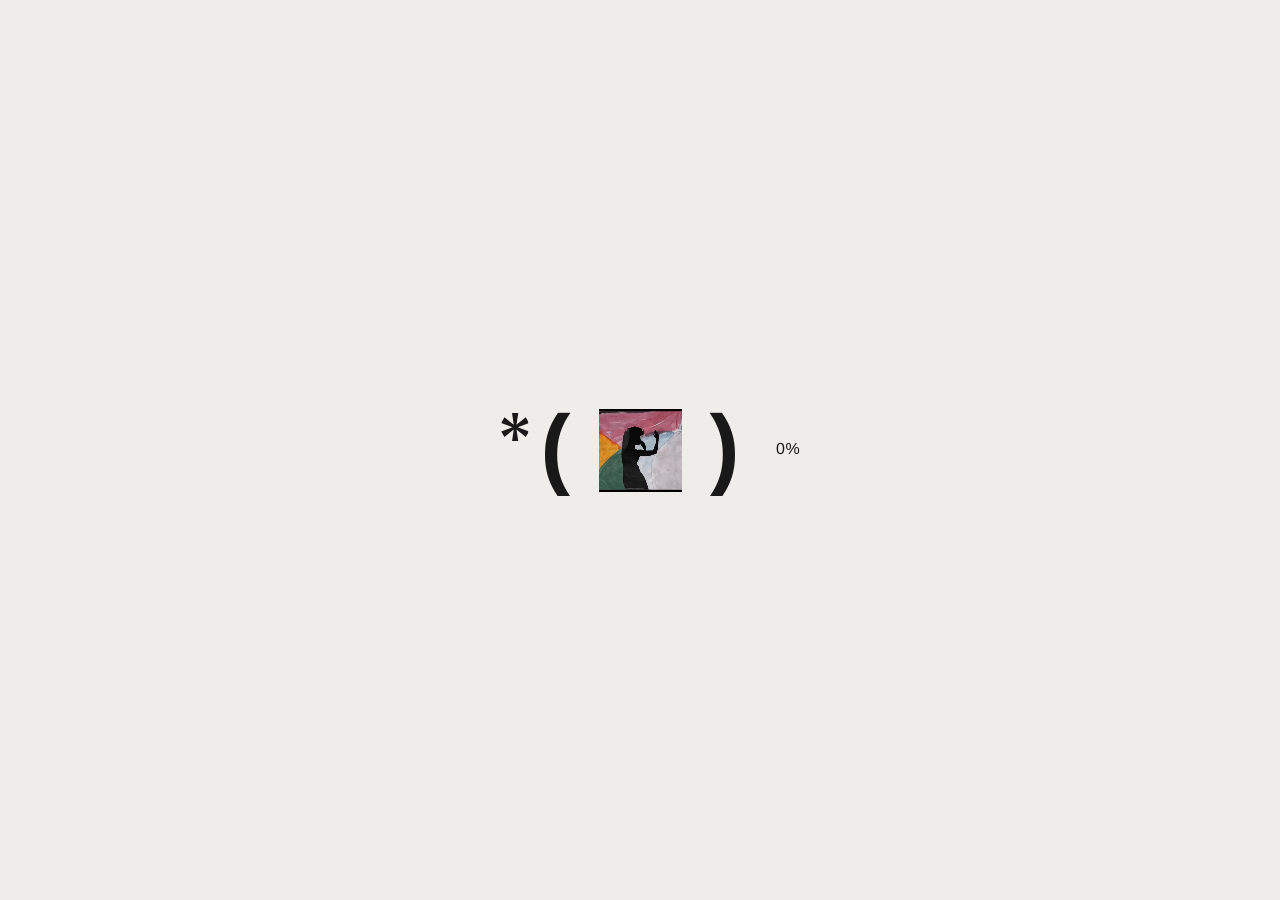
==== index.html @ b2709033 "optimization" ====
<!doctype html>
<html lang="en-US" class=" overflow-x-hidden is-device-desktop"
    style="background-color: #EFEDEA; overflow: hidden; pointer-events: none; opacity: 0;">

<head>
    <meta charset="UTF-8" />
    <meta name="viewport" content="width=device-width" />
    <link media="all" href="css/style.css" rel="stylesheet">
    <title> i-Portfolio</title>
    </head>

<body data-barba="js-barba-wrapper"
    class="home wp-singular page-template page-template-pages page-template-blocks page-template-pagesblocks-php page page-id-9 wp-theme-adcker text-body text-black bg-white cursor-crosshair max-h-[100svh] overflow-hidden select-none">
    <div
        class="fixed top-0 left-0 w-full h-[100dvh] js-preloader bg-white text-black flex justify-center items-center overflow-hidden">
        <div class="overflow-hidden px-16">
            <div
                class="relative translate-y-[108%] js-preloader-inner [&.is-visible]:translate-y-0 transition-all duration-1000 ease-custom">
                <div class="absolute top-1 left-0 -translate-x-full pr-3 z-10 max-w-[20%]"> <svg width="53" height="54"
                        viewBox="0 0 53 54" fill="none" xmlns="http://www.w3.org/2000/svg">
                        <path
                            d="M53 18.8458L31.6544 27.0011L53 35.5176L46.8501 45.8469L29.1215 31.3491L32.5592 54H20.6222L23.8785 31.3491L6.14993 45.8469L0 35.5176L21.527 27.0011L0 18.8458L6.14993 8.15529L23.8785 22.6509L20.6222 0H32.5592L29.1215 22.4692L46.8501 8.15529L53 18.8458Z"
                            fill="#191919" />
                    </svg></div>
                <div
                    class="relative text-[90px] leading-[0.8] font-bold flex gap-x-5 md:gap-x-7 font-nhm my-1 justify-center items-center">
                    <span class="relative -top-[2px]">(</span>
                    <div class="flex h-[83px] aspect-square"> <video autoplay loop muted playsinline preload="auto"
                            class="w-full h-full object-cover">
                            <source src="videos/dance.webm" type="video/webm">
                        Your browser does not support the video tag.
                        </video></div> <span
                        class="relative -top-[2px]">)</span>
                </div>
                <div
                    class="js-preloader-count absolute top-1/2 right-0 translate-x-full -translate-y-1/2 pl-4 flex justify-end text-right [&_span]:w-[10px] [&_span]:text-center">
                    <span> </span> <span> </span> <span>0</span> <span>%</span></div>
            </div>
        </div>
    </div>
    <div
        class="fixed -z-[9999] invisible bottom-0 left-0 bg-[red] text-colorWhite p-1 flex flex-col gap-1 flex-wrap w-full h-full pointer-events-none">
        <img src="images/4.avif" class="w-[100px]" decoding="async" fetchpriority="high" alt="">
        <img src="images/5.avif" class="w-[100px]" decoding="async" fetchpriority="high" alt="">
        <img src="images/6.avif" class="w-[100px]" decoding="async" fetchpriority="high" alt="">
        <img src="images/7.avif" class="w-[100px]" decoding="async" fetchpriority="high" alt="">
        <img src="images/8.avif" class="w-[100px]" decoding="async" fetchpriority="high" alt="">
        <img src="images/book.avif" class="w-[100px]" decoding="async" fetchpriority="high" alt="">
        <img src="images/chess-skill.avif" class="w-[100px]" decoding="async" fetchpriority="high" alt="">
        <img src="images/chess.avif" class="w-[100px]" decoding="async" fetchpriority="high" alt="">
        <img src="images/editor.avif" class="w-[100px]" decoding="async" fetchpriority="high" alt="">
        <img src="images/eye.avif" class="w-[100px]" decoding="async" fetchpriority="high" alt="">
        <img src="images/guitar-skill.avif" class="w-[100px]" decoding="async" fetchpriority="high" alt="">
        <img src="images/guitar.avif" class="w-[100px]" decoding="async" fetchpriority="high" alt="">
        <img src="images/iplus-skill.avif" class="w-[100px]" decoding="async" fetchpriority="high" alt="">
        <img src="images/kalitool.avif" class="w-[100px]" decoding="async" fetchpriority="high" alt="">
        <img src="images/lily.avif" class="w-[100px]" decoding="async" fetchpriority="high" alt="">
        <img src="images/me.avif" class="w-[100px]" decoding="async" fetchpriority="high" alt="">
        <img src="images/me1.avif" class="w-[100px]" decoding="async" fetchpriority="high" alt="">
        <img src="images/me2.avif" class="w-[100px]" decoding="async" fetchpriority="high" alt="">
        <img src="images/piano.avif" class="w-[100px]" decoding="async" fetchpriority="high" alt="">
        <img src="images/plant.avif" class="w-[100px]" decoding="async" fetchpriority="high" alt="">
        <img src="images/sky.avif" class="w-[100px]" decoding="async" fetchpriority="high" alt="">
        <img src="images/website-skill.avif" class="w-[100px]" decoding="async" fetchpriority="high" alt="">
        <img src="images/websitedesign.avif" class="w-[100px]" decoding="async" fetchpriority="high" alt="">
        <video autoplay loop muted playsinline preload="auto" class="w-[100px]">
            <source src="videos/bride.webm" type="video/webm">
            Your browser does not support the video tag.
        </video>
        <video autoplay loop muted playsinline preload="auto" class="w-[100px]">
            <source src="videos/dance.webm" type="video/webm">
            Your browser does not support the video tag.
        </video>
        <video autoplay loop muted playsinline preload="auto" class="w-[100px]">
            <source src="videos/loader.webm" type="video/webm">
            Your browser does not support the video tag.
        </video>
        <video autoplay loop muted playsinline preload="auto" class="w-[100px]">
            <source src="videos/skills.webm" type="video/webm">
            Your browser does not support the video tag.
        </video>
        <video autoplay loop muted playsinline preload="auto" class="w-[100px]">
            <source src="videos/thermal.webm" type="video/webm">
            Your browser does not support the video tag.
        </video>
        <div class="Xopacity-0 Xinvisible flex flex-col"> <span class="font-ks">Font</span> <span class="font-psl">Font</span> <span class="font-psr">Font</span> <span class="font-nhm">Font</span></div>
    </div>
    <div class="page-wrapper js-page-wrapper w-full lenis-wrapper js-lenis-wrapper max-h-[100svh] overflow-auto"
        aria-hidden="" style="display: none;">
        <main data-barba="js-barba-content" data-barba-namespace="home" class="js-lenis-content">
            <div class="content-wrapper js-content-wrapper relative">
                <div
                    class="fixed top-0 left-0 z-[999999999] w-full p-[15px] flex justify-between items-center mix-blend-difference text-white js-header-bar [&.is-visible]:!opacity-100 transition-opacity duration-500 ease-custom pointer-events-none [&.is-inactive_a]:pointer-events-none">
                    <a href="index.html"
                        class="pointer-events-auto relative block group overflow-hidden will-change-transform max-w-[70px] [&_path]:fill-white brightness-200"
                        aria-label="i++"> <span
                            class="py-1 flex gap-x-1 transition-all duration-700 ease-custom-text-links lg:group-hover:-translate-y-full">
                            <svg width="72" height="17" viewBox="0 0 72 17" fill="none"
                                xmlns="http://www.w3.org/2000/svg">
                                <path
                                    d="M9.50543 5.26748H11.9476V16.7604H9.50543V14.3898C8.66763 16.1377 7.30283 16.9996 5.36317 16.9996C3.71094 16.9996 2.41808 16.4489 1.46049 15.3478C0.478795 14.2704 0 12.8099 0 11.0141C0 9.21837 0.478795 7.75788 1.43676 6.65639C2.37061 5.57901 3.66347 5.02827 5.26749 5.02827C7.25461 5.02827 8.66763 5.91428 9.50543 7.68593V5.26785V5.26748ZM9.62522 11.0141C9.62522 8.45215 8.49963 7.25498 6.03371 7.25498C3.56778 7.25498 2.46629 8.45215 2.46629 11.0141C2.46629 13.5761 3.61562 14.7733 6.03371 14.7733C8.45179 14.7733 9.62522 13.5761 9.62522 11.0141Z"
                                    fill="#191919" />
                                <path
                                    d="M23.1531 0H25.5957V16.7604H23.1531V14.3423C22.3153 16.114 20.9264 17 18.9871 17C17.3353 17 16.042 16.4493 15.0845 15.3481C14.1028 14.2704 13.624 12.8103 13.624 11.0145C13.624 9.21875 14.1028 7.75826 15.0607 6.65677C16.0183 5.57939 17.3115 5.02864 18.9156 5.02864C20.9031 5.02864 22.3157 5.91466 23.1535 7.71004V0H23.1531ZM23.2488 11.0141C23.2488 8.45216 22.1232 7.25498 19.6573 7.25498C17.1914 7.25498 16.0899 8.45216 16.0899 11.0141C16.0899 13.5761 17.2392 14.7733 19.6573 14.7733C22.0754 14.7733 23.2488 13.5761 23.2488 11.0141Z"
                                    fill="#191919" />
                                <path
                                    d="M36.4419 11.876L38.86 12.4746C38.1653 15.5154 36.0825 17 33.2331 17C31.4373 17 30.0006 16.4493 28.8995 15.3478C27.798 14.2463 27.2476 12.8099 27.2476 11.0141C27.2476 9.21837 27.798 7.78162 28.8995 6.6805C30.001 5.57901 31.4373 5.02827 33.2331 5.02827C36.1066 5.02827 38.1653 6.56071 38.86 9.55364L36.4419 10.1522C36.0347 7.97336 35.1008 7.23124 33.2094 7.23124C30.8391 7.23124 29.7135 8.42842 29.7135 11.0141C29.7135 13.5998 30.8391 14.7974 33.2094 14.7974C35.1008 14.7974 36.0347 14.0549 36.4419 11.8764"
                                    fill="#191919" />
                                <path
                                    d="M48.4611 16.7604L45.1566 11.5649L42.954 13.9114V16.7604H40.5118V0H42.954V11.7563L44.6782 9.24211L48.0301 5.26749H51.1187L46.689 9.93639L51.4062 16.7604H48.4611Z"
                                    fill="#191919" />
                                <path
                                    d="M62.1806 11.7804H53.6086C53.7763 14.079 54.7342 15.0129 56.9131 15.0129C58.5412 15.0129 59.2355 14.5819 59.7384 13.2171L61.9414 14.0312C61.151 15.9705 59.3078 17 56.8894 17C55.1414 17 53.7288 16.4493 52.6993 15.3719C51.646 14.2945 51.119 12.834 51.119 11.0382C51.119 9.24248 51.6456 7.80572 52.6993 6.6805C53.7529 5.57901 55.1177 5.02827 56.7696 5.02827C58.4214 5.02827 59.6909 5.55491 60.6964 6.58482C61.7018 7.63846 62.2047 9.027 62.2047 10.7749C62.2047 11.1343 62.2047 11.4692 62.181 11.7807M53.6327 9.98459H59.7621C59.6664 7.80572 58.8045 6.94382 56.7933 6.94382C54.9019 6.94382 53.8486 7.94925 53.6327 9.98459Z"
                                    fill="#191919" />
                                <path
                                    d="M71.2073 5.24376V7.61437C70.7526 7.423 70.2497 7.32694 69.6507 7.32694C67.5197 7.32694 66.2747 9.02701 66.2747 11.7807V16.7608H63.8325V5.26749H66.2747V8.61943C66.7298 6.24919 67.9269 5.05202 69.8421 5.05202C70.4889 5.05202 70.9436 5.12359 71.2069 5.24339"
                                    fill="#191919" />
                            </svg> </span> <span
                            class="py-1 flex gap-x-1 transition-all duration-700 ease-custom-text-links absolute top-0 left-0 translate-y-full w-full lg:group-hover:translate-y-0">
                            <svg width="72" height="17" viewBox="0 0 72 17" fill="none"
                                xmlns="http://www.w3.org/2000/svg">
                                <path
                                    d="M9.50543 5.26748H11.9476V16.7604H9.50543V14.3898C8.66763 16.1377 7.30283 16.9996 5.36317 16.9996C3.71094 16.9996 2.41808 16.4489 1.46049 15.3478C0.478795 14.2704 0 12.8099 0 11.0141C0 9.21837 0.478795 7.75788 1.43676 6.65639C2.37061 5.57901 3.66347 5.02827 5.26749 5.02827C7.25461 5.02827 8.66763 5.91428 9.50543 7.68593V5.26785V5.26748ZM9.62522 11.0141C9.62522 8.45215 8.49963 7.25498 6.03371 7.25498C3.56778 7.25498 2.46629 8.45215 2.46629 11.0141C2.46629 13.5761 3.61562 14.7733 6.03371 14.7733C8.45179 14.7733 9.62522 13.5761 9.62522 11.0141Z"
                                    fill="#191919" />
                                <path
                                    d="M23.1531 0H25.5957V16.7604H23.1531V14.3423C22.3153 16.114 20.9264 17 18.9871 17C17.3353 17 16.042 16.4493 15.0845 15.3481C14.1028 14.2704 13.624 12.8103 13.624 11.0145C13.624 9.21875 14.1028 7.75826 15.0607 6.65677C16.0183 5.57939 17.3115 5.02864 18.9156 5.02864C20.9031 5.02864 22.3157 5.91466 23.1535 7.71004V0H23.1531ZM23.2488 11.0141C23.2488 8.45216 22.1232 7.25498 19.6573 7.25498C17.1914 7.25498 16.0899 8.45216 16.0899 11.0141C16.0899 13.5761 17.2392 14.7733 19.6573 14.7733C22.0754 14.7733 23.2488 13.5761 23.2488 11.0141Z"
                                    fill="#191919" />
                                <path
                                    d="M36.4419 11.876L38.86 12.4746C38.1653 15.5154 36.0825 17 33.2331 17C31.4373 17 30.0006 16.4493 28.8995 15.3478C27.798 14.2463 27.2476 12.8099 27.2476 11.0141C27.2476 9.21837 27.798 7.78162 28.8995 6.6805C30.001 5.57901 31.4373 5.02827 33.2331 5.02827C36.1066 5.02827 38.1653 6.56071 38.86 9.55364L36.4419 10.1522C36.0347 7.97336 35.1008 7.23124 33.2094 7.23124C30.8391 7.23124 29.7135 8.42842 29.7135 11.0141C29.7135 13.5998 30.8391 14.7974 33.2094 14.7974C35.1008 14.7974 36.0347 14.0549 36.4419 11.8764"
                                    fill="#191919" />
                                <path
                                    d="M48.4611 16.7604L45.1566 11.5649L42.954 13.9114V16.7604H40.5118V0H42.954V11.7563L44.6782 9.24211L48.0301 5.26749H51.1187L46.689 9.93639L51.4062 16.7604H48.4611Z"
                                    fill="#191919" />
                                <path
                                    d="M62.1806 11.7804H53.6086C53.7763 14.079 54.7342 15.0129 56.9131 15.0129C58.5412 15.0129 59.2355 14.5819 59.7384 13.2171L61.9414 14.0312C61.151 15.9705 59.3078 17 56.8894 17C55.1414 17 53.7288 16.4493 52.6993 15.3719C51.646 14.2945 51.119 12.834 51.119 11.0382C51.119 9.24248 51.6456 7.80572 52.6993 6.6805C53.7529 5.57901 55.1177 5.02827 56.7696 5.02827C58.4214 5.02827 59.6909 5.55491 60.6964 6.58482C61.7018 7.63846 62.2047 9.027 62.2047 10.7749C62.2047 11.1343 62.2047 11.4692 62.181 11.7807M53.6327 9.98459H59.7621C59.6664 7.80572 58.8045 6.94382 56.7933 6.94382C54.9019 6.94382 53.8486 7.94925 53.6327 9.98459Z"
                                    fill="#191919" />
                                <path
                                    d="M71.2073 5.24376V7.61437C70.7526 7.423 70.2497 7.32694 69.6507 7.32694C67.5197 7.32694 66.2747 9.02701 66.2747 11.7807V16.7608H63.8325V5.26749H66.2747V8.61943C66.7298 6.24919 67.9269 5.05202 69.8421 5.05202C70.4889 5.05202 70.9436 5.12359 71.2069 5.24339"
                                    fill="#191919" />
                            </svg> </span> </a>
                    <div class="flex gap-x-1"> <a href="#"
                            class="pointer-events-auto relative block group overflow-hidden will-change-transform js-menu-button prevent-children [&.is-open_.js-menu-button-open]:opacity-0 [&.is-open_.js-menu-button-close]:opacity-100 brightness-200">
                            <div class="transition-opacity duration-1000 ease-custom-text-links js-menu-button-open">
                                <span
                                    class="text-transparent bg-clip-text bg-white block transition-all duration-700 ease-custom-text-links lg:group-hover:-translate-y-full">
                                    Menu </span> <span
                                    class="text-transparent bg-clip-text bg-white block transition-all duration-700 ease-custom-text-links absolute top-0 left-0 translate-y-full w-full lg:group-hover:translate-y-0">
                                    Menu </span></div>
                            <div
                                class="transition-opacity duration-1000 ease-custom-text-links opacity-0 absolute top-0 left-0 w-full js-menu-button-close">
                                <span
                                    class="text-transparent bg-clip-text bg-white block transition-all duration-700 ease-custom-text-links lg:group-hover:-translate-y-full">
                                    Close </span> <span
                                    class="text-transparent bg-clip-text bg-white block transition-all duration-700 ease-custom-text-links absolute top-0 left-0 translate-y-full w-full lg:group-hover:translate-y-0">
                                    Close </span></div>
                        </a></div>
                </div>
                <div
                    class="fixed -top-full left-0 z-40 w-full h-[100dvh] bg-black text-white flex flex-col js-menu [&.is-open]:top-0 transition-all duration-[1250ms] ease-custom invisible [&.is-open]:visible">
                    <div class="flex-1 flex flex-col gap-y-2 justify-center items-center">
                        <div class="w-full overflow-hidden flex justify-center">
                            <div class="relative flex js-menu-links translate-y-[102%] [&.is-visible]:translate-y-0 transition-all duration-1000 ease-custom-less group/wrapper"
                                style="transition-delay: 0.066666666666667s;"> <a href="index.html"
                                    class="text-menu text-center whitespace-nowrap relative block group overflow-hidden will-change-transform prevent-children"
                                    target=""> <span
                                        class="block transition-all duration-700 ease-custom-text-links px-1 lg:group-hover:-translate-y-full">
                                        Entry </span> <span
                                        class="block transition-all duration-700 ease-custom-text-links absolute top-0 left-0 translate-y-[105%] w-full lg:group-hover:translate-y-0">
                                        Entry </span> </a>
                                <div class="max-md:hidden absolute top-1/2 -translate-y-1/2 text-note transition-all duration-700 ease-custom-less left-4 -translate-x-full lg:group-hover/wrapper:left-0"
                                    style="margin-left: -28px;"> Home</div>
                            </div>
                        </div>
                        <div class="w-full overflow-hidden flex justify-center">
                            <div class="relative flex js-menu-links translate-y-[102%] [&.is-visible]:translate-y-0 transition-all duration-1000 ease-custom-less group/wrapper"
                                style="transition-delay: 0.13333333333333s;"> <a href="skills.html"
                                    class="text-menu text-center whitespace-nowrap relative block group overflow-hidden will-change-transform prevent-children"
                                    target=""> <span
                                        class="block transition-all duration-700 ease-custom-text-links px-1 lg:group-hover:-translate-y-full">
                                        Skills </span> <span
                                        class="block transition-all duration-700 ease-custom-text-links absolute top-0 left-0 translate-y-[105%] w-full lg:group-hover:translate-y-0">
                                        Skills </span> </a>
                                <div class="max-md:hidden absolute top-1/2 -translate-y-1/2 text-note transition-all duration-700 ease-custom-less right-0 translate-x-full lg:group-hover/wrapper:-right-4"
                                    style="margin-right: -20px;"> What I do</div>
                            </div>
                        </div>
                        <div class="w-full overflow-hidden flex justify-center">
                            <div class="relative flex js-menu-links translate-y-[102%] [&.is-visible]:translate-y-0 transition-all duration-1000 ease-custom-less group/wrapper"
                                style="transition-delay: 0.2s;"> <a href="works.html"
                                    class="text-menu text-center whitespace-nowrap relative block group overflow-hidden will-change-transform prevent-children"
                                    target=""> <span
                                        class="block transition-all duration-700 ease-custom-text-links px-1 lg:group-hover:-translate-y-full">
                                        My Work </span> <span
                                        class="block transition-all duration-700 ease-custom-text-links absolute top-0 left-0 translate-y-[105%] w-full lg:group-hover:translate-y-0">
                                        My Work </span> </a>
                                <div class="max-md:hidden absolute top-1/2 -translate-y-1/2 text-note transition-all duration-700 ease-custom-less left-4 -translate-x-full lg:group-hover/wrapper:left-0"
                                    style="margin-left: -28px;"> Projects</div>
                            </div>
                        </div>
                        <div class="flex -my-[2px] overflow-hidden px-28 will-change-transform">
                            <div class="relative flex shrink-0 js-menu-links translate-y-[102%] [&.is-visible]:translate-y-0 transition-all duration-1000 will-change-transform ease-custom-less px-28 group"
                                style="transition-delay: 0.26666666666667s;">
                                <div
                                    class="absolute top-0 left-24 md:left-24 -translate-x-full pt-1 w-[calc(0.9em+2.7vw)] lg:group-hover:left-20 duration-700 ease-custom-less">
                                    <svg width="53" height="54" viewBox="0 0 53 54" fill="none"
                                        xmlns="http://www.w3.org/2000/svg">
                                        <path class="fill-white"
                                            d="M53 18.8458L31.6544 27.0011L53 35.5176L46.8501 45.8469L29.1215 31.3491L32.5592 54H20.6222L23.8785 31.3491L6.14993 45.8469L0 35.5176L21.527 27.0011L0 18.8458L6.14993 8.15529L23.8785 22.6509L20.6222 0H32.5592L29.1215 22.4692L46.8501 8.15529L53 18.8458Z"
                                            fill="#EFEDEA" />
                                    </svg></div>
                                <div
                                    class="relative text-menu font-bold flex gap-x-[calc(0.1em+1vw)] font-nhm my-1 items-center js-hero-w-video justify-center">
                                    <span class="-scale-x-[1]"> ) </span>
                                    <div class="aspect-square relative h-[calc(0.9em-1vw)]">
                                        <div
                                            class="absolute top-0 left-0 aspect-square w-full h-full transition-opacity duration-150 ease-custom-text-links flex justify-center items-center bg-gray">
                                            <video autoplay loop muted playsinline preload="auto"
                                                class="sticky top-0 left-0 w-full h-full object-cover js-hero-w-video-thumbnail js-play-video Xopacity-0 js-media-fadein">
                                                <source src="videos/dance.webm" type="video/webm">
                                                Your browser does not support the video tag.
                                            </video></div>
                                    </div>
                                    <snap class=""> ) </snap>
                                </div>
                                <div
                                    class="text-note absolute top-1/2 right-28 translate-x-full -translate-y-1/2 max-md:hidden pl-5 lg:group-hover:right-24 duration-700 ease-custom-less">
                                    </div>
                            </div>
                        </div>
                        <div class="w-full overflow-hidden flex justify-center">
                            <div class="relative flex js-menu-links translate-y-[102%] [&.is-visible]:translate-y-0 transition-all duration-1000 ease-custom-less group/wrapper"
                                style="transition-delay: 0.26666666666667s;"> <a href="about.html"
                                    class="text-menu text-center whitespace-nowrap relative block group overflow-hidden will-change-transform prevent-children"
                                    target=""> <span
                                        class="block transition-all duration-700 ease-custom-text-links px-1 lg:group-hover:-translate-y-full">
                                        About </span> <span
                                        class="block transition-all duration-700 ease-custom-text-links absolute top-0 left-0 translate-y-[105%] w-full lg:group-hover:translate-y-0">
                                        About </span> </a>
                                <div class="max-md:hidden absolute top-1/2 -translate-y-1/2 text-note transition-all duration-700 ease-custom-less left-4 -translate-x-full lg:group-hover/wrapper:left-0"
                                    style="margin-left: -14px;"> Who am I</div>
                            </div>
                        </div>
                        <div class="w-full overflow-hidden flex justify-center">
                            <div class="relative flex js-menu-links translate-y-[102%] [&.is-visible]:translate-y-0 transition-all duration-1000 ease-custom-less group/wrapper"
                                style="transition-delay: 0.33333333333333s;"> <a href="#contact"
                                    class="text-menu text-center whitespace-nowrap relative block group overflow-hidden will-change-transform prevent-children"
                                    target=""> <span
                                        class="block transition-all duration-700 ease-custom-text-links px-1 lg:group-hover:-translate-y-full">
                                        Contact </span> <span
                                        class="block transition-all duration-700 ease-custom-text-links absolute top-0 left-0 translate-y-[105%] w-full lg:group-hover:translate-y-0">
                                        Contact </span> </a>
                                <div class="max-md:hidden absolute top-1/2 -translate-y-1/2 text-note transition-all duration-700 ease-custom-less right-0 translate-x-full lg:group-hover/wrapper:-right-4"
                                    style="margin-right: -0px;"> Get in touch</div>
                            </div>
                        </div>
                    </div>
                    <div class="flex max-md:flex-col max-md:items-center max-md:gap-y-2 justify-between m-[15px]">
                        <div class="overflow-hidden">
                            <div
                                class="flex gap-x-1 translate-y-full js-menu-social-links [&.is-visible]:translate-y-0 transition-all duration-1000 ease-custom-text-links">
                                ( <a href="mailto:ishanajith894@gmail.com"
                                    class="relative block group overflow-hidden will-change-transform" target="_blank">
                                    <span
                                        class="block transition-all duration-700 ease-custom-text-links lg:group-hover:-translate-y-full">
                                        Email </span> <span
                                        class="block transition-all duration-700 ease-custom-text-links absolute top-0 left-0 translate-y-full w-full lg:group-hover:translate-y-0">
                                        Email </span> </a> )</div>
                        </div>
                        <div class="overflow-hidden">
                            <div
                                class="flex gap-x-1 translate-y-full js-menu-social-links [&.is-visible]:translate-y-0 transition-all duration-1000 ease-custom-text-links">
                                ( <a href="https://www.instagram.com/ishatxt/"
                                    class="relative block group overflow-hidden will-change-transform" target="_blank">
                                    <span
                                        class="block transition-all duration-700 ease-custom-text-links lg:group-hover:-translate-y-full">
                                        Instagram </span> <span
                                        class="block transition-all duration-700 ease-custom-text-links absolute top-0 left-0 translate-y-full w-full lg:group-hover:translate-y-0">
                                        Instagram </span> </a> )</div>
                        </div>
                    </div>
                </div>
                <div
                    class="flex flex-col gap-y-[100px] md:gap-y-[200px] js-blocks [&.is-grayed]:brightness-50 transition-all duration-1000 bg-white pb-[100px] md:pb-[200px] min-h-[100dvh]">
                    <h1
                        class="flex flex-col gap-y-2 justify-center items-center min-h-[100svh] md:py-[15px] overflow-hidden block-hero js-hero-w-video-wrapper w-full z-0">
                        <div class="w-full overflow-hidden flex justify-center">
                            <div class="relative flex js-hero-lines translate-y-full [&.is-visible]:translate-y-0 transition-all duration-1000 ease-custom-less"
                                style="transition-delay: 0.066666666666667s;">
                                <div class="text-h1 text-center whitespace-nowrap block leading-[0.8]"> The Art</div>
                            </div>
                        </div>
                        <div
                            class="flex -my-[2px] overflow-hidden px-28 will-change-transform border border-transparent">
                            <div class="relative flex shrink-0 js-hero-lines translate-y-full [&.is-visible]:translate-y-0 transition-all duration-1000 will-change-transform ease-custom-less px-28 group"
                                style="transition-delay: 0.13333333333333s;">
                                <div
                                    class="absolute top-0 left-28 md:left-24 -translate-x-full pt-1 w-[calc((0.9em+2.7vw)*1.5)]">
                                    <svg width="53" height="54" viewBox="0 0 53 54" fill="none"
                                        xmlns="http://www.w3.org/2000/svg">
                                        <path class="fill-black"
                                            d="M53 18.8458L31.6544 27.0011L53 35.5176L46.8501 45.8469L29.1215 31.3491L32.5592 54H20.6222L23.8785 31.3491L6.14993 45.8469L0 35.5176L21.527 27.0011L0 18.8458L6.14993 8.15529L23.8785 22.6509L20.6222 0H32.5592L29.1215 22.4692L46.8501 8.15529L53 18.8458Z"
                                            fill="#EFEDEA" />
                                    </svg></div>
                                <div
                                    class="relative text-h1 font-bold flex gap-x-[calc(0.1em+1vw)] font-nhm my-1 items-center js-hero-w-video justify-center">
                                    <span class="-scale-x-[1]"> ) </span>
                                    <div class="aspect-square relative h-[calc(0.9em-1.6vw)]">
                                        <div
                                            class="absolute top-0 left-0 aspect-square w-full h-full transition-opacity duration-150 ease-custom-text-links flex justify-center items-center bg-gray">
                                            <video autoplay loop muted playsinline preload="auto"
                                                class="sticky top-0 left-0 w-full h-full object-cover js-hero-w-video-thumbnail js-play-video Xopacity-0 js-media-fadein">
                                                <source src="videos/bride.webm" type="video/webm">
                                                Your browser does not support the video tag.
                                            </video></div>
                                    </div>
                                    <snap class=""> ) </snap>
                                </div>

                            </div>
                        </div>
                        <div class="w-full overflow-hidden flex justify-center">
                            <div class="relative flex js-hero-lines translate-y-full [&.is-visible]:translate-y-0 transition-all duration-1000 ease-custom-less"
                                style="transition-delay: 0.13333333333333s;">
                                <div class="text-h1 text-center whitespace-nowrap block leading-[0.8]"> of</div>
                            </div>
                        </div>
                        <div class="w-full overflow-hidden flex justify-center">
                            <div class="relative flex js-hero-lines translate-y-full [&.is-visible]:translate-y-0 transition-all duration-1000 ease-custom-less"
                                style="transition-delay: 0.2s;">
                                <div class="text-h1 text-center whitespace-nowrap block leading-[0.8]"> Minimal</div>
                                <div class="max-md:hidden absolute top-1/2 -translate-y-1/2 text-note left-4 -translate-x-full"
                                    style="margin-left: -1.5vw;"> </div>
                            </div>
                        </div>
                        <div class="w-full overflow-hidden flex justify-center">
                            <div class="relative flex js-hero-lines translate-y-full [&.is-visible]:translate-y-0 transition-all duration-1000 ease-custom-less"
                                style="transition-delay: 0.0001s;">
                                <div class="text-h1 text-center whitespace-nowrap block leading-[0.8]"> Complexity</div>
                            </div>
                        </div>
                    </h1>
                    <div
                        class="fixed bottom-0 left-0 w-full h-0 will-change-transform js-hero-w-video-video overflow-hidden max-w-[100vw] js-play-video">
                        <video autoplay loop muted playsinline preload="auto"
                            class="absolute bottom-0 left-1/2 -translate-x-1/2 w-auto h-full object-cover aspect-video">
                            <source src="videos/dance.webm" type="video/webm">
                            Your browser does not support the video tag.
                        </video></div>
                    <div class="aspect-video w-full h-full js-hero-w-video-spacer"></div>
                    <h2 class="flex flex-col gap-y-2 justify-center items-center py-[15px] overflow-hidden">
                        <div
                            class="w-full overflow-hidden flex flex-col justify-center items-center js-highlight max-lg:[&.is-open_.js-highlight-arrow]:-scale-x-[1] lg:[&.is-open_.js-highlight-note]:left-8">
                            <div class="  media-scale-down-group prevent-children flex flex-col">
                                <div
                                    class="relative flex flex-wrap gap-x-[0.5vw] md:gap-x-[2vw] js-hero-lines translate-y-full [&.is-visible]:translate-y-0 transition-all duration-1000 ease-custom-less">
                                    <div class="text-h1-2 text-center whitespace-nowrap block order-2"> One Frame</div>
                                    <div class="absolute top-1/2 -translate-y-1/2 text-note transition-all duration-700 ease-custom-less js-highlight-note left-4 -translate-x-full lg:group-hover/line:left-8"
                                        style="margin-left: -1.5vw;"> <span class="max-lg:hidden">  </span>
                                    </div>
                                </div>
                            </div>
                        </div>
                        <div
                            class="w-full overflow-hidden flex flex-col justify-center items-center js-highlight max-lg:[&.is-open_.js-highlight-arrow]:-scale-x-[1] lg:[&.is-open_.js-highlight-note]:right-4">
                            <div
                                class="cursor-pointer group/line js-highlight-line  media-scale-down-group prevent-children flex flex-col">
                                <div
                                    class="relative flex flex-wrap gap-x-[0.5vw] md:gap-x-[2vw] js-hero-lines translate-y-full [&.is-visible]:translate-y-0 transition-all duration-1000 ease-custom-less">
                                    <div class="text-h1-2 text-center whitespace-nowrap block "> At A Time</div>
                                    <div class="flex -my-[2px] overflow-hidden will-change-transform h-[98%] ">
                                        <div class="relative flex shrink-0 group">
                                            <div
                                                class="relative text-h1-2 font-bold flex gap-x-[calc(0.1em+1vw)] font-nhm my-1 items-center">
                                                <span class="-scale-x-[1]"> ) </span>
                                                <div
                                                    class="aspect-square relative h-[calc(0.9em-1.6vw)] will-change-transform">
                                                    <div
                                                        class="aspect-square object-cover media-scale-down-media w-full h-full transition-all duration-700 ease-custom-less will-change-transform js-highlight-image bg-gray">
                                                        <img width="1921" height="1588"
                                                            src="images/piano.avif"
                                                            class="w-full h-full object-cover js-media-fadein will-change-transform"
                                                            alt="" decoding="async" /></div>
                                                </div> <span class=""> ) </span>
                                            </div>
                                        </div>
                                    </div>
                                    <div class="absolute top-1/2 -translate-y-1/2 text-note transition-all duration-700 ease-custom-less js-highlight-note right-0 translate-x-full lg:group-hover/line:right-4"
                                        style="margin-right: -1.5vw;"> </span> <span
                                            class="max-lg:-ml-2 text-body-h2 inline-flex js-highlight-arrow transition-all duration-700 ease-custom will-change-transform relative lg:-top-[1px] max-lg:-rotate-90">
                                            ← </span> <span class="max-lg:hidden"> Click me </span></div>
                                </div>
                            </div>
                            <div class=" h-0 overflow-hidden js-highlight-description max-w-[85vw] md:max-w-[75vw]">
                                <h3 class="text-h3 text-center py-[25px]"> Light is the logic, the frame is the architecture. I seek the essential structure hidden in the chaos, capturing the world in its most uncompressed form. I don't just take photos, I commit moments to history.</h3>
                                <div class="js-element-appears flex justify-center mb-8"> <a
                                        href="skills.html" class="body-link group" target=""> <span
                                            class="flex gap-x-1 transition-all duration-700 ease-custom-text-links whitespace-nowrap lg:group-hover:-translate-y-full">
                                            Read more </span> <span
                                            class="flex gap-x-1 transition-all duration-700 ease-custom-text-links whitespace-nowrap absolute top-0 left-0 translate-y-full w-full lg:group-hover:translate-y-0">
                                            Read more <span class="max-lg:hidden"> → </span> </span> </a></div>
                            </div>
                        </div>
                        <div
                            class="w-full overflow-hidden flex flex-col justify-center items-center js-highlight max-lg:[&.is-open_.js-highlight-arrow]:-scale-x-[1] lg:[&.is-open_.js-highlight-note]:left-8">
                            <div class=" order-2 media-scale-down-group prevent-children flex flex-col">
                                <div
                                    class="relative flex flex-wrap gap-x-[0.5vw] md:gap-x-[2vw] js-hero-lines translate-y-full [&.is-visible]:translate-y-0 transition-all duration-1000 ease-custom-less">
                                    <div class="text-h1-2 text-center whitespace-nowrap block order-2"> Captures the</div>
                                    <div class="absolute top-1/2 -translate-y-1/2 text-note transition-all duration-700 ease-custom-less js-highlight-note left-4 -translate-x-full lg:group-hover/line:left-8"
                                        style="margin-left: -vw;"> <span class="max-lg:hidden"> </span></div>
                                </div>
                            </div>
                        </div>
                        <div
                            class="w-full overflow-hidden flex flex-col justify-center items-center js-highlight max-lg:[&.is-open_.js-highlight-arrow]:-scale-x-[1] lg:[&.is-open_.js-highlight-note]:left-8">
                            <div
                                class="cursor-pointer group/line js-highlight-line order-2 media-scale-down-group prevent-children flex flex-col">
                                <div
                                    class="relative flex flex-wrap gap-x-[0.5vw] md:gap-x-[2vw] js-hero-lines translate-y-full [&.is-visible]:translate-y-0 transition-all duration-1000 ease-custom-less">
                                    <div class="text-h1-2 text-center whitespace-nowrap block order-2"> A</div>
                                    <div class="flex -my-[2px] overflow-hidden will-change-transform h-[98%] order-1">
                                        <div class="relative flex shrink-0 group">
                                            <div
                                                class="relative text-h1-2 font-bold flex gap-x-[calc(0.1em+1vw)] font-nhm my-1 items-center">
                                                <span class="-scale-x-[1]"> ) </span>
                                                <div
                                                    class="aspect-square relative h-[calc(0.9em-1.6vw)] will-change-transform">
                                                    <div
                                                        class="aspect-square object-cover media-scale-down-media w-full h-full transition-all duration-700 ease-custom-less will-change-transform js-highlight-image bg-gray">
                                                        <img width="1921" height="1588"
                                                            src="images/eye.avif"
                                                            class="w-full h-full object-cover js-media-fadein will-change-transform"
                                                            alt="" decoding="async" /></div>
                                                </div> <span class=""> ) </span>
                                            </div>
                                        </div>
                                    </div>
                                    <div class="absolute top-1/2 -translate-y-1/2 text-note transition-all duration-700 ease-custom-less js-highlight-note left-4 -translate-x-full lg:group-hover/line:left-8"
                                        style="margin-left: -2.5vw;"> <span class="max-lg:hidden"> Click me </span>
                                        <span
                                            class="max-lg:mr-[1vw] text-body-h2 inline-flex js-highlight-arrow transition-all duration-700 ease-custom will-change-transform relative lg:-top-[1px] max-lg:-rotate-90">
                                            → </span></div>
                                </div>
                            </div>
                            <div
                                class="order-1 h-0 overflow-hidden js-highlight-description max-w-[85vw] md:max-w-[75vw]">
                                <h3 class="text-h3 text-center py-[25px]">Six strings, one lens, and infinite logic. I find the essential structure in both sound and sight, stripping away the noise until only the raw, uncompressed soul remains. I don't just capture images or play notes, I render the human experience.</h3>
                                <div class="js-element-appears flex justify-center mb-8"> <a
                                        href="skills.html" class="body-link group" target=""> <span
                                            class="flex gap-x-1 transition-all duration-700 ease-custom-text-links whitespace-nowrap lg:group-hover:-translate-y-full">
                                            Read more </span> <span
                                            class="flex gap-x-1 transition-all duration-700 ease-custom-text-links whitespace-nowrap absolute top-0 left-0 translate-y-full w-full lg:group-hover:translate-y-0">
                                            Read more <span class="max-lg:hidden"> → </span> </span> </a></div>
                            </div>
                        </div>
                        <div
                            class="w-full overflow-hidden flex flex-col justify-center items-center js-highlight max-lg:[&.is-open_.js-highlight-arrow]:-scale-x-[1] lg:[&.is-open_.js-highlight-note]:left-8">
                            <div class=" order-2 media-scale-down-group prevent-children flex flex-col">
                                <div
                                    class="relative flex flex-wrap gap-x-[0.5vw] md:gap-x-[2vw] js-hero-lines translate-y-full [&.is-visible]:translate-y-0 transition-all duration-1000 ease-custom-less">
                                    <div class="text-h1-2 text-center whitespace-nowrap block order-2"> Essence</div>
                                    <div class="absolute top-1/2 -translate-y-1/2 text-note transition-all duration-700 ease-custom-less js-highlight-note left-4 -translate-x-full lg:group-hover/line:left-8"
                                        style="margin-left: -vw;"> <span class="max-lg:hidden"> </span></div>
                                </div>
                            </div>
                        </div>
                        <div
                            class="w-full overflow-hidden flex flex-col justify-center items-center js-highlight max-lg:[&.is-open_.js-highlight-arrow]:-scale-x-[1] lg:[&.is-open_.js-highlight-note]:right-4">
                            <div
                                class="cursor-pointer group/line js-highlight-line order-2 media-scale-down-group prevent-children flex flex-col">
                                <div
                                    class="relative flex flex-wrap gap-x-[0.5vw] md:gap-x-[2vw] js-hero-lines translate-y-full [&.is-visible]:translate-y-0 transition-all duration-1000 ease-custom-less">
                                    <div class="flex -my-[2px] overflow-hidden will-change-transform h-[98%] order-1">
                                        <div class="relative flex shrink-0 group">
                                            <div
                                                class="relative text-h1-2 font-bold flex gap-x-[calc(0.1em+1vw)] font-nhm my-1 items-center">
                                                <span class="-scale-x-[1]"> ) </span>
                                                <div
                                                    class="aspect-square relative h-[calc(0.9em-1.6vw)] will-change-transform">
                                                    <div
                                                        class="aspect-square object-cover media-scale-down-media w-full h-full transition-all duration-700 ease-custom-less will-change-transform js-highlight-image bg-gray">
                                                        <img width="1921" height="1588"
                                                            src="images/book.avif"
                                                            class="w-full h-full object-cover js-media-fadein will-change-transform"
                                                            alt="" decoding="async" /></div>
                                                </div> <span class=""> ) </span>
                                            </div>
                                        </div>
                                    </div>
                                    <div class="absolute top-1/2 -translate-y-1/2 text-note transition-all duration-700 ease-custom-less js-highlight-note right-0 translate-x-full lg:group-hover/line:right-4"
                                        style="margin-right: -1.5vw;"> </span> <span
                                            class="max-lg:-ml-2 text-body-h2 inline-flex js-highlight-arrow transition-all duration-700 ease-custom will-change-transform relative lg:-top-[1px] max-lg:rotate-90">
                                            ← </span> <span class="max-lg:hidden"> Click me </span></div>
                                </div>
                            </div>
                            <div
                                class="order-1 h-0 overflow-hidden js-highlight-description max-w-[85vw] md:max-w-[75vw]">
                                <h3 class="text-h3 text-center py-[25px]"> True complexity is found in simplicity. In both code and life, the deepest insights aren't found by adding more, but by removing everything that doesn't matter. Excellence is the residue of what remains.</h3>
                                <div class="js-element-appears flex justify-center mb-8"> <a
                                        href="skills.html" class="body-link group" target=""> <span
                                            class="flex gap-x-1 transition-all duration-700 ease-custom-text-links whitespace-nowrap lg:group-hover:-translate-y-full">
                                            Read more </span> <span
                                            class="flex gap-x-1 transition-all duration-700 ease-custom-text-links whitespace-nowrap absolute top-0 left-0 translate-y-full w-full lg:group-hover:translate-y-0">
                                            Read more <span class="max-lg:hidden"> → </span> </span> </a></div>
                            </div>
                        </div>
                    </h2>
                    <div class="page-margin page-grid">
                        <div class="col-span-10 col-start-2 flex flex-col gap-y-[50px] justify-center items-center">
                            <h2 class="text-h2 text-center pt-2 js-element-appears"> I don't just see the world; I hear the patterns within it. I build immersive narratives that exist where light meets sound.</h2>
                            <div class="js-element-appears"> <a href="about.html" class="body-link group"
                                    target=""> <span
                                        class="flex gap-x-1 transition-all duration-700 ease-custom-text-links whitespace-nowrap lg:group-hover:-translate-y-full">
                                        More about us </span> <span
                                        class="flex gap-x-1 transition-all duration-700 ease-custom-text-links whitespace-nowrap absolute top-0 left-0 translate-y-full w-full lg:group-hover:translate-y-0">
                                        More about us <span class="max-lg:hidden"> → </span> </span> </a></div>
                        </div>
                    </div>
                    <div class="page-margin flex max-md:flex-col max-md:gap-y-[50px] justify-center md:justify-between">
                        <div class="flex flex-col gap-y-[15px] self-center js-element-appears"> ( 01 )<div
                                class="aspect-[4/3] w-[218px] sm:w-[px] md:w-[125px] lg:w-[150px] xl:w-[218px] overflow-hidden group/item js-item-siblings will-change-transform [&.is-not-hovered_img]:grayscale bg-gray hover:bg-transparent transition-all duration-500 ease-custom-less-2 media-scale-down will-change-transform">
                                <div class="w-full h-full will-change-transform"> <img width="1920" height="1588"
                                        src="images/4.avif"
                                        class="js-media-fadein w-full h-full object-cover group-hover:grayscale transition-all duration-700 ease-custom-less group-hover/item:!grayscale-0 will-change-transform"
                                        alt="" decoding="async" /></div>
                            </div>
                        </div>
                        <div class="flex flex-col gap-y-[15px] self-center js-element-appears"> ( 02 )<div
                                class="aspect-[4/3] w-[218px] sm:w-[px] md:w-[125px] lg:w-[150px] xl:w-[218px] overflow-hidden group/item js-item-siblings will-change-transform [&.is-not-hovered_img]:grayscale bg-gray hover:bg-transparent transition-all duration-500 ease-custom-less-2 media-scale-down will-change-transform">
                                <div class="w-full h-full will-change-transform"> <img width="1921" height="1588"
                                        src="images/5.avif"
                                        class="js-media-fadein w-full h-full object-cover group-hover:grayscale transition-all duration-700 ease-custom-less group-hover/item:!grayscale-0 will-change-transform"
                                        alt="" decoding="async" /></div>
                            </div>
                        </div>
                        <div class="flex flex-col gap-y-[15px] self-center js-element-appears"> ( 03 )<div
                                class="aspect-[4/3] w-[218px] sm:w-[px] md:w-[125px] lg:w-[150px] xl:w-[218px] overflow-hidden group/item js-item-siblings will-change-transform [&.is-not-hovered_img]:grayscale bg-gray hover:bg-transparent transition-all duration-500 ease-custom-less-2 media-scale-down will-change-transform">
                                <div class="w-full h-full will-change-transform"> <img width="1920" height="1588"
                                        src="images/7.avif"
                                        class="js-media-fadein w-full h-full object-cover group-hover:grayscale transition-all duration-700 ease-custom-less group-hover/item:!grayscale-0 will-change-transform"
                                        alt="" decoding="async" /></div>
                            </div>
                        </div>
                        <div class="flex flex-col gap-y-[15px] self-center js-element-appears"> ( 04 )<div
                                class="aspect-[4/3] w-[218px] sm:w-[px] md:w-[125px] lg:w-[150px] xl:w-[218px] overflow-hidden group/item js-item-siblings will-change-transform [&.is-not-hovered_img]:grayscale bg-gray hover:bg-transparent transition-all duration-500 ease-custom-less-2 media-scale-down will-change-transform">
                                <div class="w-full h-full will-change-transform"> <img width="1920" height="1588"
                                        src="images/8.avif"
                                        class="js-media-fadein w-full h-full object-cover group-hover:grayscale transition-all duration-700 ease-custom-less group-hover/item:!grayscale-0 will-change-transform"
                                        alt="" decoding="async" /></div>
                            </div>
                        </div>
                        <div class="flex flex-col gap-y-[15px] self-center js-element-appears"> ( 05 )<div
                                class="aspect-[4/3] w-[218px] sm:w-[px] md:w-[125px] lg:w-[150px] xl:w-[218px] overflow-hidden group/item js-item-siblings will-change-transform [&.is-not-hovered_img]:grayscale bg-gray hover:bg-transparent transition-all duration-500 ease-custom-less-2 media-scale-down will-change-transform">
                                <div class="w-full h-full will-change-transform"> <img width="1921" height="1588"
                                        src="images/6.avif"
                                        class="js-media-fadein w-full h-full object-cover group-hover:grayscale transition-all duration-700 ease-custom-less group-hover/item:!grayscale-0 will-change-transform"
                                        alt="" decoding="async" /></div>
                            </div>
                        </div>
                    </div>
                </div>
                <div
                    class="bg-black text-white px-[15px] js-footer-bar [&.is-grayed]:brightness-50 transition-all duration-1000">
                    <div class="py-[100px] md:py-[200px] grid grid-cols-12 gap-x-[15px] gap-y-[30px]">
                        <h2 class="col-span-10 col-start-2 text-center text-h2 js-element-appears">I seek the intersection of logic and beauty. Whether through a lens, a string, or a line of code, the goal is always the same: to find the essence within the chaos. Let's render the impossible.
                        </h2>
                        <div class=" col-span-12 flex justify-center js-element-appears"> <a
                                href="mailto:ishanajith894@gmail.com" class="body-link group" target="_blank"> <span
                                    class="flex gap-x-1 transition-all duration-700 ease-custom-text-links lg:group-hover:-translate-y-full">
                                    Get in touch</span> <span
                                    class="flex gap-x-1 transition-all duration-700 ease-custom-text-links absolute top-0 left-0 translate-y-full w-full lg:group-hover:translate-y-0">
                                    Contact us </span> </a></div>
                    </div>
                    <div class="grid grid-cols-12 md:gap-x-[15px] gap-y-[100px] pb-[100px] md:pb-[200px]">
                        <div class="col-span-12 md:col-span-6 grid grid-cols-5 md:grid-cols-4 js-element-appears">
                            <div class="col-span-2 md:col-span-1 whitespace-nowrap">  (Menu) </div>
                            <div class="col-span-3 pt-6">
                                <div class="flex flex-col gap-y-2 items-start"> <a href="index.html"
                                        class="relative block group overflow-hidden will-change-transform" target="">
                                        <span
                                            class="flex whitespace-nowrap gap-x-1 transition-all duration-700 ease-custom-text-links lg:group-hover:-translate-y-full">
                                            Entry </span> <span
                                            class="flex whitespace-nowrap gap-x-1 transition-all duration-700 ease-custom-text-links absolute top-0 left-0 translate-y-full w-full lg:group-hover:translate-y-0">
                                            Entry </span> </a> <a href="skills.html"
                                        class="relative block group overflow-hidden will-change-transform" target="">
                                        <span
                                            class="flex whitespace-nowrap gap-x-1 transition-all duration-700 ease-custom-text-links lg:group-hover:-translate-y-full">
                                            Skills </span> <span
                                            class="flex whitespace-nowrap gap-x-1 transition-all duration-700 ease-custom-text-links absolute top-0 left-0 translate-y-full w-full lg:group-hover:translate-y-0">
                                            Skills </span> </a> <a href="works.html"
                                        class="relative block group overflow-hidden will-change-transform" target="">
                                        <span
                                            class="flex whitespace-nowrap gap-x-1 transition-all duration-700 ease-custom-text-links lg:group-hover:-translate-y-full">
                                            My Work </span> <span
                                            class="flex whitespace-nowrap gap-x-1 transition-all duration-700 ease-custom-text-links absolute top-0 left-0 translate-y-full w-full lg:group-hover:translate-y-0">
                                            My Work </span> </a> <a href="about.html"
                                        class="relative block group overflow-hidden will-change-transform" target="">
                                        <span
                                            class="flex whitespace-nowrap gap-x-1 transition-all duration-700 ease-custom-text-links lg:group-hover:-translate-y-full">
                                            About </span> <span
                                            class="flex whitespace-nowrap gap-x-1 transition-all duration-700 ease-custom-text-links absolute top-0 left-0 translate-y-full w-full lg:group-hover:translate-y-0">
                                            About </span> </a></div>
                            </div>
                        </div>
                        <div class="col-span-12 md:col-span-6 grid grid-cols-5 md:grid-cols-4 js-element-appears">
                            <div class="col-span-2 md:col-span-1 whitespace-nowrap">  (Reach out) </div>
                            <div class="col-span-3 pt-6">
                                <div class="flex flex-col gap-y-2 items-start"> <a href="mailto:ishanajith894@gmail.com"
                                        class="relative block group overflow-hidden will-change-transform"
                                        target="_blank"> <span
                                            class="flex whitespace-nowrap gap-x-1 transition-all duration-700 ease-custom-text-links lg:group-hover:-translate-y-full">
                                            Email </span> <span
                                            class="flex whitespace-nowrap gap-x-1 transition-all duration-700 ease-custom-text-links absolute top-0 left-0 translate-y-full w-full lg:group-hover:translate-y-0">
                                            Email </span> </a> <a href="https://www.instagram.com/ishatxt/"
                                        class="relative block group overflow-hidden will-change-transform"
                                        target="_blank"> <span
                                            class="flex whitespace-nowrap gap-x-1 transition-all duration-700 ease-custom-text-links lg:group-hover:-translate-y-full">
                                            Instagram </span> <span
                                            class="flex whitespace-nowrap gap-x-1 transition-all duration-700 ease-custom-text-links absolute top-0 left-0 translate-y-full w-full lg:group-hover:translate-y-0">
                                            Instagram </span> </a></div>
                            </div>
                        </div>
                    </div> <a href="#" class="[&_path]:fill-white js-footer-bar-logo [&_path]:translate-y-full"
                        onclick="event.preventDefault(); lenis.scrollTo(0, { duration: 1, easing: (t) => t < 0.5 ? 4 * t * t * t : 1 - Math.pow(-2 * t + 2, 3) / 2 });"
                        aria-label="Back to top"> <svg width="1464" height="506" viewBox="0 0 1464 506" fill="none"
                            xmlns="http://www.w3.org/2000/svg">
                            <g style="mix-blend-mode:hard-light">
                                <path
                                    d="M282.409 156.491H354.962V497.936H282.409V427.514C257.508 479.437 216.97 505.049 159.343 505.049C110.261 505.049 71.8539 488.692 43.3899 455.967C14.2269 423.952 0.000488281 380.563 0.000488281 327.208C0.000488281 273.853 14.2269 230.464 42.6797 197.739C70.4224 165.724 108.829 149.367 156.491 149.367C215.538 149.367 257.508 175.689 282.398 228.322V156.48L282.409 156.491ZM285.971 327.219C285.971 251.104 252.536 215.538 179.262 215.538C105.988 215.538 73.2743 251.104 73.2743 327.219C73.2743 403.334 107.42 438.9 179.262 438.9C251.104 438.9 285.971 403.334 285.971 327.219Z"
                                    fill="white" />
                                <path
                                    d="M687.886 0H760.439V497.936H687.886V426.093C662.985 478.738 621.726 505.06 564.11 505.06C515.028 505.06 476.61 488.703 448.157 455.978C418.994 423.963 404.756 380.573 404.756 327.219C404.756 273.864 418.994 230.475 447.436 197.749C475.9 165.734 514.306 149.377 561.957 149.377C621.005 149.377 662.974 175.7 687.864 229.043V0H687.886ZM690.727 327.219C690.727 251.104 657.292 215.538 584.018 215.538C510.744 215.538 478.03 251.104 478.03 327.219C478.03 403.333 512.176 438.899 584.018 438.899C655.86 438.899 690.727 403.333 690.727 327.219Z"
                                    fill="white" />
                                <path
                                    d="M1072.02 497.947L973.855 343.576L908.405 413.287V497.947H835.852V0H908.405V349.268L959.629 274.585L1059.21 156.491H1150.97L1019.38 295.204L1159.52 497.947H1072.02Z"
                                    fill="white" />
                                <path
                                    d="M1412.76 155.782V226.204C1399.25 220.511 1384.3 217.67 1366.53 217.67C1303.22 217.67 1266.23 268.173 1266.23 349.98V497.948H1193.66V156.492H1266.23V256.088C1279.74 185.666 1315.31 150.089 1372.21 150.089C1391.42 150.089 1404.94 152.231 1412.76 155.782Z"
                                    fill="white" />
                                <path
                                    d="M1361.56 450.997C1361.56 417.561 1378.63 401.204 1412.79 401.204C1446.94 401.204 1463.29 417.572 1464 450.997C1464 484.432 1446.93 501.51 1412.79 501.51C1378.64 501.51 1362.27 484.432 1361.56 450.997Z"
                                    fill="white" />
                            </g>
                        </svg> </a>
                    <div class="flex justify-between py-[15px]" id="end-of-page">
                        <div class=""> © 2026</div>
                        <div class="flex gap-x-1"> By ( <a href="https://www.instagram.com/ishatxt/"
                                class="relative block group overflow-hidden will-change-transform Xpr-4"
                                target="_blank"> <span
                                    class="flex gap-x-1 transition-all duration-700 ease-custom-text-links lg:group-hover:-translate-y-full">
                                    ishan </span> <span
                                    class="flex gap-x-1 transition-all duration-700 ease-custom-text-links absolute top-0 left-0 translate-y-full w-full lg:group-hover:translate-y-0">
                                    i++ </span> </a> )</div>
                    </div>
                </div>
            </div>
    </div>
    <script defer src="js/vendor.js"></script>
    <script defer src="js/utils.js"></script>
    <script defer src="js/animations.js"></script>
    <script defer src="js/ui.js"></script>
    <script defer src="js/media.js"></script>
    <script defer src="js/gallery.js"></script>
    <script defer src="js/navigation.js"></script>
    <script defer src="js/app.js"></script>
</body>

</html>
---- css/style.css ----
@import url("https://fonts.googleapis.com/css2?family=Kumbh+Sans:wght@700&display=swap");
@font-face{font-family:psl;src:url(//adcker.com/wp-content/themes/adcker/assets/css/../fonts/v9BQjMcrX7TOGLEok748.woff2) format("woff2"),url(//adcker.com/wp-content/themes/adcker/assets/css/../fonts/v9BQjMcrX7TOGLEok748.woff) format("woff");font-weight:300;font-style:normal;font-display:swap}@font-face{font-family:psr;src:url(//adcker.com/wp-content/themes/adcker/assets/css/../fonts/ZF0fIkT5YNFLFlqMhliP.woff2) format("woff2"),url(//adcker.com/wp-content/themes/adcker/assets/css/../fonts/ZF0fIkT5YNFLFlqMhliP.woff) format("woff");font-weight:400;font-style:normal;font-display:swap}@font-face{font-family:nhm;src:url(//adcker.com/wp-content/themes/adcker/assets/css/../fonts/bomG6ZRP68VPrRC3QAhG.woff2) format("woff2"),url(//adcker.com/wp-content/themes/adcker/assets/css/../fonts/bomG6ZRP68VPrRC3QAhG.woff) format("woff");font-weight:400;font-style:normal;font-display:swap}html{&.is-localhost{body{&::-webkit-scrollbar{width:.5rem}}}}body{text-rendering:geometricPrecision;&::-webkit-scrollbar{width:0;-webkit-transition-property:all;transition-property:all;transition-timing-function:cubic-bezier(.4,0,.2,1);transition-duration:.15s;transition-duration:.2s}&::-webkit-scrollbar-thumb{--tw-bg-opacity:1;background-color:rgb(255 0 0/var(--tw-bg-opacity,1))}}svg{height:auto;width:100%}.prevent-children *{pointer-events:none}#hostinger-preview-banner,.otgs-development-site-front-end{visibility:hidden!important;position:fixed!important;top:-9999px;left:-9999px;z-index:-9999;display:none!important;opacity:0!important}.bred,.bred>*{border:1px solid red!important}.body-link{position:relative;display:block;overflow:hidden;padding-bottom:2px;line-height:1.1;will-change:transform}@media (min-width:1024px){.body-link{padding-right:1.25rem}}.body-link{&:after{position:absolute;bottom:0;left:0;z-index:1;width:100%;border-bottom-width:2px;--tw-content:"";content:var(--tw-content)}@media (min-width:1024px){&:after{width:calc(100% - 20px)}}}.text-menu{overflow:hidden;padding-left:.5rem;padding-right:.5rem;font-family:Kumbh Sans,sans-serif;font-size:calc(2.5em + 6vw);text-transform:uppercase;line-height:.78;letter-spacing:-.05em}.text-body{font-family:nhm,sans-serif;font-size:16px;line-height:1.2}.text-h1{font-size:calc(.75em + 12vw)}.text-h1,.text-h1-2{overflow:hidden;padding-left:.5rem;padding-right:.5rem;font-family:Kumbh Sans,sans-serif;text-transform:uppercase;line-height:.78;letter-spacing:-.05em}.text-h1-2{font-size:12vw}.text-h2{font-size:calc(2.5em + 2vw);line-height:1}.text-h2,.text-h3{font-family:psl,serif;letter-spacing:-.015em}.text-h3{font-size:calc(1.25em + 1vw);line-height:1.2}.text-note{font-family:psr,serif;font-size:16px;line-height:1}@media (min-width:768px){.text-note{font-size:21px}}.text-body-h2{font-family:psr,serif;font-size:calc(1.75em + 1.4vw)}@media (min-width:1024px){.text-body-h2{font-family:nhm,sans-serif;font-size:21px}}.ease-custom{transition-timing-function:cubic-bezier(.9,0,.1,1)!important}.ease-custom-text-links{transition-timing-function:cubic-bezier(.98,0,.02,1)!important}.ease-custom-less{transition-timing-function:cubic-bezier(.82,0,.18,1)!important}.ease-custom-less-2{transition-timing-function:cubic-bezier(.75,0,.25,1)!important}.page-margin{padding-left:15px;padding-right:15px}.page-grid{display:grid;grid-template-columns:repeat(12,minmax(0,1fr))}@media (min-width:768px){.page-grid{-moz-column-gap:15px;column-gap:15px}}.block-hero{margin-bottom:-100px}@media (min-width:768px){.block-hero{margin-bottom:-200px}}.goverlay{--tw-bg-opacity:1!important;background-color:rgb(239 237 234/var(--tw-bg-opacity,1))!important}.gslide-media{margin:auto!important;background-color:transparent!important;--tw-shadow:0 0 #0000!important;--tw-shadow-colored:0 0 #0000!important;box-shadow:var(--tw-ring-offset-shadow,0 0 #0000),var(--tw-ring-shadow,0 0 #0000),var(--tw-shadow)!important;img{margin-left:31px!important;margin-right:31px!important;max-height:calc(100vh - 110px)!important}}.gclose.gbtn{bottom:0!important;left:50%!important;top:auto!important;height:55px!important;width:100px!important;--tw-translate-x:-50%;transform:translate(var(--tw-translate-x),var(--tw-translate-y)) rotate(var(--tw-rotate)) skewX(var(--tw-skew-x)) skewY(var(--tw-skew-y)) scaleX(var(--tw-scale-x)) scaleY(var(--tw-scale-y));background-color:transparent!important;opacity:1!important;&:after{content:"( Close )"}svg{display:none!important}}.gnext.gbtn,.gprev.gbtn{visibility:hidden!important;position:relative;top:55px!important;height:calc(100vh - 110px)!important;width:50vw!important;cursor:none!important;align-items:flex-start!important;justify-content:flex-start!important;background-color:transparent!important}@media not all and (min-width:1280px){.gnext.gbtn,.gprev.gbtn{display:none!important}}.gnext.gbtn,.gprev.gbtn{.is-device-desktop &{visibility:visible!important}.js-glightbox-next,.js-glightbox-prev{opacity:0;transition-property:opacity;transition-timing-function:cubic-bezier(.4,0,.2,1);transition-duration:.15s}&:hover{.js-glightbox-next,.js-glightbox-prev{opacity:1}}svg{display:none!important}}.gnext.gbtn{right:0!important}.gprev.gbtn{left:0!important}.js-media-fadein{opacity:.01;transition-property:opacity;transition-timing-function:cubic-bezier(.4,0,.2,1);transition-duration:.7s;transition-timing-function:cubic-bezier(.82,0,.18,1)}.js-media-fadein.is-visible{opacity:1}.media-scale-down{clip-path:polygon(0 0,100% 0,100% 100%,0 100%);&:hover{clip-path:polygon(3% 3%,97% 3%,97% 97%,3% 97%)}}.is-active .media-scale-down-active{clip-path:polygon(3% 3%,97% 3%,97% 97%,3% 97%)!important}.media-scale-down-group .media-scale-down-media{clip-path:polygon(0 0,100% 0,100% 100%,0 100%)}.is-open .media-scale-down-group .media-scale-down-media,.media-scale-down-group:hover .media-scale-down-media{clip-path:polygon(4% 4%,96% 4%,96% 96%,4% 96%)!important}*,:after,:before{--tw-border-spacing-x:0;--tw-border-spacing-y:0;--tw-translate-x:0;--tw-translate-y:0;--tw-rotate:0;--tw-skew-x:0;--tw-skew-y:0;--tw-scale-x:1;--tw-scale-y:1;--tw-pan-x: ;--tw-pan-y: ;--tw-pinch-zoom: ;--tw-scroll-snap-strictness:proximity;--tw-gradient-from-position: ;--tw-gradient-via-position: ;--tw-gradient-to-position: ;--tw-ordinal: ;--tw-slashed-zero: ;--tw-numeric-figure: ;--tw-numeric-spacing: ;--tw-numeric-fraction: ;--tw-ring-inset: ;--tw-ring-offset-width:0px;--tw-ring-offset-color:#fff;--tw-ring-color:rgba(59,130,246,.5);--tw-ring-offset-shadow:0 0 #0000;--tw-ring-shadow:0 0 #0000;--tw-shadow:0 0 #0000;--tw-shadow-colored:0 0 #0000;--tw-blur: ;--tw-brightness: ;--tw-contrast: ;--tw-grayscale: ;--tw-hue-rotate: ;--tw-invert: ;--tw-saturate: ;--tw-sepia: ;--tw-drop-shadow: ;--tw-backdrop-blur: ;--tw-backdrop-brightness: ;--tw-backdrop-contrast: ;--tw-backdrop-grayscale: ;--tw-backdrop-hue-rotate: ;--tw-backdrop-invert: ;--tw-backdrop-opacity: ;--tw-backdrop-saturate: ;--tw-backdrop-sepia: ;--tw-contain-size: ;--tw-contain-layout: ;--tw-contain-paint: ;--tw-contain-style: }::backdrop{--tw-border-spacing-x:0;--tw-border-spacing-y:0;--tw-translate-x:0;--tw-translate-y:0;--tw-rotate:0;--tw-skew-x:0;--tw-skew-y:0;--tw-scale-x:1;--tw-scale-y:1;--tw-pan-x: ;--tw-pan-y: ;--tw-pinch-zoom: ;--tw-scroll-snap-strictness:proximity;--tw-gradient-from-position: ;--tw-gradient-via-position: ;--tw-gradient-to-position: ;--tw-ordinal: ;--tw-slashed-zero: ;--tw-numeric-figure: ;--tw-numeric-spacing: ;--tw-numeric-fraction: ;--tw-ring-inset: ;--tw-ring-offset-width:0px;--tw-ring-offset-color:#fff;--tw-ring-color:rgba(59,130,246,.5);--tw-ring-offset-shadow:0 0 #0000;--tw-ring-shadow:0 0 #0000;--tw-shadow:0 0 #0000;--tw-shadow-colored:0 0 #0000;--tw-blur: ;--tw-brightness: ;--tw-contrast: ;--tw-grayscale: ;--tw-hue-rotate: ;--tw-invert: ;--tw-saturate: ;--tw-sepia: ;--tw-drop-shadow: ;--tw-backdrop-blur: ;--tw-backdrop-brightness: ;--tw-backdrop-contrast: ;--tw-backdrop-grayscale: ;--tw-backdrop-hue-rotate: ;--tw-backdrop-invert: ;--tw-backdrop-opacity: ;--tw-backdrop-saturate: ;--tw-backdrop-sepia: ;--tw-contain-size: ;--tw-contain-layout: ;--tw-contain-paint: ;--tw-contain-style: }
/*! tailwindcss v3.4.17 | MIT License | https://tailwindcss.com*/*,:after,:before{box-sizing:border-box;border:0 solid}:after,:before{--tw-content:""}:host,html{line-height:1.5;-webkit-text-size-adjust:100%;-moz-tab-size:4;-o-tab-size:4;tab-size:4;font-family:ui-sans-serif,system-ui,sans-serif,Apple Color Emoji,Segoe UI Emoji,Segoe UI Symbol,Noto Color Emoji;font-feature-settings:normal;font-variation-settings:normal;-webkit-tap-highlight-color:transparent}body{margin:0;line-height:inherit}hr{height:0;color:inherit;border-top-width:1px}abbr:where([title]){-webkit-text-decoration:underline dotted;text-decoration:underline dotted}h1,h2,h3,h4,h5,h6{font-size:inherit;font-weight:inherit}a{color:inherit;text-decoration:inherit}b,strong{font-weight:bolder}code,kbd,pre,samp{font-family:ui-monospace,SFMono-Regular,Menlo,Monaco,Consolas,Liberation Mono,Courier New,monospace;font-feature-settings:normal;font-variation-settings:normal;font-size:1em}small{font-size:80%}sub,sup{font-size:75%;line-height:0;position:relative;vertical-align:baseline}sub{bottom:-.25em}sup{top:-.5em}table{text-indent:0;border-color:inherit;border-collapse:collapse}button,input,optgroup,select,textarea{font-family:inherit;font-feature-settings:inherit;font-variation-settings:inherit;font-size:100%;font-weight:inherit;line-height:inherit;letter-spacing:inherit;color:inherit;margin:0;padding:0}button,select{text-transform:none}button,input:where([type=button]),input:where([type=reset]),input:where([type=submit]){-webkit-appearance:button;background-color:transparent;background-image:none}:-moz-focusring{outline:auto}:-moz-ui-invalid{box-shadow:none}progress{vertical-align:baseline}::-webkit-inner-spin-button,::-webkit-outer-spin-button{height:auto}[type=search]{-webkit-appearance:textfield;outline-offset:-2px}::-webkit-search-decoration{-webkit-appearance:none}::-webkit-file-upload-button{-webkit-appearance:button;font:inherit}summary{display:list-item}blockquote,dd,dl,figure,h1,h2,h3,h4,h5,h6,hr,p,pre{margin:0}fieldset{margin:0}fieldset,legend{padding:0}menu,ol,ul{list-style:none;margin:0;padding:0}dialog{padding:0}textarea{resize:vertical}input::-moz-placeholder,textarea::-moz-placeholder{opacity:1;color:#9ca3af}input::placeholder,textarea::placeholder{opacity:1;color:#9ca3af}[role=button],button{cursor:pointer}:disabled{cursor:default}audio,canvas,embed,iframe,img,object,svg,video{display:block;vertical-align:middle}img,video{max-width:100%;height:auto}[hidden]:where(:not([hidden=until-found])){display:none}.container{width:100%}@media (min-width:380px){.container{max-width:380px}}@media (min-width:420px){.container{max-width:420px}}@media (min-width:640px){.container{max-width:640px}}@media (min-width:768px){.container{max-width:768px}}@media (min-width:1024px){.container{max-width:1024px}}@media (min-width:1280px){.container{max-width:1280px}}@media (min-width:1536px){.container{max-width:1536px}}@media (min-width:1921px){.container{max-width:1921px}}.pointer-events-none{pointer-events:none}.pointer-events-auto{pointer-events:auto}.\!visible{visibility:visible!important}.visible{visibility:visible}.\!invisible{visibility:hidden!important}.invisible{visibility:hidden}.static{position:static}.\!fixed{position:fixed!important}.fixed{position:fixed}.absolute{position:absolute}.relative{position:relative}.sticky{position:sticky}.\!bottom-0{bottom:0!important}.\!left-1\/2{left:50%!important}.\!top-\[55px\]{top:55px!important}.\!top-auto{top:auto!important}.-left-\[16vw\]{left:-16vw}.-left-\[8vw\]{left:-8vw}.-left-\[9999px\]{left:-9999px}.-right-\[8vw\]{right:-8vw}.-top-\[2px\]{top:-2px}.-top-\[9999px\]{top:-9999px}.-top-full{top:-100%}.bottom-0{bottom:0}.bottom-6{bottom:1.5rem}.left-0{left:0}.left-1\/2{left:50%}.left-24{left:6rem}.left-28{left:7rem}.left-4{left:1rem}.right-0{right:0}.right-1{right:.25rem}.right-28{right:7rem}.top-0{top:0}.top-1{top:.25rem}.top-1\/2{top:50%}.-z-\[9999\]{z-index:-9999}.z-0{z-index:0}.z-10{z-index:10}.z-40{z-index:40}.z-50{z-index:50}.z-\[1\]{z-index:1}.z-\[999999999\]{z-index:999999999}.z-\[99999\]{z-index:99999}.z-\[9999\]{z-index:9999}.order-1{order:1}.order-2{order:2}.col-span-10{grid-column:span 10/span 10}.col-span-12{grid-column:span 12/span 12}.col-span-2{grid-column:span 2/span 2}.col-span-3{grid-column:span 3/span 3}.col-span-8{grid-column:span 8/span 8}.col-start-2{grid-column-start:2}.col-start-3{grid-column-start:3}.m-\[15px\]{margin:15px}.\!mx-\[31px\]{margin-left:31px!important;margin-right:31px!important}.-my-\[2px\]{margin-top:-2px;margin-bottom:-2px}.my-1{margin-top:.25rem;margin-bottom:.25rem}.-mb-\[100px\]{margin-bottom:-100px}.-mt-\[8\%\]{margin-top:-8%}.mr-1{margin-right:.25rem}.mr-\[10vw\]{margin-right:10vw}.mr-\[5vw\]{margin-right:5vw}.mt-5{margin-top:1.25rem}.mb-5{margin-bottom:1.25rem}.mb-8{margin-bottom:2rem}.block{display:block}.inline{display:inline}.flex{display:flex}.inline-flex{display:inline-flex}.grid{display:grid}.contents{display:contents}.\!hidden{display:none!important}.hidden{display:none}.aspect-\[218\/165\]{aspect-ratio:218/165}.aspect-\[218\/180\]{aspect-ratio:218/180}.aspect-\[4\/3\]{aspect-ratio:4/3}.aspect-\[727\/408\]{aspect-ratio:727/408}.aspect-square{aspect-ratio:1/1}.aspect-video{aspect-ratio:16/9}.\!h-\[55px\]{height:55px!important}.\!h-\[calc\(100vh-110px\)\]{height:calc(100vh - 110px)!important}.\!h-\[calc\(120px\*0\.75\)\]{height:90px!important}.h-0{height:0}.h-\[100dvh\]{height:100dvh}.h-\[83px\]{height:83px}.h-\[98\%\]{height:98%}.h-\[calc\(0\.9em-1\.6vw\)\]{height:calc(.9em - 1.6vw)}.h-\[calc\(0\.9em-1vw\)\]{height:calc(.9em - 1vw)}.h-full{height:100%}.\!max-h-\[calc\(100vh-110px\)\]{max-height:calc(100vh - 110px)!important}.max-h-\[100svh\]{max-height:100svh}.min-h-\[100dvh\]{min-height:100dvh}.min-h-\[100svh\]{min-height:100svh}.\!w-\[100px\]{width:100px!important}.\!w-\[218px\]{width:218px!important}.\!w-\[50vw\]{width:50vw!important}.\!w-\[55vw\]{width:55vw!important}.\!w-\[calc\(300px\*0\.75\)\]{width:225px!important}.w-0{width:0}.w-\[100px\]{width:100px}.w-\[150px\]{width:150px}.w-\[218px\]{width:218px}.w-\[calc\(\(0\.9em\+2\.7vw\)\*1\)\]{width:calc(.9em + 2.7vw)}.w-\[calc\(\(0\.9em\+2\.7vw\)\*1\.5\)\]{width:calc(1.35em + 4.05vw)}.w-\[calc\(0\.9em\+2\.7vw\)\]{width:calc(.9em + 2.7vw)}.w-auto{width:auto}.w-full{width:100%}.max-w-\[100vw\]{max-width:100vw}.max-w-\[20\%\]{max-width:20%}.max-w-\[70px\]{max-width:70px}.max-w-\[85vw\]{max-width:85vw}.flex-1{flex:1 1 0%}.shrink{flex-shrink:1}.shrink-0{flex-shrink:0}.-translate-x-1\/2{--tw-translate-x:-50%}.-translate-x-1\/2,.-translate-x-full{transform:translate(var(--tw-translate-x),var(--tw-translate-y)) rotate(var(--tw-rotate)) skewX(var(--tw-skew-x)) skewY(var(--tw-skew-y)) scaleX(var(--tw-scale-x)) scaleY(var(--tw-scale-y))}.-translate-x-full{--tw-translate-x:-100%}.-translate-y-1\/2{--tw-translate-y:-50%}.-translate-y-1\/2,.translate-x-full{transform:translate(var(--tw-translate-x),var(--tw-translate-y)) rotate(var(--tw-rotate)) skewX(var(--tw-skew-x)) skewY(var(--tw-skew-y)) scaleX(var(--tw-scale-x)) scaleY(var(--tw-scale-y))}.translate-x-full{--tw-translate-x:100%}.translate-y-\[102\%\]{--tw-translate-y:102%}.translate-y-\[102\%\],.translate-y-\[105\%\]{transform:translate(var(--tw-translate-x),var(--tw-translate-y)) rotate(var(--tw-rotate)) skewX(var(--tw-skew-x)) skewY(var(--tw-skew-y)) scaleX(var(--tw-scale-x)) scaleY(var(--tw-scale-y))}.translate-y-\[105\%\]{--tw-translate-y:105%}.translate-y-\[108\%\]{--tw-translate-y:108%}.translate-y-\[108\%\],.translate-y-full{transform:translate(var(--tw-translate-x),var(--tw-translate-y)) rotate(var(--tw-rotate)) skewX(var(--tw-skew-x)) skewY(var(--tw-skew-y)) scaleX(var(--tw-scale-x)) scaleY(var(--tw-scale-y))}.translate-y-full{--tw-translate-y:100%}.-scale-x-\[1\]{--tw-scale-x:-1}.-scale-x-\[1\],.transform{transform:translate(var(--tw-translate-x),var(--tw-translate-y)) rotate(var(--tw-rotate)) skewX(var(--tw-skew-x)) skewY(var(--tw-skew-y)) scaleX(var(--tw-scale-x)) scaleY(var(--tw-scale-y))}.\!cursor-none{cursor:none!important}.cursor-crosshair{cursor:crosshair}.cursor-pointer{cursor:pointer}.select-none{-webkit-user-select:none;-moz-user-select:none;user-select:none}.resize{resize:both}.grid-cols-12{grid-template-columns:repeat(12,minmax(0,1fr))}.grid-cols-2{grid-template-columns:repeat(2,minmax(0,1fr))}.grid-cols-5{grid-template-columns:repeat(5,minmax(0,1fr))}.flex-col{flex-direction:column}.flex-wrap{flex-wrap:wrap}.flex-nowrap{flex-wrap:nowrap}.\!items-start{align-items:flex-start!important}.items-start{align-items:flex-start}.items-center{align-items:center}.\!justify-start{justify-content:flex-start!important}.justify-end{justify-content:flex-end}.justify-center{justify-content:center}.justify-between{justify-content:space-between}.gap-1{gap:.25rem}.gap-x-1{-moz-column-gap:.25rem;column-gap:.25rem}.gap-x-5{-moz-column-gap:1.25rem;column-gap:1.25rem}.gap-x-\[0\.5vw\]{-moz-column-gap:.5vw;column-gap:.5vw}.gap-x-\[100px\]{-moz-column-gap:100px;column-gap:100px}.gap-x-\[15px\]{-moz-column-gap:15px;column-gap:15px}.gap-x-\[calc\(0\.1em\+1vw\)\]{-moz-column-gap:calc(.1em + 1vw);column-gap:calc(.1em + 1vw)}.gap-y-2{row-gap:.5rem}.gap-y-\[100px\]{row-gap:100px}.gap-y-\[15px\]{row-gap:15px}.gap-y-\[30px\]{row-gap:30px}.gap-y-\[50px\]{row-gap:50px}.self-center{align-self:center}.overflow-auto{overflow:auto}.overflow-hidden{overflow:hidden}.overflow-x-hidden{overflow-x:hidden}.whitespace-nowrap{white-space:nowrap}.border{border-width:1px}.border-b-2{border-bottom-width:2px}.border-transparent{border-color:transparent}.\!bg-transparent{background-color:transparent!important}.bg-\[red\]{--tw-bg-opacity:1;background-color:rgb(255 0 0/var(--tw-bg-opacity,1))}.bg-black{background-color:rgb(25 25 25/var(--tw-bg-opacity,1))}.bg-black,.bg-gray{--tw-bg-opacity:1}.bg-gray{background-color:rgb(227 225 222/var(--tw-bg-opacity,1))}.bg-white{--tw-bg-opacity:1;background-color:rgb(239 237 234/var(--tw-bg-opacity,1))}.bg-clip-text{-webkit-background-clip:text;background-clip:text}.fill-black{fill:#191919}.fill-white{fill:#efedea}.object-cover{-o-object-fit:cover;object-fit:cover}.p-0{padding:0}.p-1{padding:.25rem}.p-3{padding:.75rem}.p-\[15px\]{padding:15px}.px-1{padding-left:.25rem;padding-right:.25rem}.px-16{padding-left:4rem;padding-right:4rem}.px-28{padding-left:7rem;padding-right:7rem}.px-\[15px\]{padding-left:15px;padding-right:15px}.py-1{padding-top:.25rem;padding-bottom:.25rem}.py-\[100px\]{padding-top:100px;padding-bottom:100px}.py-\[15px\]{padding-top:15px;padding-bottom:15px}.py-\[25px\]{padding-top:25px;padding-bottom:25px}.pb-\[100px\]{padding-bottom:100px}.pb-\[2px\]{padding-bottom:2px}.pl-4{padding-left:1rem}.pl-5{padding-left:1.25rem}.pl-\[1vw\]{padding-left:1vw}.pr-3{padding-right:.75rem}.pt-1{padding-top:.25rem}.pt-2{padding-top:.5rem}.pt-6{padding-top:1.5rem}.text-center{text-align:center}.text-right{text-align:right}.font-\[arial\]{font-family:arial}.font-ks{font-family:Kumbh Sans,sans-serif}.font-nhm{font-family:nhm,sans-serif}.font-psl{font-family:psl,serif}.font-psr{font-family:psr,serif}.text-\[13px\]{font-size:13px}.text-\[16px\]{font-size:16px}.text-\[90px\]{font-size:90px}.text-\[calc\(\(2\.5em\+2vw\)\*0\.5\)\]{font-size:calc(1.25em + 1vw)}.text-\[calc\(\(2\.5em\+2vw\)\*0\.7\)\]{font-size:calc(1.75em + 1.4vw)}.text-\[calc\(0\.75em\+12vw\)\]{font-size:calc(.75em + 12vw)}.text-\[calc\(12vw\)\]{font-size:12vw}.text-\[calc\(2\.5em\+2vw\)\]{font-size:calc(2.5em + 2vw)}.text-\[calc\(2\.5em\+6vw\)\]{font-size:calc(2.5em + 6vw)}.text-xs{font-size:.75rem;line-height:1rem}.font-bold{font-weight:700}.uppercase{text-transform:uppercase}.leading-\[0\.78\]{line-height:.78}.leading-\[0\.8\]{line-height:.8}.leading-\[1\.1\]{line-height:1.1}.leading-\[1\.2\]{line-height:1.2}.leading-\[1\]{line-height:1}.tracking-\[-0\.015em\]{letter-spacing:-.015em}.tracking-tighter{letter-spacing:-.05em}.text-\[\#fff\]{--tw-text-opacity:1;color:rgb(255 255 255/var(--tw-text-opacity,1))}.text-\[red\]{--tw-text-opacity:1;color:rgb(255 0 0/var(--tw-text-opacity,1))}.text-black{--tw-text-opacity:1;color:rgb(25 25 25/var(--tw-text-opacity,1))}.text-transparent{color:transparent}.text-white{--tw-text-opacity:1;color:rgb(239 237 234/var(--tw-text-opacity,1))}.antialiased{-webkit-font-smoothing:antialiased;-moz-osx-font-smoothing:grayscale}.\!opacity-0{opacity:0!important}.opacity-0{opacity:0}.opacity-100{opacity:1}.opacity-50{opacity:.5}.opacity-\[0\.01\]{opacity:.01}.mix-blend-difference{mix-blend-mode:difference}.\!shadow-none{--tw-shadow:0 0 #0000!important;--tw-shadow-colored:0 0 #0000!important;box-shadow:var(--tw-ring-offset-shadow,0 0 #0000),var(--tw-ring-shadow,0 0 #0000),var(--tw-shadow)!important}.shadow{--tw-shadow:0 1px 3px 0 rgba(0,0,0,.1),0 1px 2px -1px rgba(0,0,0,.1);--tw-shadow-colored:0 1px 3px 0 var(--tw-shadow-color),0 1px 2px -1px var(--tw-shadow-color);box-shadow:var(--tw-ring-offset-shadow,0 0 #0000),var(--tw-ring-shadow,0 0 #0000),var(--tw-shadow)}.outline{outline-style:solid}.blur{--tw-blur:blur(8px)}.blur,.brightness-200{filter:var(--tw-blur) var(--tw-brightness) var(--tw-contrast) var(--tw-grayscale) var(--tw-hue-rotate) var(--tw-invert) var(--tw-saturate) var(--tw-sepia) var(--tw-drop-shadow)}.brightness-200{--tw-brightness:brightness(2)}.grayscale{--tw-grayscale:grayscale(100%)}.grayscale,.invert{filter:var(--tw-blur) var(--tw-brightness) var(--tw-contrast) var(--tw-grayscale) var(--tw-hue-rotate) var(--tw-invert) var(--tw-saturate) var(--tw-sepia) var(--tw-drop-shadow)}.invert{--tw-invert:invert(100%)}.filter{filter:var(--tw-blur) var(--tw-brightness) var(--tw-contrast) var(--tw-grayscale) var(--tw-hue-rotate) var(--tw-invert) var(--tw-saturate) var(--tw-sepia) var(--tw-drop-shadow)}.transition{transition-property:color,background-color,border-color,text-decoration-color,fill,stroke,opacity,box-shadow,transform,filter,-webkit-backdrop-filter;transition-property:color,background-color,border-color,text-decoration-color,fill,stroke,opacity,box-shadow,transform,filter,backdrop-filter;transition-property:color,background-color,border-color,text-decoration-color,fill,stroke,opacity,box-shadow,transform,filter,backdrop-filter,-webkit-backdrop-filter;transition-timing-function:cubic-bezier(.4,0,.2,1);transition-duration:.15s}.transition-all{transition-property:all;transition-timing-function:cubic-bezier(.4,0,.2,1);transition-duration:.15s}.transition-opacity{transition-property:opacity;transition-timing-function:cubic-bezier(.4,0,.2,1);transition-duration:.15s}.\!delay-0{transition-delay:0s!important}.\!duration-0{transition-duration:0s!important}.duration-1000{transition-duration:1s}.duration-150{transition-duration:.15s}.duration-500{transition-duration:.5s}.duration-700{transition-duration:.7s}.duration-\[1250ms\]{transition-duration:1.25s}.will-change-transform{will-change:transform}.content-\[\'\'\]{--tw-content:"";content:var(--tw-content)}.hover\:bg-transparent:hover{background-color:transparent}.hover\:opacity-100:hover{opacity:1}.group\/wrapper:hover .group-hover\/wrapper\:-right-4{right:-1rem}.group:hover .group-hover\:\!grayscale-0,.group\/item:hover .group-hover\/item\:\!grayscale-0{--tw-grayscale:grayscale(0)!important;filter:var(--tw-blur) var(--tw-brightness) var(--tw-contrast) var(--tw-grayscale) var(--tw-hue-rotate) var(--tw-invert) var(--tw-saturate) var(--tw-sepia) var(--tw-drop-shadow)!important}.group:hover .group-hover\:grayscale{--tw-grayscale:grayscale(100%)}.group:hover .group-hover\:grayscale,.group:hover .group-hover\:grayscale-0{filter:var(--tw-blur) var(--tw-brightness) var(--tw-contrast) var(--tw-grayscale) var(--tw-hue-rotate) var(--tw-invert) var(--tw-saturate) var(--tw-sepia) var(--tw-drop-shadow)}.group:hover .group-hover\:grayscale-0{--tw-grayscale:grayscale(0)}@media not all and (min-width:1280px){.max-xl\:\!hidden{display:none!important}}@media not all and (min-width:1024px){.max-lg\:-ml-2{margin-left:-.5rem}.max-lg\:mr-\[1vw\]{margin-right:1vw}.max-lg\:hidden{display:none}.max-lg\:-rotate-90{--tw-rotate:-90deg}.max-lg\:-rotate-90,.max-lg\:rotate-90{transform:translate(var(--tw-translate-x),var(--tw-translate-y)) rotate(var(--tw-rotate)) skewX(var(--tw-skew-x)) skewY(var(--tw-skew-y)) scaleX(var(--tw-scale-x)) scaleY(var(--tw-scale-y))}.max-lg\:rotate-90{--tw-rotate:90deg}}@media not all and (min-width:768px){.max-md\:hidden{display:none}.max-md\:\!max-w-\[100vw\]{max-width:100vw!important}.max-md\:flex-col{flex-direction:column}.max-md\:items-center{align-items:center}.max-md\:justify-start{justify-content:flex-start}.max-md\:justify-end{justify-content:flex-end}.max-md\:gap-y-2{row-gap:.5rem}.max-md\:gap-y-\[50px\]{row-gap:50px}}@media (min-width:420px){.xs\:block{display:block}.xs\:hidden{display:none}}@media (min-width:640px){.sm\:-left-\[14vw\]{left:-14vw}.sm\:-mt-\[6\.6\%\]{margin-top:-6.6%}.sm\:block{display:block}.sm\:hidden{display:none}.sm\:w-\[218px\]{width:218px}.sm\:w-\[px\]{width:px}}@media (min-width:768px){.md\:left-24{left:6rem}.md\:col-span-1{grid-column:span 1/span 1}.md\:col-span-4{grid-column:span 4/span 4}.md\:col-span-6{grid-column:span 6/span 6}.md\:-mb-\[200px\]{margin-bottom:-200px}.md\:block{display:block}.md\:hidden{display:none}.md\:\!h-\[calc\(120px\)\]{height:120px!important}.md\:\!w-\[calc\(300px\)\]{width:300px!important}.md\:\!w-\[calc\(35vw-2\.5vw\)\]{width:32.5vw!important}.md\:w-\[125px\]{width:125px}.md\:w-\[150px\]{width:150px}.md\:max-w-\[75vw\]{max-width:75vw}.md\:grid-cols-3{grid-template-columns:repeat(3,minmax(0,1fr))}.md\:grid-cols-4{grid-template-columns:repeat(4,minmax(0,1fr))}.md\:justify-start{justify-content:flex-start}.md\:justify-end{justify-content:flex-end}.md\:justify-center{justify-content:center}.md\:justify-between{justify-content:space-between}.md\:gap-x-7{-moz-column-gap:1.75rem;column-gap:1.75rem}.md\:gap-x-\[15px\]{-moz-column-gap:15px;column-gap:15px}.md\:gap-x-\[2vw\]{-moz-column-gap:2vw;column-gap:2vw}.md\:gap-y-\[200px\]{row-gap:200px}.md\:py-\[15px\]{padding-top:15px;padding-bottom:15px}.md\:py-\[200px\]{padding-top:200px}.md\:pb-\[200px\],.md\:py-\[200px\]{padding-bottom:200px}.md\:pl-\[1\.5vw\]{padding-left:1.5vw}.md\:text-\[21px\]{font-size:21px}}@media (min-width:1024px){.lg\:-left-\[6vw\]{left:-6vw}.lg\:-right-\[6vw\]{right:-6vw}.lg\:-top-\[1px\]{top:-1px}.lg\:col-span-6{grid-column:span 6/span 6}.lg\:col-start-4{grid-column-start:4}.lg\:-mt-\[6\.5\%\]{margin-top:-6.5%}.lg\:block{display:block}.lg\:hidden{display:none}.lg\:w-\[150px\]{width:150px}.lg\:w-\[calc\(\(0\.9em\+2\.7vw\)\*1\.5\)\]{width:calc(1.35em + 4.05vw)}.lg\:w-\[calc\(100\%-20px\)\]{width:calc(100% - 20px)}.lg\:font-nhm{font-family:nhm,sans-serif}.lg\:text-\[21px\]{font-size:21px}.group\/line:hover .lg\:group-hover\/line\:left-8{left:2rem}.group\/line:hover .lg\:group-hover\/line\:right-4{right:1rem}.group\/wrapper:hover .lg\:group-hover\/wrapper\:-right-4{right:-1rem}.group\/wrapper:hover .lg\:group-hover\/wrapper\:left-0{left:0}.group:hover .lg\:group-hover\:left-20{left:5rem}.group:hover .lg\:group-hover\:right-24{right:6rem}.group:hover .lg\:group-hover\:-translate-y-full{--tw-translate-y:-100%}.group:hover .lg\:group-hover\:-translate-y-full,.group:hover .lg\:group-hover\:translate-y-0{transform:translate(var(--tw-translate-x),var(--tw-translate-y)) rotate(var(--tw-rotate)) skewX(var(--tw-skew-x)) skewY(var(--tw-skew-y)) scaleX(var(--tw-scale-x)) scaleY(var(--tw-scale-y))}.group:hover .lg\:group-hover\:translate-y-0{--tw-translate-y:0px}}@media (min-width:1280px){.xl\:-left-\[13vw\]{left:-13vw}.xl\:-mt-\[6\.25\%\]{margin-top:-6.25%}.xl\:block{display:block}.xl\:hidden{display:none}.xl\:\!w-\[calc\(25vw-2\.5vw\)\]{width:22.5vw!important}.xl\:w-\[218px\]{width:218px}}@media (min-width:1536px){.\32xl\:block{display:block}.\32xl\:hidden{display:none}}.\[\&\.is-active_\.js-services-link-inner\]\:grayscale-0.is-active .js-services-link-inner{--tw-grayscale:grayscale(0)}.\[\&\.is-active_\.js-services-link-inner\]\:grayscale-0.is-active .js-services-link-inner,.\[\&\.is-grayed\]\:brightness-50.is-grayed{filter:var(--tw-blur) var(--tw-brightness) var(--tw-contrast) var(--tw-grayscale) var(--tw-hue-rotate) var(--tw-invert) var(--tw-saturate) var(--tw-sepia) var(--tw-drop-shadow)}.\[\&\.is-grayed\]\:brightness-50.is-grayed{--tw-brightness:brightness(.5)}.\[\&\.is-hidden\]\:absolute.is-hidden{position:absolute}.\[\&\.is-hidden\]\:left-0.is-hidden{left:0}.\[\&\.is-hidden\]\:top-0.is-hidden{top:0}.\[\&\.is-hidden\]\:opacity-0.is-hidden{opacity:0}.\[\&\.is-inactive_a\]\:pointer-events-none.is-inactive a{pointer-events:none}.\[\&\.is-not-hovered_a\]\:grayscale.is-not-hovered a,.\[\&\.is-not-hovered_img\]\:grayscale.is-not-hovered img{--tw-grayscale:grayscale(100%);filter:var(--tw-blur) var(--tw-brightness) var(--tw-contrast) var(--tw-grayscale) var(--tw-hue-rotate) var(--tw-invert) var(--tw-saturate) var(--tw-sepia) var(--tw-drop-shadow)}.\[\&\.is-open\]\:visible.is-open{visibility:visible}.\[\&\.is-open\]\:top-0.is-open{top:0}@media not all and (min-width:1024px){.max-lg\:\[\&\.is-open_\.js-highlight-arrow\]\:-scale-x-\[1\].is-open .js-highlight-arrow{--tw-scale-x:-1;transform:translate(var(--tw-translate-x),var(--tw-translate-y)) rotate(var(--tw-rotate)) skewX(var(--tw-skew-x)) skewY(var(--tw-skew-y)) scaleX(var(--tw-scale-x)) scaleY(var(--tw-scale-y))}}@media (min-width:1024px){.lg\:\[\&\.is-open_\.js-highlight-note\]\:left-8.is-open .js-highlight-note{left:2rem}.lg\:\[\&\.is-open_\.js-highlight-note\]\:right-4.is-open .js-highlight-note{right:1rem}}.\[\&\.is-open_\.js-menu-button-close\]\:opacity-100.is-open .js-menu-button-close{opacity:1}.\[\&\.is-open_\.js-menu-button-open\]\:opacity-0.is-open .js-menu-button-open{opacity:0}.\[\&\.is-visible\]\:translate-y-0.is-visible{--tw-translate-y:0px;transform:translate(var(--tw-translate-x),var(--tw-translate-y)) rotate(var(--tw-rotate)) skewX(var(--tw-skew-x)) skewY(var(--tw-skew-y)) scaleX(var(--tw-scale-x)) scaleY(var(--tw-scale-y))}.\[\&\.is-visible\]\:\!opacity-100.is-visible{opacity:1!important}.\[\&\.is-visible\]\:opacity-100.is-visible{opacity:1}.\[\&_\.swiper-slide\:last-child\]\:mr-0 .swiper-slide:last-child{margin-right:0}.\[\&_path\]\:translate-y-full path{--tw-translate-y:100%;transform:translate(var(--tw-translate-x),var(--tw-translate-y)) rotate(var(--tw-rotate)) skewX(var(--tw-skew-x)) skewY(var(--tw-skew-y)) scaleX(var(--tw-scale-x)) scaleY(var(--tw-scale-y))}.\[\&_path\]\:fill-white path{fill:#efedea}.\[\&_span\]\:w-\[10px\] span{width:10px}.\[\&_span\]\:text-center span{text-align:center}
.lenis{html&{@apply h-auto}&.lenis-smooth{@apply scroll-auto}&.lenis-smooth [data-lenis-prevent]{@apply overscroll-contain}&.lenis-stopped{@apply overflow-hidden}&.lenis-scrolling iframe{@apply pointer-events-none}}.lenis-wrapper::-webkit-scrollbar{width:0}.lenis-wrapper::-webkit-scrollbar-track{background:0 0}.lenis-wrapper::-webkit-scrollbar-thumb{background-color:transparent}

@font-face{font-family:swiper-icons;src:url('data:application/font-woff;charset=utf-8;base64, [base64]//wADZ2x5ZgAAAywAAADMAAAD2MHtryVoZWFkAAABbAAAADAAAAA2E2+eoWhoZWEAAAGcAAAAHwAAACQC9gDzaG10eAAAAigAAAAZAAAArgJkABFsb2NhAAAC0AAAAFoAAABaFQAUGG1heHAAAAG8AAAAHwAAACAAcABAbmFtZQAAA/gAAAE5AAACXvFdBwlwb3N0AAAFNAAAAGIAAACE5s74hXjaY2BkYGAAYpf5Hu/j+W2+MnAzMYDAzaX6QjD6/4//Bxj5GA8AuRwMYGkAPywL13jaY2BkYGA88P8Agx4j+/8fQDYfA1AEBWgDAIB2BOoAeNpjYGRgYNBh4GdgYgABEMnIABJzYNADCQAACWgAsQB42mNgYfzCOIGBlYGB0YcxjYGBwR1Kf2WQZGhhYGBiYGVmgAFGBiQQkOaawtDAoMBQxXjg/wEGPcYDDA4wNUA2CCgwsAAAO4EL6gAAeNpj2M0gyAACqxgGNWBkZ2D4/wMA+xkDdgAAAHjaY2BgYGaAYBkGRgYQiAHyGMF8FgYHIM3DwMHABGQrMOgyWDLEM1T9/w8UBfEMgLzE////P/5//f/V/xv+r4eaAAeMbAxwIUYmIMHEgKYAYjUcsDAwsLKxc3BycfPw8jEQA/[base64]/uznmfPFBNODM2K7MTQ45YEAZqGP81AmGGcF3iPqOop0r1SPTaTbVkfUe4HXj97wYE+yNwWYxwWu4v1ugWHgo3S1XdZEVqWM7ET0cfnLGxWfkgR42o2PvWrDMBSFj/IHLaF0zKjRgdiVMwScNRAoWUoH78Y2icB/yIY09An6AH2Bdu/UB+yxopYshQiEvnvu0dURgDt8QeC8PDw7Fpji3fEA4z/PEJ6YOB5hKh4dj3EvXhxPqH/SKUY3rJ7srZ4FZnh1PMAtPhwP6fl2PMJMPDgeQ4rY8YT6Gzao0eAEA409DuggmTnFnOcSCiEiLMgxCiTI6Cq5DZUd3Qmp10vO0LaLTd2cjN4fOumlc7lUYbSQcZFkutRG7g6JKZKy0RmdLY680CDnEJ+UMkpFFe1RN7nxdVpXrC4aTtnaurOnYercZg2YVmLN/d/gczfEimrE/fs/bOuq29Zmn8tloORaXgZgGa78yO9/cnXm2BpaGvq25Dv9S4E9+5SIc9PqupJKhYFSSl47+Qcr1mYNAAAAeNptw0cKwkAAAMDZJA8Q7OUJvkLsPfZ6zFVERPy8qHh2YER+3i/BP83vIBLLySsoKimrqKqpa2hp6+jq6RsYGhmbmJqZSy0sraxtbO3sHRydnEMU4uR6yx7JJXveP7WrDycAAAAAAAH//wACeNpjYGRgYOABYhkgZgJCZgZNBkYGLQZtIJsFLMYAAAw3ALgAeNolizEKgDAQBCchRbC2sFER0YD6qVQiBCv/H9ezGI6Z5XBAw8CBK/m5iQQVauVbXLnOrMZv2oLdKFa8Pjuru2hJzGabmOSLzNMzvutpB3N42mNgZGBg4GKQYzBhYMxJLMlj4GBgAYow/P/PAJJhLM6sSoWKfWCAAwDAjgbRAAB42mNgYGBkAIIbCZo5IPrmUn0hGA0AO8EFTQAA');font-weight:400;font-style:normal}:root{--swiper-theme-color:#007aff}:host{position:relative;display:block;margin-left:auto;margin-right:auto;z-index:1}.swiper{margin-left:auto;margin-right:auto;position:relative;overflow:hidden;list-style:none;padding:0;z-index:1;display:block}.swiper-vertical>.swiper-wrapper{flex-direction:column}.swiper-wrapper{position:relative;width:100%;height:100%;z-index:1;display:flex;transition-property:transform;transition-timing-function:var(--swiper-wrapper-transition-timing-function,initial);box-sizing:content-box}.swiper-android .swiper-slide,.swiper-ios .swiper-slide,.swiper-wrapper{transform:translate3d(0px,0,0)}.swiper-horizontal{touch-action:pan-y}.swiper-vertical{touch-action:pan-x}.swiper-slide{flex-shrink:0;width:100%;height:100%;position:relative;transition-property:transform;display:block}.swiper-slide-invisible-blank{visibility:hidden}.swiper-autoheight,.swiper-autoheight .swiper-slide{height:auto}.swiper-autoheight .swiper-wrapper{align-items:flex-start;transition-property:transform,height}.swiper-backface-hidden .swiper-slide{transform:translateZ(0);-webkit-backface-visibility:hidden;backface-visibility:hidden}.swiper-3d.swiper-css-mode .swiper-wrapper{perspective:1200px}.swiper-3d .swiper-wrapper{transform-style:preserve-3d}.swiper-3d{perspective:1200px}.swiper-3d .swiper-cube-shadow,.swiper-3d .swiper-slide{transform-style:preserve-3d}.swiper-css-mode>.swiper-wrapper{overflow:auto;scrollbar-width:none;-ms-overflow-style:none}.swiper-css-mode>.swiper-wrapper::-webkit-scrollbar{display:none}.swiper-css-mode>.swiper-wrapper>.swiper-slide{scroll-snap-align:start start}.swiper-css-mode.swiper-horizontal>.swiper-wrapper{scroll-snap-type:x mandatory}.swiper-css-mode.swiper-vertical>.swiper-wrapper{scroll-snap-type:y mandatory}.swiper-css-mode.swiper-free-mode>.swiper-wrapper{scroll-snap-type:none}.swiper-css-mode.swiper-free-mode>.swiper-wrapper>.swiper-slide{scroll-snap-align:none}.swiper-css-mode.swiper-centered>.swiper-wrapper::before{content:'';flex-shrink:0;order:9999}.swiper-css-mode.swiper-centered>.swiper-wrapper>.swiper-slide{scroll-snap-align:center center;scroll-snap-stop:always}.swiper-css-mode.swiper-centered.swiper-horizontal>.swiper-wrapper>.swiper-slide:first-child{margin-inline-start:var(--swiper-centered-offset-before)}.swiper-css-mode.swiper-centered.swiper-horizontal>.swiper-wrapper::before{height:100%;min-height:1px;width:var(--swiper-centered-offset-after)}.swiper-css-mode.swiper-centered.swiper-vertical>.swiper-wrapper>.swiper-slide:first-child{margin-block-start:var(--swiper-centered-offset-before)}.swiper-css-mode.swiper-centered.swiper-vertical>.swiper-wrapper::before{width:100%;min-width:1px;height:var(--swiper-centered-offset-after)}.swiper-3d .swiper-slide-shadow,.swiper-3d .swiper-slide-shadow-bottom,.swiper-3d .swiper-slide-shadow-left,.swiper-3d .swiper-slide-shadow-right,.swiper-3d .swiper-slide-shadow-top{position:absolute;left:0;top:0;width:100%;height:100%;pointer-events:none;z-index:10}.swiper-3d .swiper-slide-shadow{background:rgba(0,0,0,.15)}.swiper-3d .swiper-slide-shadow-left{background-image:linear-gradient(to left,rgba(0,0,0,.5),rgba(0,0,0,0))}.swiper-3d .swiper-slide-shadow-right{background-image:linear-gradient(to right,rgba(0,0,0,.5),rgba(0,0,0,0))}.swiper-3d .swiper-slide-shadow-top{background-image:linear-gradient(to top,rgba(0,0,0,.5),rgba(0,0,0,0))}.swiper-3d .swiper-slide-shadow-bottom{background-image:linear-gradient(to bottom,rgba(0,0,0,.5),rgba(0,0,0,0))}.swiper-lazy-preloader{width:42px;height:42px;position:absolute;left:50%;top:50%;margin-left:-21px;margin-top:-21px;z-index:10;transform-origin:50%;box-sizing:border-box;border:4px solid var(--swiper-preloader-color,var(--swiper-theme-color));border-radius:50%;border-top-color:transparent}.swiper-watch-progress .swiper-slide-visible .swiper-lazy-preloader,.swiper:not(.swiper-watch-progress) .swiper-lazy-preloader{animation:swiper-preloader-spin 1s infinite linear}.swiper-lazy-preloader-white{--swiper-preloader-color:#fff}.swiper-lazy-preloader-black{--swiper-preloader-color:#000}@keyframes swiper-preloader-spin{0%{transform:rotate(0deg)}100%{transform:rotate(360deg)}}.swiper-virtual .swiper-slide{-webkit-backface-visibility:hidden;transform:translateZ(0)}.swiper-virtual.swiper-css-mode .swiper-wrapper::after{content:'';position:absolute;left:0;top:0;pointer-events:none}.swiper-virtual.swiper-css-mode.swiper-horizontal .swiper-wrapper::after{height:1px;width:var(--swiper-virtual-size)}.swiper-virtual.swiper-css-mode.swiper-vertical .swiper-wrapper::after{width:1px;height:var(--swiper-virtual-size)}:root{--swiper-navigation-size:44px}.swiper-button-next,.swiper-button-prev{position:absolute;top:var(--swiper-navigation-top-offset,50%);width:calc(var(--swiper-navigation-size)/ 44 * 27);height:var(--swiper-navigation-size);margin-top:calc(0px - (var(--swiper-navigation-size)/ 2));z-index:10;cursor:pointer;display:flex;align-items:center;justify-content:center;color:var(--swiper-navigation-color,var(--swiper-theme-color))}.swiper-button-next.swiper-button-disabled,.swiper-button-prev.swiper-button-disabled{opacity:.35;cursor:auto;pointer-events:none}.swiper-button-next.swiper-button-hidden,.swiper-button-prev.swiper-button-hidden{opacity:0;cursor:auto;pointer-events:none}.swiper-navigation-disabled .swiper-button-next,.swiper-navigation-disabled .swiper-button-prev{display:none!important}.swiper-button-next svg,.swiper-button-prev svg{width:100%;height:100%;object-fit:contain;transform-origin:center}.swiper-rtl .swiper-button-next svg,.swiper-rtl .swiper-button-prev svg{transform:rotate(180deg)}.swiper-button-prev,.swiper-rtl .swiper-button-next{left:var(--swiper-navigation-sides-offset,10px);right:auto}.swiper-button-next,.swiper-rtl .swiper-button-prev{right:var(--swiper-navigation-sides-offset,10px);left:auto}.swiper-button-lock{display:none}.swiper-button-next:after,.swiper-button-prev:after{font-family:swiper-icons;font-size:var(--swiper-navigation-size);text-transform:none!important;letter-spacing:0;font-variant:initial;line-height:1}.swiper-button-prev:after,.swiper-rtl .swiper-button-next:after{content:'prev'}.swiper-button-next,.swiper-rtl .swiper-button-prev{right:var(--swiper-navigation-sides-offset,10px);left:auto}.swiper-button-next:after,.swiper-rtl .swiper-button-prev:after{content:'next'}.swiper-pagination{position:absolute;text-align:center;transition:.3s opacity;transform:translate3d(0,0,0);z-index:10}.swiper-pagination.swiper-pagination-hidden{opacity:0}.swiper-pagination-disabled>.swiper-pagination,.swiper-pagination.swiper-pagination-disabled{display:none!important}.swiper-horizontal>.swiper-pagination-bullets,.swiper-pagination-bullets.swiper-pagination-horizontal,.swiper-pagination-custom,.swiper-pagination-fraction{bottom:var(--swiper-pagination-bottom,8px);top:var(--swiper-pagination-top,auto);left:0;width:100%}.swiper-pagination-bullets-dynamic{overflow:hidden;font-size:0}.swiper-pagination-bullets-dynamic .swiper-pagination-bullet{transform:scale(.33);position:relative}.swiper-pagination-bullets-dynamic .swiper-pagination-bullet-active{transform:scale(1)}.swiper-pagination-bullets-dynamic .swiper-pagination-bullet-active-main{transform:scale(1)}.swiper-pagination-bullets-dynamic .swiper-pagination-bullet-active-prev{transform:scale(.66)}.swiper-pagination-bullets-dynamic .swiper-pagination-bullet-active-prev-prev{transform:scale(.33)}.swiper-pagination-bullets-dynamic .swiper-pagination-bullet-active-next{transform:scale(.66)}.swiper-pagination-bullets-dynamic .swiper-pagination-bullet-active-next-next{transform:scale(.33)}.swiper-pagination-bullet{width:var(--swiper-pagination-bullet-width,var(--swiper-pagination-bullet-size,8px));height:var(--swiper-pagination-bullet-height,var(--swiper-pagination-bullet-size,8px));display:inline-block;border-radius:var(--swiper-pagination-bullet-border-radius,50%);background:var(--swiper-pagination-bullet-inactive-color,#000);opacity:var(--swiper-pagination-bullet-inactive-opacity, .2)}button.swiper-pagination-bullet{border:none;margin:0;padding:0;box-shadow:none;-webkit-appearance:none;appearance:none}.swiper-pagination-clickable .swiper-pagination-bullet{cursor:pointer}.swiper-pagination-bullet:only-child{display:none!important}.swiper-pagination-bullet-active{opacity:var(--swiper-pagination-bullet-opacity, 1);background:var(--swiper-pagination-color,var(--swiper-theme-color))}.swiper-pagination-vertical.swiper-pagination-bullets,.swiper-vertical>.swiper-pagination-bullets{right:var(--swiper-pagination-right,8px);left:var(--swiper-pagination-left,auto);top:50%;transform:translate3d(0px,-50%,0)}.swiper-pagination-vertical.swiper-pagination-bullets .swiper-pagination-bullet,.swiper-vertical>.swiper-pagination-bullets .swiper-pagination-bullet{margin:var(--swiper-pagination-bullet-vertical-gap,6px) 0;display:block}.swiper-pagination-vertical.swiper-pagination-bullets.swiper-pagination-bullets-dynamic,.swiper-vertical>.swiper-pagination-bullets.swiper-pagination-bullets-dynamic{top:50%;transform:translateY(-50%);width:8px}.swiper-pagination-vertical.swiper-pagination-bullets.swiper-pagination-bullets-dynamic .swiper-pagination-bullet,.swiper-vertical>.swiper-pagination-bullets.swiper-pagination-bullets-dynamic .swiper-pagination-bullet{display:inline-block;transition:.2s transform,.2s top}.swiper-horizontal>.swiper-pagination-bullets .swiper-pagination-bullet,.swiper-pagination-horizontal.swiper-pagination-bullets .swiper-pagination-bullet{margin:0 var(--swiper-pagination-bullet-horizontal-gap,4px)}.swiper-horizontal>.swiper-pagination-bullets.swiper-pagination-bullets-dynamic,.swiper-pagination-horizontal.swiper-pagination-bullets.swiper-pagination-bullets-dynamic{left:50%;transform:translateX(-50%);white-space:nowrap}.swiper-horizontal>.swiper-pagination-bullets.swiper-pagination-bullets-dynamic .swiper-pagination-bullet,.swiper-pagination-horizontal.swiper-pagination-bullets.swiper-pagination-bullets-dynamic .swiper-pagination-bullet{transition:.2s transform,.2s left}.swiper-horizontal.swiper-rtl>.swiper-pagination-bullets-dynamic .swiper-pagination-bullet{transition:.2s transform,.2s right}.swiper-pagination-fraction{color:var(--swiper-pagination-fraction-color,inherit)}.swiper-pagination-progressbar{background:var(--swiper-pagination-progressbar-bg-color,rgba(0,0,0,.25));position:absolute}.swiper-pagination-progressbar .swiper-pagination-progressbar-fill{background:var(--swiper-pagination-color,var(--swiper-theme-color));position:absolute;left:0;top:0;width:100%;height:100%;transform:scale(0);transform-origin:left top}.swiper-rtl .swiper-pagination-progressbar .swiper-pagination-progressbar-fill{transform-origin:right top}.swiper-horizontal>.swiper-pagination-progressbar,.swiper-pagination-progressbar.swiper-pagination-horizontal,.swiper-pagination-progressbar.swiper-pagination-vertical.swiper-pagination-progressbar-opposite,.swiper-vertical>.swiper-pagination-progressbar.swiper-pagination-progressbar-opposite{width:100%;height:var(--swiper-pagination-progressbar-size,4px);left:0;top:0}.swiper-horizontal>.swiper-pagination-progressbar.swiper-pagination-progressbar-opposite,.swiper-pagination-progressbar.swiper-pagination-horizontal.swiper-pagination-progressbar-opposite,.swiper-pagination-progressbar.swiper-pagination-vertical,.swiper-vertical>.swiper-pagination-progressbar{width:var(--swiper-pagination-progressbar-size,4px);height:100%;left:0;top:0}.swiper-pagination-lock{display:none}.swiper-scrollbar{border-radius:var(--swiper-scrollbar-border-radius,10px);position:relative;touch-action:none;background:var(--swiper-scrollbar-bg-color,rgba(0,0,0,.1))}.swiper-scrollbar-disabled>.swiper-scrollbar,.swiper-scrollbar.swiper-scrollbar-disabled{display:none!important}.swiper-horizontal>.swiper-scrollbar,.swiper-scrollbar.swiper-scrollbar-horizontal{position:absolute;left:var(--swiper-scrollbar-sides-offset,1%);bottom:var(--swiper-scrollbar-bottom,4px);top:var(--swiper-scrollbar-top,auto);z-index:50;height:var(--swiper-scrollbar-size,4px);width:calc(100% - 2 * var(--swiper-scrollbar-sides-offset,1%))}.swiper-scrollbar.swiper-scrollbar-vertical,.swiper-vertical>.swiper-scrollbar{position:absolute;left:var(--swiper-scrollbar-left,auto);right:var(--swiper-scrollbar-right,4px);top:var(--swiper-scrollbar-sides-offset,1%);z-index:50;width:var(--swiper-scrollbar-size,4px);height:calc(100% - 2 * var(--swiper-scrollbar-sides-offset,1%))}.swiper-scrollbar-drag{height:100%;width:100%;position:relative;background:var(--swiper-scrollbar-drag-bg-color,rgba(0,0,0,.5));border-radius:var(--swiper-scrollbar-border-radius,10px);left:0;top:0}.swiper-scrollbar-cursor-drag{cursor:move}.swiper-scrollbar-lock{display:none}.swiper-zoom-container{width:100%;height:100%;display:flex;justify-content:center;align-items:center;text-align:center}.swiper-zoom-container>canvas,.swiper-zoom-container>img,.swiper-zoom-container>svg{max-width:100%;max-height:100%;object-fit:contain}.swiper-slide-zoomed{cursor:move;touch-action:none}.swiper .swiper-notification{position:absolute;left:0;top:0;pointer-events:none;opacity:0;z-index:-1000}.swiper-free-mode>.swiper-wrapper{transition-timing-function:ease-out;margin:0 auto}.swiper-grid>.swiper-wrapper{flex-wrap:wrap}.swiper-grid-column>.swiper-wrapper{flex-wrap:wrap;flex-direction:column}.swiper-fade.swiper-free-mode .swiper-slide{transition-timing-function:ease-out}.swiper-fade .swiper-slide{pointer-events:none;transition-property:opacity}.swiper-fade .swiper-slide .swiper-slide{pointer-events:none}.swiper-fade .swiper-slide-active{pointer-events:auto}.swiper-fade .swiper-slide-active .swiper-slide-active{pointer-events:auto}.swiper.swiper-cube{overflow:visible}.swiper-cube .swiper-slide{pointer-events:none;-webkit-backface-visibility:hidden;backface-visibility:hidden;z-index:1;visibility:hidden;transform-origin:0 0;width:100%;height:100%}.swiper-cube .swiper-slide .swiper-slide{pointer-events:none}.swiper-cube.swiper-rtl .swiper-slide{transform-origin:100% 0}.swiper-cube .swiper-slide-active,.swiper-cube .swiper-slide-active .swiper-slide-active{pointer-events:auto}.swiper-cube .swiper-slide-active,.swiper-cube .swiper-slide-next,.swiper-cube .swiper-slide-prev{pointer-events:auto;visibility:visible}.swiper-cube .swiper-cube-shadow{position:absolute;left:0;bottom:0px;width:100%;height:100%;opacity:.6;z-index:0}.swiper-cube .swiper-cube-shadow:before{content:'';background:#000;position:absolute;left:0;top:0;bottom:0;right:0;filter:blur(50px)}.swiper-cube .swiper-slide-next+.swiper-slide{pointer-events:auto;visibility:visible}.swiper-cube .swiper-slide-shadow-cube.swiper-slide-shadow-bottom,.swiper-cube .swiper-slide-shadow-cube.swiper-slide-shadow-left,.swiper-cube .swiper-slide-shadow-cube.swiper-slide-shadow-right,.swiper-cube .swiper-slide-shadow-cube.swiper-slide-shadow-top{z-index:0;-webkit-backface-visibility:hidden;backface-visibility:hidden}.swiper.swiper-flip{overflow:visible}.swiper-flip .swiper-slide{pointer-events:none;-webkit-backface-visibility:hidden;backface-visibility:hidden;z-index:1}.swiper-flip .swiper-slide .swiper-slide{pointer-events:none}.swiper-flip .swiper-slide-active,.swiper-flip .swiper-slide-active .swiper-slide-active{pointer-events:auto}.swiper-flip .swiper-slide-shadow-flip.swiper-slide-shadow-bottom,.swiper-flip .swiper-slide-shadow-flip.swiper-slide-shadow-left,.swiper-flip .swiper-slide-shadow-flip.swiper-slide-shadow-right,.swiper-flip .swiper-slide-shadow-flip.swiper-slide-shadow-top{z-index:0;-webkit-backface-visibility:hidden;backface-visibility:hidden}.swiper-creative .swiper-slide{-webkit-backface-visibility:hidden;backface-visibility:hidden;overflow:hidden;transition-property:transform,opacity,height}.swiper.swiper-cards{overflow:visible}.swiper-cards .swiper-slide{transform-origin:center bottom;-webkit-backface-visibility:hidden;backface-visibility:hidden;overflow:hidden}
.glightbox-container {
  width: 100%;
  height: 100%;
  position: fixed;
  top: 0;
  left: 0;
  z-index: 999999 !important;
  overflow: hidden;
  -ms-touch-action: none;
  touch-action: none;
  -webkit-text-size-adjust: 100%;
  -moz-text-size-adjust: 100%;
  -ms-text-size-adjust: 100%;
  text-size-adjust: 100%;
  -webkit-backface-visibility: hidden;
  backface-visibility: hidden;
  outline: 0;
}
.glightbox-container.inactive {
  display: none;
}
.glightbox-container .gcontainer {
  position: relative;
  width: 100%;
  height: 100%;
  z-index: 9999;
  overflow: hidden;
}
.glightbox-container .gslider {
  -webkit-transition: -webkit-transform 0.4s ease;
  transition: -webkit-transform 0.4s ease;
  transition: transform 0.4s ease;
  transition: transform 0.4s ease, -webkit-transform 0.4s ease;
  height: 100%;
  left: 0;
  top: 0;
  width: 100%;
  position: relative;
  overflow: hidden;
  display: -webkit-box !important;
  display: -ms-flexbox !important;
  display: flex !important;
  -webkit-box-pack: center;
  -ms-flex-pack: center;
  justify-content: center;
  -webkit-box-align: center;
  -ms-flex-align: center;
  align-items: center;
  -webkit-transform: translate3d(0, 0, 0);
  transform: translate3d(0, 0, 0);
}
.glightbox-container .gslide {
  width: 100%;
  position: absolute;
  -webkit-user-select: none;
  -moz-user-select: none;
  -ms-user-select: none;
  user-select: none;
  display: -webkit-box;
  display: -ms-flexbox;
  display: flex;
  -webkit-box-align: center;
  -ms-flex-align: center;
  align-items: center;
  -webkit-box-pack: center;
  -ms-flex-pack: center;
  justify-content: center;
  opacity: 0;
}
.glightbox-container .gslide.current {
  opacity: 1;
  z-index: 99999;
  position: relative;
}
.glightbox-container .gslide.prev {
  opacity: 1;
  z-index: 9999;
}
.glightbox-container .gslide-inner-content {
  width: 100%;
}
.glightbox-container .ginner-container {
  position: relative;
  width: 100%;
  display: -webkit-box;
  display: -ms-flexbox;
  display: flex;
  -webkit-box-pack: center;
  -ms-flex-pack: center;
  justify-content: center;
  -webkit-box-orient: vertical;
  -webkit-box-direction: normal;
  -ms-flex-direction: column;
  flex-direction: column;
  max-width: 100%;
  margin: auto;
  height: 100vh;
}
.glightbox-container .ginner-container.gvideo-container {
  width: 100%;
}
.glightbox-container .ginner-container.desc-bottom,
.glightbox-container .ginner-container.desc-top {
  -webkit-box-orient: vertical;
  -webkit-box-direction: normal;
  -ms-flex-direction: column;
  flex-direction: column;
}
.glightbox-container .ginner-container.desc-left,
.glightbox-container .ginner-container.desc-right {
  max-width: 100% !important;
}
.gslide iframe,
.gslide video {
  outline: 0 !important;
  border: none;
  min-height: 165px;
  -webkit-overflow-scrolling: touch;
  -ms-touch-action: auto;
  touch-action: auto;
}
.gslide:not(.current) {
  pointer-events: none;
}
.gslide-image {
  -webkit-box-align: center;
  -ms-flex-align: center;
  align-items: center;
}
.gslide-image img {
  max-height: 100vh;
  display: block;
  padding: 0;
  float: none;
  outline: 0;
  border: none;
  -webkit-user-select: none;
  -moz-user-select: none;
  -ms-user-select: none;
  user-select: none;
  max-width: 100vw;
  width: auto;
  height: auto;
  -o-object-fit: cover;
  object-fit: cover;
  -ms-touch-action: none;
  touch-action: none;
  margin: auto;
  min-width: 200px;
}
.desc-bottom .gslide-image img,
.desc-top .gslide-image img {
  width: auto;
}
.desc-left .gslide-image img,
.desc-right .gslide-image img {
  width: auto;
  max-width: 100%;
}
.gslide-image img.zoomable {
  position: relative;
}
.gslide-image img.dragging {
  cursor: -webkit-grabbing !important;
  cursor: grabbing !important;
  -webkit-transition: none;
  transition: none;
}
.gslide-video {
  position: relative;
  max-width: 100vh;
  width: 100% !important;
}
.gslide-video .plyr__poster-enabled.plyr--loading .plyr__poster {
  display: none;
}
.gslide-video .gvideo-wrapper {
  width: 100%;
  margin: 31px;
}
@media (max-width: 768px) {
  .gslide-video .gvideo-wrapper {
    margin: 50px !important;
  }
}
.gslide-video::before {
  content: "";
  position: absolute;
  width: 100%;
  height: 100%;
  background: rgba(255, 0, 0, 0.34);
  display: none;
}
.gslide-video.playing::before {
  display: none;
}
.gslide-video.fullscreen {
  max-width: 100% !important;
  min-width: 100%;
  height: 75vh;
}
.gslide-video.fullscreen video {
  max-width: 100% !important;
  width: 100% !important;
}
.gslide-inline {
  background: #fff;
  text-align: left;
  max-height: calc(100vh - 40px);
  overflow: auto;
  max-width: 100%;
  margin: auto;
}
.gslide-inline .ginlined-content {
  padding: 20px;
  width: 100%;
}
.gslide-inline .dragging {
  cursor: -webkit-grabbing !important;
  cursor: grabbing !important;
  -webkit-transition: none;
  transition: none;
}
.ginlined-content {
  overflow: auto;
  display: block !important;
  opacity: 1;
}
.gslide-external {
  display: -webkit-box;
  display: -ms-flexbox;
  display: flex;
  width: 100%;
  min-width: 100%;
  background: #fff;
  padding: 0;
  overflow: auto;
  max-height: 75vh;
  height: 100%;
}
.gslide-media {
  display: -webkit-box;
  display: -ms-flexbox;
  display: flex;
  width: auto;
}
.zoomed .gslide-media {
  -webkit-box-shadow: none !important;
  box-shadow: none !important;
}
.desc-bottom .gslide-media,
.desc-top .gslide-media {
  margin: 0 auto;
  -webkit-box-orient: vertical;
  -webkit-box-direction: normal;
  -ms-flex-direction: column;
  flex-direction: column;
}
.gslide-description {
  position: relative;
  -webkit-box-flex: 1;
  -ms-flex: 1 0 100%;
  flex: 1 0 100%;
}
.gslide-description.description-left,
.gslide-description.description-right {
  max-width: 100%;
}
.gslide-description.description-bottom,
.gslide-description.description-top {
  margin: 0 auto;
  width: 100%;
}
.gslide-description p {
  margin-bottom: 12px;
}
.gslide-description p:last-child {
  margin-bottom: 0;
}
.zoomed .gslide-description {
  display: none;
}
.glightbox-button-hidden {
  display: none;
}
.glightbox-mobile .glightbox-container .gslide-description {
  height: auto !important;
  width: 100%;
  position: absolute;
  bottom: 0;
  padding: 19px 11px;
  max-width: 100vw !important;
  -webkit-box-ordinal-group: 3 !important;
  -ms-flex-order: 2 !important;
  order: 2 !important;
  max-height: 78vh;
  overflow: auto !important;
  background: -webkit-gradient(
    linear,
    left top,
    left bottom,
    from(rgba(0, 0, 0, 0)),
    to(rgba(0, 0, 0, 0.75))
  );
  background: linear-gradient(
    to bottom,
    rgba(0, 0, 0, 0) 0,
    rgba(0, 0, 0, 0.75) 100%
  );
  -webkit-transition: opacity 0.3s linear;
  transition: opacity 0.3s linear;
  padding-bottom: 50px;
}
.glightbox-mobile .glightbox-container .gslide-title {
  color: #fff;
  font-size: 1em;
}
.glightbox-mobile .glightbox-container .gslide-desc {
  color: #a1a1a1;
}
.glightbox-mobile .glightbox-container .gslide-desc a {
  color: #fff;
  font-weight: 700;
}
.glightbox-mobile .glightbox-container .gslide-desc * {
  color: inherit;
}
.glightbox-mobile .glightbox-container .gslide-desc .desc-more {
  color: #fff;
  opacity: 0.4;
}
.gdesc-open .gslide-media {
  -webkit-transition: opacity 0.5s ease;
  transition: opacity 0.5s ease;
  opacity: 0.4;
}
.gdesc-open .gdesc-inner {
  padding-bottom: 30px;
}
.gdesc-closed .gslide-media {
  -webkit-transition: opacity 0.5s ease;
  transition: opacity 0.5s ease;
  opacity: 1;
}
.greset {
  -webkit-transition: all 0.3s ease;
  transition: all 0.3s ease;
}
.gabsolute {
  position: absolute;
}
.grelative {
  position: relative;
}
.glightbox-desc {
  display: none !important;
}
.glightbox-open {
  overflow: hidden;
}
.gloader {
  height: 25px;
  width: 25px;
  -webkit-animation: lightboxLoader 0.8s infinite linear;
  animation: lightboxLoader 0.8s infinite linear;
  border: 2px solid #fff;
  border-right-color: transparent;
  border-radius: 50%;
  position: absolute;
  display: block;
  z-index: 9999;
  left: 0;
  right: 0;
  margin: 0 auto;
  top: 47%;
}
.goverlay {
  width: 100%;
  height: calc(100vh + 1px);
  position: fixed;
  top: -1px;
  left: 0;
  background: #000;
  will-change: opacity;
}
.glightbox-mobile .goverlay {
  background: #000;
}
.gclose,
.gnext,
.gprev {
  z-index: 99999;
  cursor: pointer;
  width: 26px;
  height: 44px;
  border: none;
  display: -webkit-box;
  display: -ms-flexbox;
  display: flex;
  -webkit-box-pack: center;
  -ms-flex-pack: center;
  justify-content: center;
  -webkit-box-align: center;
  -ms-flex-align: center;
  align-items: center;
  -webkit-box-orient: vertical;
  -webkit-box-direction: normal;
  -ms-flex-direction: column;
  flex-direction: column;
}
.gclose svg,
.gnext svg,
.gprev svg {
  display: block;
  width: 25px;
  height: auto;
  margin: 0;
  padding: 0;
}
.gclose.disabled,
.gnext.disabled,
.gprev.disabled {
  opacity: 0.1;
}
.gclose .garrow,
.gnext .garrow,
.gprev .garrow {
  stroke: #fff;
}
.gbtn.focused {
  outline: 2px solid #0f3d81;
}
iframe.wait-autoplay {
  opacity: 0;
}
.glightbox-closing .gclose,
.glightbox-closing .gnext,
.glightbox-closing .gprev {
  opacity: 0 !important;
}
.glightbox-clean .gslide-description {
  background: #fff;
}
.glightbox-clean .gdesc-inner {
  padding: 22px 20px;
}
.glightbox-clean .gslide-title {
  font-size: 1em;
  font-weight: 400;
  font-family: arial;
  color: #000;
  margin-bottom: 19px;
  line-height: 1.4em;
}
.glightbox-clean .gslide-desc {
  font-size: 0.86em;
  margin-bottom: 0;
  font-family: arial;
  line-height: 1.4em;
}
.glightbox-clean .gslide-video {
  background: #000;
}
.glightbox-clean .gclose,
.glightbox-clean .gnext,
.glightbox-clean .gprev {
  background-color: rgba(0, 0, 0, 0.75);
  border-radius: 4px;
}
.glightbox-clean .gclose path,
.glightbox-clean .gnext path,
.glightbox-clean .gprev path {
  fill: #fff;
}
.glightbox-clean .gprev {
  position: absolute;
  top: -100%;
  left: 30px;
  width: 40px;
  height: 50px;
}
.glightbox-clean .gnext {
  position: absolute;
  top: -100%;
  right: 30px;
  width: 40px;
  height: 50px;
}
.glightbox-clean .gclose {
  width: 35px;
  height: 35px;
  top: 15px;
  right: 10px;
  position: absolute;
}
.glightbox-clean .gclose svg {
  width: 18px;
  height: auto;
}
.glightbox-clean .gclose:hover {
  opacity: 1;
}
.gfadeIn {
  -webkit-animation: gfadeIn 0.5s ease;
  animation: gfadeIn 0.5s ease;
}
.gfadeOut {
  -webkit-animation: gfadeOut 0.5s ease;
  animation: gfadeOut 0.5s ease;
}
.gslideOutLeft {
  -webkit-animation: gslideOutLeft 0.3s ease;
  animation: gslideOutLeft 0.3s ease;
}
.gslideInLeft {
  -webkit-animation: gslideInLeft 0.3s ease;
  animation: gslideInLeft 0.3s ease;
}
.gslideOutRight {
  -webkit-animation: gslideOutRight 0.3s ease;
  animation: gslideOutRight 0.3s ease;
}
.gslideInRight {
  -webkit-animation: gslideInRight 0.3s ease;
  animation: gslideInRight 0.3s ease;
}
.gzoomIn {
  -webkit-animation: gzoomIn 0.5s ease;
  animation: gzoomIn 0.5s ease;
}
.gzoomOut {
  -webkit-animation: gzoomOut 0.5s ease;
  animation: gzoomOut 0.5s ease;
}
@-webkit-keyframes lightboxLoader {
  0% {
    -webkit-transform: rotate(0);
    transform: rotate(0);
  }
  100% {
    -webkit-transform: rotate(360deg);
    transform: rotate(360deg);
  }
}
@keyframes lightboxLoader {
  0% {
    -webkit-transform: rotate(0);
    transform: rotate(0);
  }
  100% {
    -webkit-transform: rotate(360deg);
    transform: rotate(360deg);
  }
}
@-webkit-keyframes gfadeIn {
  from {
    opacity: 0;
  }
  to {
    opacity: 1;
  }
}
@keyframes gfadeIn {
  from {
    opacity: 0;
  }
  to {
    opacity: 1;
  }
}
@-webkit-keyframes gfadeOut {
  from {
    opacity: 1;
  }
  to {
    opacity: 0;
  }
}
@keyframes gfadeOut {
  from {
    opacity: 1;
  }
  to {
    opacity: 0;
  }
}
@-webkit-keyframes gslideInLeft {
  from {
    opacity: 0;
    -webkit-transform: translate3d(-60%, 0, 0);
    transform: translate3d(-60%, 0, 0);
  }
  to {
    visibility: visible;
    -webkit-transform: translate3d(0, 0, 0);
    transform: translate3d(0, 0, 0);
    opacity: 1;
  }
}
@keyframes gslideInLeft {
  from {
    opacity: 0;
    -webkit-transform: translate3d(-60%, 0, 0);
    transform: translate3d(-60%, 0, 0);
  }
  to {
    visibility: visible;
    -webkit-transform: translate3d(0, 0, 0);
    transform: translate3d(0, 0, 0);
    opacity: 1;
  }
}
@-webkit-keyframes gslideOutLeft {
  from {
    opacity: 1;
    visibility: visible;
    -webkit-transform: translate3d(0, 0, 0);
    transform: translate3d(0, 0, 0);
  }
  to {
    -webkit-transform: translate3d(-60%, 0, 0);
    transform: translate3d(-60%, 0, 0);
    opacity: 0;
    visibility: hidden;
  }
}
@keyframes gslideOutLeft {
  from {
    opacity: 1;
    visibility: visible;
    -webkit-transform: translate3d(0, 0, 0);
    transform: translate3d(0, 0, 0);
  }
  to {
    -webkit-transform: translate3d(-60%, 0, 0);
    transform: translate3d(-60%, 0, 0);
    opacity: 0;
    visibility: hidden;
  }
}
@-webkit-keyframes gslideInRight {
  from {
    opacity: 0;
    visibility: visible;
    -webkit-transform: translate3d(60%, 0, 0);
    transform: translate3d(60%, 0, 0);
  }
  to {
    -webkit-transform: translate3d(0, 0, 0);
    transform: translate3d(0, 0, 0);
    opacity: 1;
  }
}
@keyframes gslideInRight {
  from {
    opacity: 0;
    visibility: visible;
    -webkit-transform: translate3d(60%, 0, 0);
    transform: translate3d(60%, 0, 0);
  }
  to {
    -webkit-transform: translate3d(0, 0, 0);
    transform: translate3d(0, 0, 0);
    opacity: 1;
  }
}
@-webkit-keyframes gslideOutRight {
  from {
    opacity: 1;
    visibility: visible;
    -webkit-transform: translate3d(0, 0, 0);
    transform: translate3d(0, 0, 0);
  }
  to {
    -webkit-transform: translate3d(60%, 0, 0);
    transform: translate3d(60%, 0, 0);
    opacity: 0;
  }
}
@keyframes gslideOutRight {
  from {
    opacity: 1;
    visibility: visible;
    -webkit-transform: translate3d(0, 0, 0);
    transform: translate3d(0, 0, 0);
  }
  to {
    -webkit-transform: translate3d(60%, 0, 0);
    transform: translate3d(60%, 0, 0);
    opacity: 0;
  }
}
@-webkit-keyframes gzoomIn {
  from {
    opacity: 0;
    -webkit-transform: scale3d(0.3, 0.3, 0.3);
    transform: scale3d(0.3, 0.3, 0.3);
  }
  to {
    opacity: 1;
  }
}
@keyframes gzoomIn {
  from {
    opacity: 0;
    -webkit-transform: scale3d(0.3, 0.3, 0.3);
    transform: scale3d(0.3, 0.3, 0.3);
  }
  to {
    opacity: 1;
  }
}
@-webkit-keyframes gzoomOut {
  from {
    opacity: 1;
  }
  50% {
    opacity: 0;
    -webkit-transform: scale3d(0.3, 0.3, 0.3);
    transform: scale3d(0.3, 0.3, 0.3);
  }
  to {
    opacity: 0;
  }
}
@keyframes gzoomOut {
  from {
    opacity: 1;
  }
  50% {
    opacity: 0;
    -webkit-transform: scale3d(0.3, 0.3, 0.3);
    transform: scale3d(0.3, 0.3, 0.3);
  }
  to {
    opacity: 0;
  }
}
@media (min-width: 769px) {
  .glightbox-container .ginner-container {
    width: auto;
    height: auto;
    -webkit-box-orient: horizontal;
    -webkit-box-direction: normal;
    -ms-flex-direction: row;
    flex-direction: row;
  }
  .glightbox-container .ginner-container.desc-top .gslide-description {
    -webkit-box-ordinal-group: 1;
    -ms-flex-order: 0;
    order: 0;
  }
  .glightbox-container .ginner-container.desc-top .gslide-image,
  .glightbox-container .ginner-container.desc-top .gslide-image img {
    -webkit-box-ordinal-group: 2;
    -ms-flex-order: 1;
    order: 1;
  }
  .glightbox-container .ginner-container.desc-left .gslide-description {
    -webkit-box-ordinal-group: 1;
    -ms-flex-order: 0;
    order: 0;
  }
  .glightbox-container .ginner-container.desc-left .gslide-image {
    -webkit-box-ordinal-group: 2;
    -ms-flex-order: 1;
    order: 1;
  }
  .gslide-image img {
    max-height: 97vh;
    max-width: 100%;
  }
  .gslide-image img.zoomable {
    cursor: -webkit-zoom-in;
    cursor: zoom-in;
  }
  .zoomed .gslide-image img.zoomable {
    cursor: -webkit-grab;
    cursor: grab;
  }
  .gslide-inline {
    max-height: 95vh;
  }
  .gslide-external {
    max-height: 100vh;
  }
  .gslide-description.description-left,
  .gslide-description.description-right {
    max-width: 275px;
  }
  .glightbox-open {
    height: auto;
  }
  .goverlay {
    background: rgba(0, 0, 0, 0.92);
  }
  .glightbox-clean .gslide-media {
    -webkit-box-shadow: 1px 2px 9px 0 rgba(0, 0, 0, 0.65);
    box-shadow: 1px 2px 9px 0 rgba(0, 0, 0, 0.65);
  }
  .glightbox-clean .description-left .gdesc-inner,
  .glightbox-clean .description-right .gdesc-inner {
    position: absolute;
    height: 100%;
    overflow-y: auto;
  }
  .glightbox-clean .gclose,
  .glightbox-clean .gnext,
  .glightbox-clean .gprev {
    background-color: rgba(0, 0, 0, 0.32);
  }
  .glightbox-clean .gclose:hover,
  .glightbox-clean .gnext:hover,
  .glightbox-clean .gprev:hover {
    background-color: rgba(0, 0, 0, 0.7);
  }
  .glightbox-clean .gprev {
    top: 45%;
  }
  .glightbox-clean .gnext {
    top: 45%;
  }
}
@media (min-width: 992px) {
  .glightbox-clean .gclose {
    opacity: 0.7;
    right: 20px;
  }
}
@media screen and (max-height: 420px) {
  .goverlay {
    background: #000;
  }
}
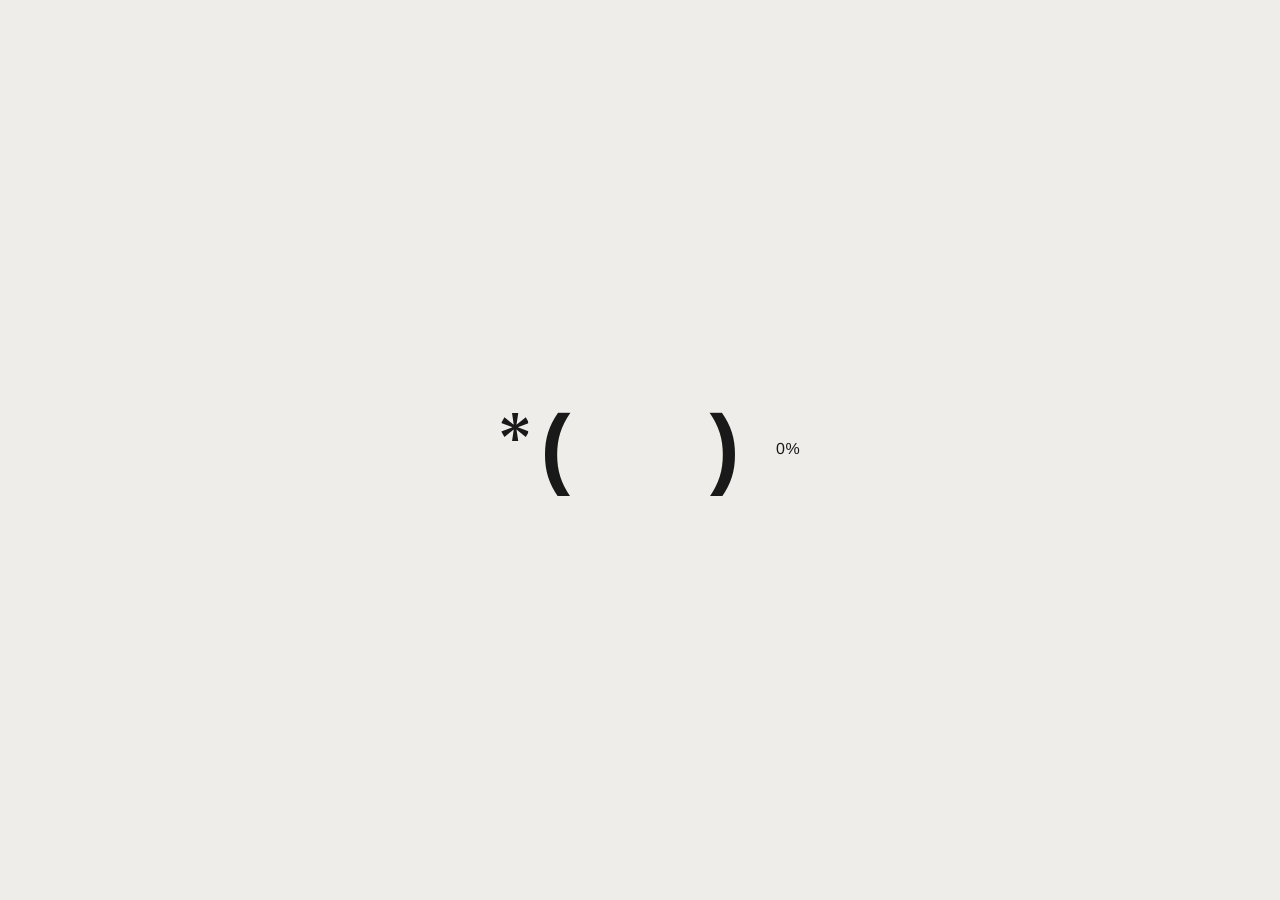
==== commit c672df0d: "overall optimization and data trafic management" ====
--- a/index.html
+++ b/index.html
@@ -27,7 +27,7 @@
                     <span class="relative -top-[2px]">(</span>
                     <div class="flex h-[83px] aspect-square"> <video autoplay loop muted playsinline preload="auto"
                             class="w-full h-full object-cover">
-                            <source src="videos/dance.webm" type="video/webm">
+                            <source src="videos/dance.mp4" type="video/mp4">
                         Your browser does not support the video tag.
                         </video></div> <span
                         class="relative -top-[2px]">)</span>
@@ -40,11 +40,11 @@
     </div>
     <div
         class="fixed -z-[9999] invisible bottom-0 left-0 bg-[red] text-colorWhite p-1 flex flex-col gap-1 flex-wrap w-full h-full pointer-events-none">
-        <img src="images/4.avif" class="w-[100px]" decoding="async" fetchpriority="high" alt="">
-        <img src="images/5.avif" class="w-[100px]" decoding="async" fetchpriority="high" alt="">
-        <img src="images/6.avif" class="w-[100px]" decoding="async" fetchpriority="high" alt="">
-        <img src="images/7.avif" class="w-[100px]" decoding="async" fetchpriority="high" alt="">
-        <img src="images/8.avif" class="w-[100px]" decoding="async" fetchpriority="high" alt="">
+        <img src="images/goldenhour.avif" class="w-[100px]" decoding="async" fetchpriority="high" alt="">
+        <img src="images/love.avif" class="w-[100px]" decoding="async" fetchpriority="high" alt="">
+        <img src="images/sea.avif" class="w-[100px]" decoding="async" fetchpriority="high" alt="">
+        <img src="images/lily.avif" class="w-[100px]" decoding="async" fetchpriority="high" alt="">
+        <img src="images/her.avif" class="w-[100px]" decoding="async" fetchpriority="high" alt="">
         <img src="images/book.avif" class="w-[100px]" decoding="async" fetchpriority="high" alt="">
         <img src="images/chess-skill.avif" class="w-[100px]" decoding="async" fetchpriority="high" alt="">
         <img src="images/chess.avif" class="w-[100px]" decoding="async" fetchpriority="high" alt="">
@@ -64,23 +64,23 @@
         <img src="images/website-skill.avif" class="w-[100px]" decoding="async" fetchpriority="high" alt="">
         <img src="images/websitedesign.avif" class="w-[100px]" decoding="async" fetchpriority="high" alt="">
         <video autoplay loop muted playsinline preload="auto" class="w-[100px]">
-            <source src="videos/bride.webm" type="video/webm">
+            <source src="videos/bride.mp4" type="video/mp4">
             Your browser does not support the video tag.
         </video>
         <video autoplay loop muted playsinline preload="auto" class="w-[100px]">
-            <source src="videos/dance.webm" type="video/webm">
+            <source src="videos/dance.mp4" type="video/mp4">
             Your browser does not support the video tag.
         </video>
         <video autoplay loop muted playsinline preload="auto" class="w-[100px]">
-            <source src="videos/loader.webm" type="video/webm">
+            <source src="videos/loader.mp4" type="video/mp4">
             Your browser does not support the video tag.
         </video>
         <video autoplay loop muted playsinline preload="auto" class="w-[100px]">
-            <source src="videos/skills.webm" type="video/webm">
+            <source src="videos/skills.mp4" type="video/mp4">
             Your browser does not support the video tag.
         </video>
         <video autoplay loop muted playsinline preload="auto" class="w-[100px]">
-            <source src="videos/thermal.webm" type="video/webm">
+            <source src="videos/thermal.mp4" type="video/mp4">
             Your browser does not support the video tag.
         </video>
         <div class="Xopacity-0 Xinvisible flex flex-col"> <span class="font-ks">Font</span> <span class="font-psl">Font</span> <span class="font-psr">Font</span> <span class="font-nhm">Font</span></div>
@@ -216,7 +216,7 @@
                                             class="absolute top-0 left-0 aspect-square w-full h-full transition-opacity duration-150 ease-custom-text-links flex justify-center items-center bg-gray">
                                             <video autoplay loop muted playsinline preload="auto"
                                                 class="sticky top-0 left-0 w-full h-full object-cover js-hero-w-video-thumbnail js-play-video Xopacity-0 js-media-fadein">
-                                                <source src="videos/dance.webm" type="video/webm">
+                                                <source src="videos/dance.mp4" type="video/mp4">
                                                 Your browser does not support the video tag.
                                             </video></div>
                                     </div>
@@ -309,7 +309,7 @@
                                             class="absolute top-0 left-0 aspect-square w-full h-full transition-opacity duration-150 ease-custom-text-links flex justify-center items-center bg-gray">
                                             <video autoplay loop muted playsinline preload="auto"
                                                 class="sticky top-0 left-0 w-full h-full object-cover js-hero-w-video-thumbnail js-play-video Xopacity-0 js-media-fadein">
-                                                <source src="videos/bride.webm" type="video/webm">
+                                                <source src="videos/bride.mp4" type="video/mp4">
                                                 Your browser does not support the video tag.
                                             </video></div>
                                     </div>
@@ -343,7 +343,7 @@
                         class="fixed bottom-0 left-0 w-full h-0 will-change-transform js-hero-w-video-video overflow-hidden max-w-[100vw] js-play-video">
                         <video autoplay loop muted playsinline preload="auto"
                             class="absolute bottom-0 left-1/2 -translate-x-1/2 w-auto h-full object-cover aspect-video">
-                            <source src="videos/dance.webm" type="video/webm">
+                            <source src="videos/dance.mp4" type="video/mp4">
                             Your browser does not support the video tag.
                         </video></div>
                     <div class="aspect-video w-full h-full js-hero-w-video-spacer"></div>
@@ -520,7 +520,7 @@
                         <div class="flex flex-col gap-y-[15px] self-center js-element-appears"> ( 01 )<div
                                 class="aspect-[4/3] w-[218px] sm:w-[px] md:w-[125px] lg:w-[150px] xl:w-[218px] overflow-hidden group/item js-item-siblings will-change-transform [&.is-not-hovered_img]:grayscale bg-gray hover:bg-transparent transition-all duration-500 ease-custom-less-2 media-scale-down will-change-transform">
                                 <div class="w-full h-full will-change-transform"> <img width="1920" height="1588"
-                                        src="images/4.avif"
+                                        src="images/goldenhour.avif"
                                         class="js-media-fadein w-full h-full object-cover group-hover:grayscale transition-all duration-700 ease-custom-less group-hover/item:!grayscale-0 will-change-transform"
                                         alt="" decoding="async" /></div>
                             </div>
@@ -528,7 +528,7 @@
                         <div class="flex flex-col gap-y-[15px] self-center js-element-appears"> ( 02 )<div
                                 class="aspect-[4/3] w-[218px] sm:w-[px] md:w-[125px] lg:w-[150px] xl:w-[218px] overflow-hidden group/item js-item-siblings will-change-transform [&.is-not-hovered_img]:grayscale bg-gray hover:bg-transparent transition-all duration-500 ease-custom-less-2 media-scale-down will-change-transform">
                                 <div class="w-full h-full will-change-transform"> <img width="1921" height="1588"
-                                        src="images/5.avif"
+                                        src="images/love.avif"
                                         class="js-media-fadein w-full h-full object-cover group-hover:grayscale transition-all duration-700 ease-custom-less group-hover/item:!grayscale-0 will-change-transform"
                                         alt="" decoding="async" /></div>
                             </div>
@@ -536,7 +536,7 @@
                         <div class="flex flex-col gap-y-[15px] self-center js-element-appears"> ( 03 )<div
                                 class="aspect-[4/3] w-[218px] sm:w-[px] md:w-[125px] lg:w-[150px] xl:w-[218px] overflow-hidden group/item js-item-siblings will-change-transform [&.is-not-hovered_img]:grayscale bg-gray hover:bg-transparent transition-all duration-500 ease-custom-less-2 media-scale-down will-change-transform">
                                 <div class="w-full h-full will-change-transform"> <img width="1920" height="1588"
-                                        src="images/7.avif"
+                                        src="images/lily.avif"
                                         class="js-media-fadein w-full h-full object-cover group-hover:grayscale transition-all duration-700 ease-custom-less group-hover/item:!grayscale-0 will-change-transform"
                                         alt="" decoding="async" /></div>
                             </div>
@@ -544,7 +544,7 @@
                         <div class="flex flex-col gap-y-[15px] self-center js-element-appears"> ( 04 )<div
                                 class="aspect-[4/3] w-[218px] sm:w-[px] md:w-[125px] lg:w-[150px] xl:w-[218px] overflow-hidden group/item js-item-siblings will-change-transform [&.is-not-hovered_img]:grayscale bg-gray hover:bg-transparent transition-all duration-500 ease-custom-less-2 media-scale-down will-change-transform">
                                 <div class="w-full h-full will-change-transform"> <img width="1920" height="1588"
-                                        src="images/8.avif"
+                                        src="images/her.avif"
                                         class="js-media-fadein w-full h-full object-cover group-hover:grayscale transition-all duration-700 ease-custom-less group-hover/item:!grayscale-0 will-change-transform"
                                         alt="" decoding="async" /></div>
                             </div>
@@ -552,7 +552,7 @@
                         <div class="flex flex-col gap-y-[15px] self-center js-element-appears"> ( 05 )<div
                                 class="aspect-[4/3] w-[218px] sm:w-[px] md:w-[125px] lg:w-[150px] xl:w-[218px] overflow-hidden group/item js-item-siblings will-change-transform [&.is-not-hovered_img]:grayscale bg-gray hover:bg-transparent transition-all duration-500 ease-custom-less-2 media-scale-down will-change-transform">
                                 <div class="w-full h-full will-change-transform"> <img width="1921" height="1588"
-                                        src="images/6.avif"
+                                        src="images/sea.avif"
                                         class="js-media-fadein w-full h-full object-cover group-hover:grayscale transition-all duration-700 ease-custom-less group-hover/item:!grayscale-0 will-change-transform"
                                         alt="" decoding="async" /></div>
                             </div>
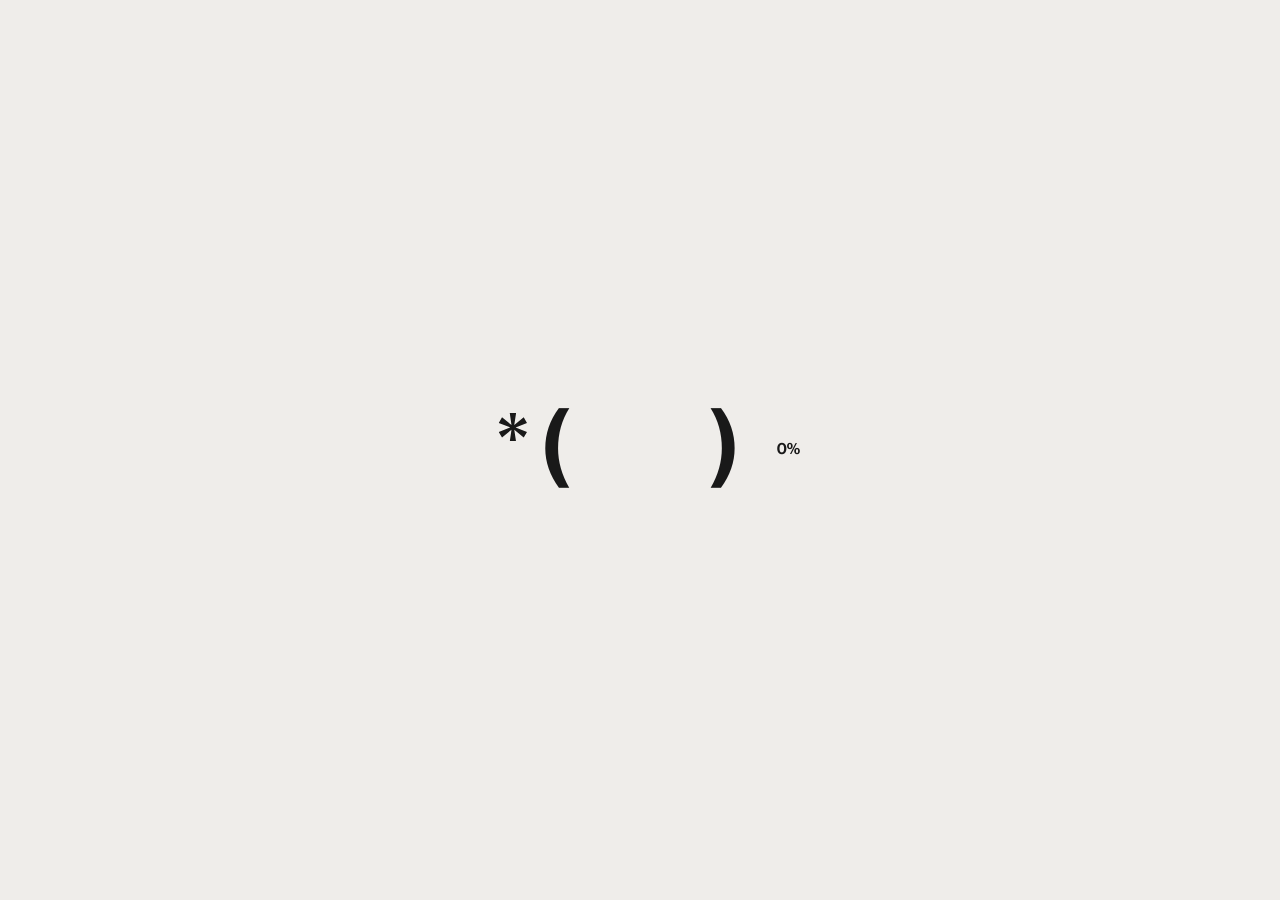
==== commit 41427a2a: "optimize performance and clean up codebase" ====
--- a/index.html
+++ b/index.html
@@ -5,12 +5,22 @@
 <head>
     <meta charset="UTF-8" />
     <meta name="viewport" content="width=device-width" />
+    <link rel="preconnect" href="https://fonts.googleapis.com" />
+    <link rel="preconnect" href="https://fonts.gstatic.com" crossorigin />
+    <link rel="preload" as="style" href="https://fonts.googleapis.com/css2?family=Kumbh+Sans:wght@700&display=swap" />
+    <link rel="stylesheet" href="https://fonts.googleapis.com/css2?family=Kumbh+Sans:wght@700&display=swap" />
     <link media="all" href="css/style.css" rel="stylesheet">
-    <title> i-Portfolio</title>
+    <meta name="description" content="Ishan's creative portfolio — photography, guitar, web development, and chess. The art of minimal complexity." />
+    <meta property="og:title" content="i++ Portfolio" />
+    <meta property="og:description" content="Ishan's creative portfolio — photography, guitar, web development, and chess." />
+    <meta property="og:type" content="website" />
+    <meta property="og:url" content="https://ishatxt.github.io/" />
+    <meta name="twitter:card" content="summary_large_image" />
+    <title>i-Portfolio</title>
     </head>
 
 <body data-barba="js-barba-wrapper"
-    class="home wp-singular page-template page-template-pages page-template-blocks page-template-pagesblocks-php page page-id-9 wp-theme-adcker text-body text-black bg-white cursor-crosshair max-h-[100svh] overflow-hidden select-none">
+    class="home text-body text-black bg-white cursor-crosshair max-h-[100svh] overflow-hidden select-none">
     <div
         class="fixed top-0 left-0 w-full h-[100dvh] js-preloader bg-white text-black flex justify-center items-center overflow-hidden">
         <div class="overflow-hidden px-16">
@@ -38,53 +48,7 @@
             </div>
         </div>
     </div>
-    <div
-        class="fixed -z-[9999] invisible bottom-0 left-0 bg-[red] text-colorWhite p-1 flex flex-col gap-1 flex-wrap w-full h-full pointer-events-none">
-        <img src="images/goldenhour.avif" class="w-[100px]" decoding="async" fetchpriority="high" alt="">
-        <img src="images/love.avif" class="w-[100px]" decoding="async" fetchpriority="high" alt="">
-        <img src="images/sea.avif" class="w-[100px]" decoding="async" fetchpriority="high" alt="">
-        <img src="images/lily.avif" class="w-[100px]" decoding="async" fetchpriority="high" alt="">
-        <img src="images/her.avif" class="w-[100px]" decoding="async" fetchpriority="high" alt="">
-        <img src="images/book.avif" class="w-[100px]" decoding="async" fetchpriority="high" alt="">
-        <img src="images/chess-skill.avif" class="w-[100px]" decoding="async" fetchpriority="high" alt="">
-        <img src="images/chess.avif" class="w-[100px]" decoding="async" fetchpriority="high" alt="">
-        <img src="images/editor.avif" class="w-[100px]" decoding="async" fetchpriority="high" alt="">
-        <img src="images/eye.avif" class="w-[100px]" decoding="async" fetchpriority="high" alt="">
-        <img src="images/guitar-skill.avif" class="w-[100px]" decoding="async" fetchpriority="high" alt="">
-        <img src="images/guitar.avif" class="w-[100px]" decoding="async" fetchpriority="high" alt="">
-        <img src="images/iplus-skill.avif" class="w-[100px]" decoding="async" fetchpriority="high" alt="">
-        <img src="images/kalitool.avif" class="w-[100px]" decoding="async" fetchpriority="high" alt="">
-        <img src="images/lily.avif" class="w-[100px]" decoding="async" fetchpriority="high" alt="">
-        <img src="images/me.avif" class="w-[100px]" decoding="async" fetchpriority="high" alt="">
-        <img src="images/me1.avif" class="w-[100px]" decoding="async" fetchpriority="high" alt="">
-        <img src="images/me2.avif" class="w-[100px]" decoding="async" fetchpriority="high" alt="">
-        <img src="images/piano.avif" class="w-[100px]" decoding="async" fetchpriority="high" alt="">
-        <img src="images/plant.avif" class="w-[100px]" decoding="async" fetchpriority="high" alt="">
-        <img src="images/sky.avif" class="w-[100px]" decoding="async" fetchpriority="high" alt="">
-        <img src="images/website-skill.avif" class="w-[100px]" decoding="async" fetchpriority="high" alt="">
-        <img src="images/websitedesign.avif" class="w-[100px]" decoding="async" fetchpriority="high" alt="">
-        <video autoplay loop muted playsinline preload="auto" class="w-[100px]">
-            <source src="videos/bride.mp4" type="video/mp4">
-            Your browser does not support the video tag.
-        </video>
-        <video autoplay loop muted playsinline preload="auto" class="w-[100px]">
-            <source src="videos/dance.mp4" type="video/mp4">
-            Your browser does not support the video tag.
-        </video>
-        <video autoplay loop muted playsinline preload="auto" class="w-[100px]">
-            <source src="videos/loader.mp4" type="video/mp4">
-            Your browser does not support the video tag.
-        </video>
-        <video autoplay loop muted playsinline preload="auto" class="w-[100px]">
-            <source src="videos/skills.mp4" type="video/mp4">
-            Your browser does not support the video tag.
-        </video>
-        <video autoplay loop muted playsinline preload="auto" class="w-[100px]">
-            <source src="videos/thermal.mp4" type="video/mp4">
-            Your browser does not support the video tag.
-        </video>
-        <div class="Xopacity-0 Xinvisible flex flex-col"> <span class="font-ks">Font</span> <span class="font-psl">Font</span> <span class="font-psr">Font</span> <span class="font-nhm">Font</span></div>
-    </div>
+
     <div class="page-wrapper js-page-wrapper w-full lenis-wrapper js-lenis-wrapper max-h-[100svh] overflow-auto"
         aria-hidden="" style="display: none;">
         <main data-barba="js-barba-content" data-barba-namespace="home" class="js-lenis-content">
@@ -92,7 +56,7 @@
                 <div
                     class="fixed top-0 left-0 z-[999999999] w-full p-[15px] flex justify-between items-center mix-blend-difference text-white js-header-bar [&.is-visible]:!opacity-100 transition-opacity duration-500 ease-custom pointer-events-none [&.is-inactive_a]:pointer-events-none">
                     <a href="index.html"
-                        class="pointer-events-auto relative block group overflow-hidden will-change-transform max-w-[70px] [&_path]:fill-white brightness-200"
+                        class="pointer-events-auto relative block group overflow-hidden max-w-[70px] [&_path]:fill-white brightness-200"
                         aria-label="i++"> <span
                             class="py-1 flex gap-x-1 transition-all duration-700 ease-custom-text-links lg:group-hover:-translate-y-full">
                             <svg width="72" height="17" viewBox="0 0 72 17" fill="none"
@@ -139,7 +103,7 @@
                                     fill="#191919" />
                             </svg> </span> </a>
                     <div class="flex gap-x-1"> <a href="#"
-                            class="pointer-events-auto relative block group overflow-hidden will-change-transform js-menu-button prevent-children [&.is-open_.js-menu-button-open]:opacity-0 [&.is-open_.js-menu-button-close]:opacity-100 brightness-200">
+                            class="pointer-events-auto relative block group overflow-hidden js-menu-button prevent-children [&.is-open_.js-menu-button-open]:opacity-0 [&.is-open_.js-menu-button-close]:opacity-100 brightness-200">
                             <div class="transition-opacity duration-1000 ease-custom-text-links js-menu-button-open">
                                 <span
                                     class="text-transparent bg-clip-text bg-white block transition-all duration-700 ease-custom-text-links lg:group-hover:-translate-y-full">
@@ -161,7 +125,7 @@
                         <div class="w-full overflow-hidden flex justify-center">
                             <div class="relative flex js-menu-links translate-y-[102%] [&.is-visible]:translate-y-0 transition-all duration-1000 ease-custom-less group/wrapper"
                                 style="transition-delay: 0.066666666666667s;"> <a href="index.html"
-                                    class="text-menu text-center whitespace-nowrap relative block group overflow-hidden will-change-transform prevent-children"
+                                    class="text-menu text-center whitespace-nowrap relative block group overflow-hidden prevent-children"
                                     target=""> <span
                                         class="block transition-all duration-700 ease-custom-text-links px-1 lg:group-hover:-translate-y-full">
                                         Entry </span> <span
@@ -174,7 +138,7 @@
                         <div class="w-full overflow-hidden flex justify-center">
                             <div class="relative flex js-menu-links translate-y-[102%] [&.is-visible]:translate-y-0 transition-all duration-1000 ease-custom-less group/wrapper"
                                 style="transition-delay: 0.13333333333333s;"> <a href="skills.html"
-                                    class="text-menu text-center whitespace-nowrap relative block group overflow-hidden will-change-transform prevent-children"
+                                    class="text-menu text-center whitespace-nowrap relative block group overflow-hidden prevent-children"
                                     target=""> <span
                                         class="block transition-all duration-700 ease-custom-text-links px-1 lg:group-hover:-translate-y-full">
                                         Skills </span> <span
@@ -187,7 +151,7 @@
                         <div class="w-full overflow-hidden flex justify-center">
                             <div class="relative flex js-menu-links translate-y-[102%] [&.is-visible]:translate-y-0 transition-all duration-1000 ease-custom-less group/wrapper"
                                 style="transition-delay: 0.2s;"> <a href="works.html"
-                                    class="text-menu text-center whitespace-nowrap relative block group overflow-hidden will-change-transform prevent-children"
+                                    class="text-menu text-center whitespace-nowrap relative block group overflow-hidden prevent-children"
                                     target=""> <span
                                         class="block transition-all duration-700 ease-custom-text-links px-1 lg:group-hover:-translate-y-full">
                                         My Work </span> <span
@@ -197,8 +161,8 @@
                                     style="margin-left: -28px;"> Projects</div>
                             </div>
                         </div>
-                        <div class="flex -my-[2px] overflow-hidden px-28 will-change-transform">
-                            <div class="relative flex shrink-0 js-menu-links translate-y-[102%] [&.is-visible]:translate-y-0 transition-all duration-1000 will-change-transform ease-custom-less px-28 group"
+                        <div class="flex -my-[2px] overflow-hidden px-28">
+                            <div class="relative flex shrink-0 js-menu-links translate-y-[102%] [&.is-visible]:translate-y-0 transition-all duration-1000 ease-custom-less px-28 group"
                                 style="transition-delay: 0.26666666666667s;">
                                 <div
                                     class="absolute top-0 left-24 md:left-24 -translate-x-full pt-1 w-[calc(0.9em+2.7vw)] lg:group-hover:left-20 duration-700 ease-custom-less">
@@ -214,7 +178,7 @@
                                     <div class="aspect-square relative h-[calc(0.9em-1vw)]">
                                         <div
                                             class="absolute top-0 left-0 aspect-square w-full h-full transition-opacity duration-150 ease-custom-text-links flex justify-center items-center bg-gray">
-                                            <video autoplay loop muted playsinline preload="auto"
+                                            <video autoplay loop muted playsinline preload="none"
                                                 class="sticky top-0 left-0 w-full h-full object-cover js-hero-w-video-thumbnail js-play-video Xopacity-0 js-media-fadein">
                                                 <source src="videos/dance.mp4" type="video/mp4">
                                                 Your browser does not support the video tag.
@@ -230,7 +194,7 @@
                         <div class="w-full overflow-hidden flex justify-center">
                             <div class="relative flex js-menu-links translate-y-[102%] [&.is-visible]:translate-y-0 transition-all duration-1000 ease-custom-less group/wrapper"
                                 style="transition-delay: 0.26666666666667s;"> <a href="about.html"
-                                    class="text-menu text-center whitespace-nowrap relative block group overflow-hidden will-change-transform prevent-children"
+                                    class="text-menu text-center whitespace-nowrap relative block group overflow-hidden prevent-children"
                                     target=""> <span
                                         class="block transition-all duration-700 ease-custom-text-links px-1 lg:group-hover:-translate-y-full">
                                         About </span> <span
@@ -243,7 +207,7 @@
                         <div class="w-full overflow-hidden flex justify-center">
                             <div class="relative flex js-menu-links translate-y-[102%] [&.is-visible]:translate-y-0 transition-all duration-1000 ease-custom-less group/wrapper"
                                 style="transition-delay: 0.33333333333333s;"> <a href="#contact"
-                                    class="text-menu text-center whitespace-nowrap relative block group overflow-hidden will-change-transform prevent-children"
+                                    class="text-menu text-center whitespace-nowrap relative block group overflow-hidden prevent-children"
                                     target=""> <span
                                         class="block transition-all duration-700 ease-custom-text-links px-1 lg:group-hover:-translate-y-full">
                                         Contact </span> <span
@@ -259,7 +223,7 @@
                             <div
                                 class="flex gap-x-1 translate-y-full js-menu-social-links [&.is-visible]:translate-y-0 transition-all duration-1000 ease-custom-text-links">
                                 ( <a href="mailto:ishanajith894@gmail.com"
-                                    class="relative block group overflow-hidden will-change-transform" target="_blank">
+                                    class="relative block group overflow-hidden" target="_blank">
                                     <span
                                         class="block transition-all duration-700 ease-custom-text-links lg:group-hover:-translate-y-full">
                                         Email </span> <span
@@ -270,7 +234,7 @@
                             <div
                                 class="flex gap-x-1 translate-y-full js-menu-social-links [&.is-visible]:translate-y-0 transition-all duration-1000 ease-custom-text-links">
                                 ( <a href="https://www.instagram.com/ishatxt/"
-                                    class="relative block group overflow-hidden will-change-transform" target="_blank">
+                                    class="relative block group overflow-hidden" target="_blank">
                                     <span
                                         class="block transition-all duration-700 ease-custom-text-links lg:group-hover:-translate-y-full">
                                         Instagram </span> <span
@@ -290,8 +254,8 @@
                             </div>
                         </div>
                         <div
-                            class="flex -my-[2px] overflow-hidden px-28 will-change-transform border border-transparent">
-                            <div class="relative flex shrink-0 js-hero-lines translate-y-full [&.is-visible]:translate-y-0 transition-all duration-1000 will-change-transform ease-custom-less px-28 group"
+                            class="flex -my-[2px] overflow-hidden px-28 border border-transparent">
+                            <div class="relative flex shrink-0 js-hero-lines translate-y-full [&.is-visible]:translate-y-0 transition-all duration-1000 ease-custom-less px-28 group"
                                 style="transition-delay: 0.13333333333333s;">
                                 <div
                                     class="absolute top-0 left-28 md:left-24 -translate-x-full pt-1 w-[calc((0.9em+2.7vw)*1.5)]">
@@ -307,9 +271,9 @@
                                     <div class="aspect-square relative h-[calc(0.9em-1.6vw)]">
                                         <div
                                             class="absolute top-0 left-0 aspect-square w-full h-full transition-opacity duration-150 ease-custom-text-links flex justify-center items-center bg-gray">
-                                            <video autoplay loop muted playsinline preload="auto"
+                                            <video autoplay loop muted playsinline preload="none"
                                                 class="sticky top-0 left-0 w-full h-full object-cover js-hero-w-video-thumbnail js-play-video Xopacity-0 js-media-fadein">
-                                                <source src="videos/bride.mp4" type="video/mp4">
+                                                <source src="videos/butterfly.mp4" type="video/mp4">
                                                 Your browser does not support the video tag.
                                             </video></div>
                                     </div>
@@ -340,8 +304,8 @@
                         </div>
                     </h1>
                     <div
-                        class="fixed bottom-0 left-0 w-full h-0 will-change-transform js-hero-w-video-video overflow-hidden max-w-[100vw] js-play-video">
-                        <video autoplay loop muted playsinline preload="auto"
+                        class="fixed bottom-0 left-0 w-full h-0 js-hero-w-video-video overflow-hidden max-w-[100vw] js-play-video">
+                        <video autoplay loop muted playsinline preload="none"
                             class="absolute bottom-0 left-1/2 -translate-x-1/2 w-auto h-full object-cover aspect-video">
                             <source src="videos/dance.mp4" type="video/mp4">
                             Your browser does not support the video tag.
@@ -367,18 +331,18 @@
                                 <div
                                     class="relative flex flex-wrap gap-x-[0.5vw] md:gap-x-[2vw] js-hero-lines translate-y-full [&.is-visible]:translate-y-0 transition-all duration-1000 ease-custom-less">
                                     <div class="text-h1-2 text-center whitespace-nowrap block "> At A Time</div>
-                                    <div class="flex -my-[2px] overflow-hidden will-change-transform h-[98%] ">
+                                    <div class="flex -my-[2px] overflow-hidden h-[98%] ">
                                         <div class="relative flex shrink-0 group">
                                             <div
                                                 class="relative text-h1-2 font-bold flex gap-x-[calc(0.1em+1vw)] font-nhm my-1 items-center">
                                                 <span class="-scale-x-[1]"> ) </span>
                                                 <div
-                                                    class="aspect-square relative h-[calc(0.9em-1.6vw)] will-change-transform">
+                                                    class="aspect-square relative h-[calc(0.9em-1.6vw)]">
                                                     <div
-                                                        class="aspect-square object-cover media-scale-down-media w-full h-full transition-all duration-700 ease-custom-less will-change-transform js-highlight-image bg-gray">
-                                                        <img width="1921" height="1588"
+                                                        class="aspect-square object-cover media-scale-down-media w-full h-full transition-all duration-700 ease-custom-less js-highlight-image bg-gray">
+                                                        <img loading="lazy" width="1921" height="1588"
                                                             src="images/piano.avif"
-                                                            class="w-full h-full object-cover js-media-fadein will-change-transform"
+                                                            class="w-full h-full object-cover js-media-fadein"
                                                             alt="" decoding="async" /></div>
                                                 </div> <span class=""> ) </span>
                                             </div>
@@ -386,7 +350,7 @@
                                     </div>
                                     <div class="absolute top-1/2 -translate-y-1/2 text-note transition-all duration-700 ease-custom-less js-highlight-note right-0 translate-x-full lg:group-hover/line:right-4"
                                         style="margin-right: -1.5vw;"> </span> <span
-                                            class="max-lg:-ml-2 text-body-h2 inline-flex js-highlight-arrow transition-all duration-700 ease-custom will-change-transform relative lg:-top-[1px] max-lg:-rotate-90">
+                                            class="max-lg:-ml-2 text-body-h2 inline-flex js-highlight-arrow transition-all duration-700 ease-custom relative lg:-top-[1px] max-lg:-rotate-90">
                                             ← </span> <span class="max-lg:hidden"> Click me </span></div>
                                 </div>
                             </div>
@@ -418,18 +382,18 @@
                                 <div
                                     class="relative flex flex-wrap gap-x-[0.5vw] md:gap-x-[2vw] js-hero-lines translate-y-full [&.is-visible]:translate-y-0 transition-all duration-1000 ease-custom-less">
                                     <div class="text-h1-2 text-center whitespace-nowrap block order-2"> A</div>
-                                    <div class="flex -my-[2px] overflow-hidden will-change-transform h-[98%] order-1">
+                                    <div class="flex -my-[2px] overflow-hidden h-[98%] order-1">
                                         <div class="relative flex shrink-0 group">
                                             <div
                                                 class="relative text-h1-2 font-bold flex gap-x-[calc(0.1em+1vw)] font-nhm my-1 items-center">
                                                 <span class="-scale-x-[1]"> ) </span>
                                                 <div
-                                                    class="aspect-square relative h-[calc(0.9em-1.6vw)] will-change-transform">
+                                                    class="aspect-square relative h-[calc(0.9em-1.6vw)]">
                                                     <div
-                                                        class="aspect-square object-cover media-scale-down-media w-full h-full transition-all duration-700 ease-custom-less will-change-transform js-highlight-image bg-gray">
-                                                        <img width="1921" height="1588"
+                                                        class="aspect-square object-cover media-scale-down-media w-full h-full transition-all duration-700 ease-custom-less js-highlight-image bg-gray">
+                                                        <img loading="lazy" width="1921" height="1588"
                                                             src="images/eye.avif"
-                                                            class="w-full h-full object-cover js-media-fadein will-change-transform"
+                                                            class="w-full h-full object-cover js-media-fadein"
                                                             alt="" decoding="async" /></div>
                                                 </div> <span class=""> ) </span>
                                             </div>
@@ -438,7 +402,7 @@
                                     <div class="absolute top-1/2 -translate-y-1/2 text-note transition-all duration-700 ease-custom-less js-highlight-note left-4 -translate-x-full lg:group-hover/line:left-8"
                                         style="margin-left: -2.5vw;"> <span class="max-lg:hidden"> Click me </span>
                                         <span
-                                            class="max-lg:mr-[1vw] text-body-h2 inline-flex js-highlight-arrow transition-all duration-700 ease-custom will-change-transform relative lg:-top-[1px] max-lg:-rotate-90">
+                                            class="max-lg:mr-[1vw] text-body-h2 inline-flex js-highlight-arrow transition-all duration-700 ease-custom relative lg:-top-[1px] max-lg:-rotate-90">
                                             → </span></div>
                                 </div>
                             </div>
@@ -470,18 +434,18 @@
                                 class="cursor-pointer group/line js-highlight-line order-2 media-scale-down-group prevent-children flex flex-col">
                                 <div
                                     class="relative flex flex-wrap gap-x-[0.5vw] md:gap-x-[2vw] js-hero-lines translate-y-full [&.is-visible]:translate-y-0 transition-all duration-1000 ease-custom-less">
-                                    <div class="flex -my-[2px] overflow-hidden will-change-transform h-[98%] order-1">
+                                    <div class="flex -my-[2px] overflow-hidden h-[98%] order-1">
                                         <div class="relative flex shrink-0 group">
                                             <div
                                                 class="relative text-h1-2 font-bold flex gap-x-[calc(0.1em+1vw)] font-nhm my-1 items-center">
                                                 <span class="-scale-x-[1]"> ) </span>
                                                 <div
-                                                    class="aspect-square relative h-[calc(0.9em-1.6vw)] will-change-transform">
+                                                    class="aspect-square relative h-[calc(0.9em-1.6vw)]">
                                                     <div
-                                                        class="aspect-square object-cover media-scale-down-media w-full h-full transition-all duration-700 ease-custom-less will-change-transform js-highlight-image bg-gray">
-                                                        <img width="1921" height="1588"
+                                                        class="aspect-square object-cover media-scale-down-media w-full h-full transition-all duration-700 ease-custom-less js-highlight-image bg-gray">
+                                                        <img loading="lazy" width="1921" height="1588"
                                                             src="images/book.avif"
-                                                            class="w-full h-full object-cover js-media-fadein will-change-transform"
+                                                            class="w-full h-full object-cover js-media-fadein"
                                                             alt="" decoding="async" /></div>
                                                 </div> <span class=""> ) </span>
                                             </div>
@@ -489,7 +453,7 @@
                                     </div>
                                     <div class="absolute top-1/2 -translate-y-1/2 text-note transition-all duration-700 ease-custom-less js-highlight-note right-0 translate-x-full lg:group-hover/line:right-4"
                                         style="margin-right: -1.5vw;"> </span> <span
-                                            class="max-lg:-ml-2 text-body-h2 inline-flex js-highlight-arrow transition-all duration-700 ease-custom will-change-transform relative lg:-top-[1px] max-lg:rotate-90">
+                                            class="max-lg:-ml-2 text-body-h2 inline-flex js-highlight-arrow transition-all duration-700 ease-custom relative lg:-top-[1px] max-lg:rotate-90">
                                             ← </span> <span class="max-lg:hidden"> Click me </span></div>
                                 </div>
                             </div>
@@ -518,42 +482,42 @@
                     </div>
                     <div class="page-margin flex max-md:flex-col max-md:gap-y-[50px] justify-center md:justify-between">
                         <div class="flex flex-col gap-y-[15px] self-center js-element-appears"> ( 01 )<div
-                                class="aspect-[4/3] w-[218px] sm:w-[px] md:w-[125px] lg:w-[150px] xl:w-[218px] overflow-hidden group/item js-item-siblings will-change-transform [&.is-not-hovered_img]:grayscale bg-gray hover:bg-transparent transition-all duration-500 ease-custom-less-2 media-scale-down will-change-transform">
-                                <div class="w-full h-full will-change-transform"> <img width="1920" height="1588"
+                                class="aspect-[4/3] w-[218px] sm:w-[px] md:w-[125px] lg:w-[150px] xl:w-[218px] overflow-hidden group/item js-item-siblings [&.is-not-hovered_img]:grayscale bg-gray hover:bg-transparent transition-all duration-500 ease-custom-less-2 media-scale-down">
+                                <div class="w-full h-full"> <img loading="lazy" width="1920" height="1588"
                                         src="images/goldenhour.avif"
-                                        class="js-media-fadein w-full h-full object-cover group-hover:grayscale transition-all duration-700 ease-custom-less group-hover/item:!grayscale-0 will-change-transform"
+                                        class="js-media-fadein w-full h-full object-cover group-hover:grayscale transition-all duration-700 ease-custom-less group-hover/item:!grayscale-0"
                                         alt="" decoding="async" /></div>
                             </div>
                         </div>
                         <div class="flex flex-col gap-y-[15px] self-center js-element-appears"> ( 02 )<div
-                                class="aspect-[4/3] w-[218px] sm:w-[px] md:w-[125px] lg:w-[150px] xl:w-[218px] overflow-hidden group/item js-item-siblings will-change-transform [&.is-not-hovered_img]:grayscale bg-gray hover:bg-transparent transition-all duration-500 ease-custom-less-2 media-scale-down will-change-transform">
-                                <div class="w-full h-full will-change-transform"> <img width="1921" height="1588"
+                                class="aspect-[4/3] w-[218px] sm:w-[px] md:w-[125px] lg:w-[150px] xl:w-[218px] overflow-hidden group/item js-item-siblings [&.is-not-hovered_img]:grayscale bg-gray hover:bg-transparent transition-all duration-500 ease-custom-less-2 media-scale-down">
+                                <div class="w-full h-full"> <img loading="lazy" width="1921" height="1588"
                                         src="images/love.avif"
-                                        class="js-media-fadein w-full h-full object-cover group-hover:grayscale transition-all duration-700 ease-custom-less group-hover/item:!grayscale-0 will-change-transform"
+                                        class="js-media-fadein w-full h-full object-cover group-hover:grayscale transition-all duration-700 ease-custom-less group-hover/item:!grayscale-0"
                                         alt="" decoding="async" /></div>
                             </div>
                         </div>
                         <div class="flex flex-col gap-y-[15px] self-center js-element-appears"> ( 03 )<div
-                                class="aspect-[4/3] w-[218px] sm:w-[px] md:w-[125px] lg:w-[150px] xl:w-[218px] overflow-hidden group/item js-item-siblings will-change-transform [&.is-not-hovered_img]:grayscale bg-gray hover:bg-transparent transition-all duration-500 ease-custom-less-2 media-scale-down will-change-transform">
-                                <div class="w-full h-full will-change-transform"> <img width="1920" height="1588"
+                                class="aspect-[4/3] w-[218px] sm:w-[px] md:w-[125px] lg:w-[150px] xl:w-[218px] overflow-hidden group/item js-item-siblings [&.is-not-hovered_img]:grayscale bg-gray hover:bg-transparent transition-all duration-500 ease-custom-less-2 media-scale-down">
+                                <div class="w-full h-full"> <img loading="lazy" width="1920" height="1588"
                                         src="images/lily.avif"
-                                        class="js-media-fadein w-full h-full object-cover group-hover:grayscale transition-all duration-700 ease-custom-less group-hover/item:!grayscale-0 will-change-transform"
+                                        class="js-media-fadein w-full h-full object-cover group-hover:grayscale transition-all duration-700 ease-custom-less group-hover/item:!grayscale-0"
                                         alt="" decoding="async" /></div>
                             </div>
                         </div>
                         <div class="flex flex-col gap-y-[15px] self-center js-element-appears"> ( 04 )<div
-                                class="aspect-[4/3] w-[218px] sm:w-[px] md:w-[125px] lg:w-[150px] xl:w-[218px] overflow-hidden group/item js-item-siblings will-change-transform [&.is-not-hovered_img]:grayscale bg-gray hover:bg-transparent transition-all duration-500 ease-custom-less-2 media-scale-down will-change-transform">
-                                <div class="w-full h-full will-change-transform"> <img width="1920" height="1588"
+                                class="aspect-[4/3] w-[218px] sm:w-[px] md:w-[125px] lg:w-[150px] xl:w-[218px] overflow-hidden group/item js-item-siblings [&.is-not-hovered_img]:grayscale bg-gray hover:bg-transparent transition-all duration-500 ease-custom-less-2 media-scale-down">
+                                <div class="w-full h-full"> <img loading="lazy" width="1920" height="1588"
                                         src="images/her.avif"
-                                        class="js-media-fadein w-full h-full object-cover group-hover:grayscale transition-all duration-700 ease-custom-less group-hover/item:!grayscale-0 will-change-transform"
+                                        class="js-media-fadein w-full h-full object-cover group-hover:grayscale transition-all duration-700 ease-custom-less group-hover/item:!grayscale-0"
                                         alt="" decoding="async" /></div>
                             </div>
                         </div>
                         <div class="flex flex-col gap-y-[15px] self-center js-element-appears"> ( 05 )<div
-                                class="aspect-[4/3] w-[218px] sm:w-[px] md:w-[125px] lg:w-[150px] xl:w-[218px] overflow-hidden group/item js-item-siblings will-change-transform [&.is-not-hovered_img]:grayscale bg-gray hover:bg-transparent transition-all duration-500 ease-custom-less-2 media-scale-down will-change-transform">
-                                <div class="w-full h-full will-change-transform"> <img width="1921" height="1588"
+                                class="aspect-[4/3] w-[218px] sm:w-[px] md:w-[125px] lg:w-[150px] xl:w-[218px] overflow-hidden group/item js-item-siblings [&.is-not-hovered_img]:grayscale bg-gray hover:bg-transparent transition-all duration-500 ease-custom-less-2 media-scale-down">
+                                <div class="w-full h-full"> <img loading="lazy" width="1921" height="1588"
                                         src="images/sea.avif"
-                                        class="js-media-fadein w-full h-full object-cover group-hover:grayscale transition-all duration-700 ease-custom-less group-hover/item:!grayscale-0 will-change-transform"
+                                        class="js-media-fadein w-full h-full object-cover group-hover:grayscale transition-all duration-700 ease-custom-less group-hover/item:!grayscale-0"
                                         alt="" decoding="async" /></div>
                             </div>
                         </div>
@@ -576,25 +540,25 @@
                             <div class="col-span-2 md:col-span-1 whitespace-nowrap">  (Menu) </div>
                             <div class="col-span-3 pt-6">
                                 <div class="flex flex-col gap-y-2 items-start"> <a href="index.html"
-                                        class="relative block group overflow-hidden will-change-transform" target="">
+                                        class="relative block group overflow-hidden" target="">
                                         <span
                                             class="flex whitespace-nowrap gap-x-1 transition-all duration-700 ease-custom-text-links lg:group-hover:-translate-y-full">
                                             Entry </span> <span
                                             class="flex whitespace-nowrap gap-x-1 transition-all duration-700 ease-custom-text-links absolute top-0 left-0 translate-y-full w-full lg:group-hover:translate-y-0">
                                             Entry </span> </a> <a href="skills.html"
-                                        class="relative block group overflow-hidden will-change-transform" target="">
+                                        class="relative block group overflow-hidden" target="">
                                         <span
                                             class="flex whitespace-nowrap gap-x-1 transition-all duration-700 ease-custom-text-links lg:group-hover:-translate-y-full">
                                             Skills </span> <span
                                             class="flex whitespace-nowrap gap-x-1 transition-all duration-700 ease-custom-text-links absolute top-0 left-0 translate-y-full w-full lg:group-hover:translate-y-0">
                                             Skills </span> </a> <a href="works.html"
-                                        class="relative block group overflow-hidden will-change-transform" target="">
+                                        class="relative block group overflow-hidden" target="">
                                         <span
                                             class="flex whitespace-nowrap gap-x-1 transition-all duration-700 ease-custom-text-links lg:group-hover:-translate-y-full">
                                             My Work </span> <span
                                             class="flex whitespace-nowrap gap-x-1 transition-all duration-700 ease-custom-text-links absolute top-0 left-0 translate-y-full w-full lg:group-hover:translate-y-0">
                                             My Work </span> </a> <a href="about.html"
-                                        class="relative block group overflow-hidden will-change-transform" target="">
+                                        class="relative block group overflow-hidden" target="">
                                         <span
                                             class="flex whitespace-nowrap gap-x-1 transition-all duration-700 ease-custom-text-links lg:group-hover:-translate-y-full">
                                             About </span> <span
@@ -606,13 +570,13 @@
                             <div class="col-span-2 md:col-span-1 whitespace-nowrap">  (Reach out) </div>
                             <div class="col-span-3 pt-6">
                                 <div class="flex flex-col gap-y-2 items-start"> <a href="mailto:ishanajith894@gmail.com"
-                                        class="relative block group overflow-hidden will-change-transform"
+                                        class="relative block group overflow-hidden"
                                         target="_blank"> <span
                                             class="flex whitespace-nowrap gap-x-1 transition-all duration-700 ease-custom-text-links lg:group-hover:-translate-y-full">
                                             Email </span> <span
                                             class="flex whitespace-nowrap gap-x-1 transition-all duration-700 ease-custom-text-links absolute top-0 left-0 translate-y-full w-full lg:group-hover:translate-y-0">
                                             Email </span> </a> <a href="https://www.instagram.com/ishatxt/"
-                                        class="relative block group overflow-hidden will-change-transform"
+                                        class="relative block group overflow-hidden"
                                         target="_blank"> <span
                                             class="flex whitespace-nowrap gap-x-1 transition-all duration-700 ease-custom-text-links lg:group-hover:-translate-y-full">
                                             Instagram </span> <span
@@ -645,7 +609,7 @@
                     <div class="flex justify-between py-[15px]" id="end-of-page">
                         <div class=""> © 2026</div>
                         <div class="flex gap-x-1"> By ( <a href="https://www.instagram.com/ishatxt/"
-                                class="relative block group overflow-hidden will-change-transform Xpr-4"
+                                class="relative block group overflow-hidden Xpr-4"
                                 target="_blank"> <span
                                     class="flex gap-x-1 transition-all duration-700 ease-custom-text-links lg:group-hover:-translate-y-full">
                                     ishan </span> <span
--- a/css/style.css
+++ b/css/style.css
@@ -1,5 +1,4 @@
-@import url("https://fonts.googleapis.com/css2?family=Kumbh+Sans:wght@700&display=swap");
-@font-face{font-family:psl;src:url(//adcker.com/wp-content/themes/adcker/assets/css/../fonts/v9BQjMcrX7TOGLEok748.woff2) format("woff2"),url(//adcker.com/wp-content/themes/adcker/assets/css/../fonts/v9BQjMcrX7TOGLEok748.woff) format("woff");font-weight:300;font-style:normal;font-display:swap}@font-face{font-family:psr;src:url(//adcker.com/wp-content/themes/adcker/assets/css/../fonts/ZF0fIkT5YNFLFlqMhliP.woff2) format("woff2"),url(//adcker.com/wp-content/themes/adcker/assets/css/../fonts/ZF0fIkT5YNFLFlqMhliP.woff) format("woff");font-weight:400;font-style:normal;font-display:swap}@font-face{font-family:nhm;src:url(//adcker.com/wp-content/themes/adcker/assets/css/../fonts/bomG6ZRP68VPrRC3QAhG.woff2) format("woff2"),url(//adcker.com/wp-content/themes/adcker/assets/css/../fonts/bomG6ZRP68VPrRC3QAhG.woff) format("woff");font-weight:400;font-style:normal;font-display:swap}html{&.is-localhost{body{&::-webkit-scrollbar{width:.5rem}}}}body{text-rendering:geometricPrecision;&::-webkit-scrollbar{width:0;-webkit-transition-property:all;transition-property:all;transition-timing-function:cubic-bezier(.4,0,.2,1);transition-duration:.15s;transition-duration:.2s}&::-webkit-scrollbar-thumb{--tw-bg-opacity:1;background-color:rgb(255 0 0/var(--tw-bg-opacity,1))}}svg{height:auto;width:100%}.prevent-children *{pointer-events:none}#hostinger-preview-banner,.otgs-development-site-front-end{visibility:hidden!important;position:fixed!important;top:-9999px;left:-9999px;z-index:-9999;display:none!important;opacity:0!important}.bred,.bred>*{border:1px solid red!important}.body-link{position:relative;display:block;overflow:hidden;padding-bottom:2px;line-height:1.1;will-change:transform}@media (min-width:1024px){.body-link{padding-right:1.25rem}}.body-link{&:after{position:absolute;bottom:0;left:0;z-index:1;width:100%;border-bottom-width:2px;--tw-content:"";content:var(--tw-content)}@media (min-width:1024px){&:after{width:calc(100% - 20px)}}}.text-menu{overflow:hidden;padding-left:.5rem;padding-right:.5rem;font-family:Kumbh Sans,sans-serif;font-size:calc(2.5em + 6vw);text-transform:uppercase;line-height:.78;letter-spacing:-.05em}.text-body{font-family:nhm,sans-serif;font-size:16px;line-height:1.2}.text-h1{font-size:calc(.75em + 12vw)}.text-h1,.text-h1-2{overflow:hidden;padding-left:.5rem;padding-right:.5rem;font-family:Kumbh Sans,sans-serif;text-transform:uppercase;line-height:.78;letter-spacing:-.05em}.text-h1-2{font-size:12vw}.text-h2{font-size:calc(2.5em + 2vw);line-height:1}.text-h2,.text-h3{font-family:psl,serif;letter-spacing:-.015em}.text-h3{font-size:calc(1.25em + 1vw);line-height:1.2}.text-note{font-family:psr,serif;font-size:16px;line-height:1}@media (min-width:768px){.text-note{font-size:21px}}.text-body-h2{font-family:psr,serif;font-size:calc(1.75em + 1.4vw)}@media (min-width:1024px){.text-body-h2{font-family:nhm,sans-serif;font-size:21px}}.ease-custom{transition-timing-function:cubic-bezier(.9,0,.1,1)!important}.ease-custom-text-links{transition-timing-function:cubic-bezier(.98,0,.02,1)!important}.ease-custom-less{transition-timing-function:cubic-bezier(.82,0,.18,1)!important}.ease-custom-less-2{transition-timing-function:cubic-bezier(.75,0,.25,1)!important}.page-margin{padding-left:15px;padding-right:15px}.page-grid{display:grid;grid-template-columns:repeat(12,minmax(0,1fr))}@media (min-width:768px){.page-grid{-moz-column-gap:15px;column-gap:15px}}.block-hero{margin-bottom:-100px}@media (min-width:768px){.block-hero{margin-bottom:-200px}}.goverlay{--tw-bg-opacity:1!important;background-color:rgb(239 237 234/var(--tw-bg-opacity,1))!important}.gslide-media{margin:auto!important;background-color:transparent!important;--tw-shadow:0 0 #0000!important;--tw-shadow-colored:0 0 #0000!important;box-shadow:var(--tw-ring-offset-shadow,0 0 #0000),var(--tw-ring-shadow,0 0 #0000),var(--tw-shadow)!important;img{margin-left:31px!important;margin-right:31px!important;max-height:calc(100vh - 110px)!important}}.gclose.gbtn{bottom:0!important;left:50%!important;top:auto!important;height:55px!important;width:100px!important;--tw-translate-x:-50%;transform:translate(var(--tw-translate-x),var(--tw-translate-y)) rotate(var(--tw-rotate)) skewX(var(--tw-skew-x)) skewY(var(--tw-skew-y)) scaleX(var(--tw-scale-x)) scaleY(var(--tw-scale-y));background-color:transparent!important;opacity:1!important;&:after{content:"( Close )"}svg{display:none!important}}.gnext.gbtn,.gprev.gbtn{visibility:hidden!important;position:relative;top:55px!important;height:calc(100vh - 110px)!important;width:50vw!important;cursor:none!important;align-items:flex-start!important;justify-content:flex-start!important;background-color:transparent!important}@media not all and (min-width:1280px){.gnext.gbtn,.gprev.gbtn{display:none!important}}.gnext.gbtn,.gprev.gbtn{.is-device-desktop &{visibility:visible!important}.js-glightbox-next,.js-glightbox-prev{opacity:0;transition-property:opacity;transition-timing-function:cubic-bezier(.4,0,.2,1);transition-duration:.15s}&:hover{.js-glightbox-next,.js-glightbox-prev{opacity:1}}svg{display:none!important}}.gnext.gbtn{right:0!important}.gprev.gbtn{left:0!important}.js-media-fadein{opacity:.01;transition-property:opacity;transition-timing-function:cubic-bezier(.4,0,.2,1);transition-duration:.7s;transition-timing-function:cubic-bezier(.82,0,.18,1)}.js-media-fadein.is-visible{opacity:1}.media-scale-down{clip-path:polygon(0 0,100% 0,100% 100%,0 100%);&:hover{clip-path:polygon(3% 3%,97% 3%,97% 97%,3% 97%)}}.is-active .media-scale-down-active{clip-path:polygon(3% 3%,97% 3%,97% 97%,3% 97%)!important}.media-scale-down-group .media-scale-down-media{clip-path:polygon(0 0,100% 0,100% 100%,0 100%)}.is-open .media-scale-down-group .media-scale-down-media,.media-scale-down-group:hover .media-scale-down-media{clip-path:polygon(4% 4%,96% 4%,96% 96%,4% 96%)!important}*,:after,:before{--tw-border-spacing-x:0;--tw-border-spacing-y:0;--tw-translate-x:0;--tw-translate-y:0;--tw-rotate:0;--tw-skew-x:0;--tw-skew-y:0;--tw-scale-x:1;--tw-scale-y:1;--tw-pan-x: ;--tw-pan-y: ;--tw-pinch-zoom: ;--tw-scroll-snap-strictness:proximity;--tw-gradient-from-position: ;--tw-gradient-via-position: ;--tw-gradient-to-position: ;--tw-ordinal: ;--tw-slashed-zero: ;--tw-numeric-figure: ;--tw-numeric-spacing: ;--tw-numeric-fraction: ;--tw-ring-inset: ;--tw-ring-offset-width:0px;--tw-ring-offset-color:#fff;--tw-ring-color:rgba(59,130,246,.5);--tw-ring-offset-shadow:0 0 #0000;--tw-ring-shadow:0 0 #0000;--tw-shadow:0 0 #0000;--tw-shadow-colored:0 0 #0000;--tw-blur: ;--tw-brightness: ;--tw-contrast: ;--tw-grayscale: ;--tw-hue-rotate: ;--tw-invert: ;--tw-saturate: ;--tw-sepia: ;--tw-drop-shadow: ;--tw-backdrop-blur: ;--tw-backdrop-brightness: ;--tw-backdrop-contrast: ;--tw-backdrop-grayscale: ;--tw-backdrop-hue-rotate: ;--tw-backdrop-invert: ;--tw-backdrop-opacity: ;--tw-backdrop-saturate: ;--tw-backdrop-sepia: ;--tw-contain-size: ;--tw-contain-layout: ;--tw-contain-paint: ;--tw-contain-style: }::backdrop{--tw-border-spacing-x:0;--tw-border-spacing-y:0;--tw-translate-x:0;--tw-translate-y:0;--tw-rotate:0;--tw-skew-x:0;--tw-skew-y:0;--tw-scale-x:1;--tw-scale-y:1;--tw-pan-x: ;--tw-pan-y: ;--tw-pinch-zoom: ;--tw-scroll-snap-strictness:proximity;--tw-gradient-from-position: ;--tw-gradient-via-position: ;--tw-gradient-to-position: ;--tw-ordinal: ;--tw-slashed-zero: ;--tw-numeric-figure: ;--tw-numeric-spacing: ;--tw-numeric-fraction: ;--tw-ring-inset: ;--tw-ring-offset-width:0px;--tw-ring-offset-color:#fff;--tw-ring-color:rgba(59,130,246,.5);--tw-ring-offset-shadow:0 0 #0000;--tw-ring-shadow:0 0 #0000;--tw-shadow:0 0 #0000;--tw-shadow-colored:0 0 #0000;--tw-blur: ;--tw-brightness: ;--tw-contrast: ;--tw-grayscale: ;--tw-hue-rotate: ;--tw-invert: ;--tw-saturate: ;--tw-sepia: ;--tw-drop-shadow: ;--tw-backdrop-blur: ;--tw-backdrop-brightness: ;--tw-backdrop-contrast: ;--tw-backdrop-grayscale: ;--tw-backdrop-hue-rotate: ;--tw-backdrop-invert: ;--tw-backdrop-opacity: ;--tw-backdrop-saturate: ;--tw-backdrop-sepia: ;--tw-contain-size: ;--tw-contain-layout: ;--tw-contain-paint: ;--tw-contain-style: }
+@font-face{font-family:psl;src:url(../fonts/psl.woff2) format("woff2");font-weight:300;font-style:normal;font-display:swap}@font-face{font-family:psr;src:url(../fonts/psr.woff2) format("woff2");font-weight:400;font-style:normal;font-display:swap}@font-face{font-family:nhm;src:url(../fonts/nhm.woff2) format("woff2");font-weight:400;font-style:normal;font-display:swap}html{&.is-localhost{body{&::-webkit-scrollbar{width:.5rem}}}}body{text-rendering:geometricPrecision;&::-webkit-scrollbar{width:0;-webkit-transition-property:all;transition-property:all;transition-timing-function:cubic-bezier(.4,0,.2,1);transition-duration:.15s;transition-duration:.2s}&::-webkit-scrollbar-thumb{--tw-bg-opacity:1;background-color:rgb(255 0 0/var(--tw-bg-opacity,1))}}svg{height:auto;width:100%}.prevent-children *{pointer-events:none}#hostinger-preview-banner,.otgs-development-site-front-end{visibility:hidden!important;position:fixed!important;top:-9999px;left:-9999px;z-index:-9999;display:none!important;opacity:0!important}.bred,.bred>*{border:1px solid red!important}.body-link{position:relative;display:block;overflow:hidden;padding-bottom:2px;line-height:1.1;will-change:transform}@media (min-width:1024px){.body-link{padding-right:1.25rem}}.body-link{&:after{position:absolute;bottom:0;left:0;z-index:1;width:100%;border-bottom-width:2px;--tw-content:"";content:var(--tw-content)}@media (min-width:1024px){&:after{width:calc(100% - 20px)}}}.text-menu{overflow:hidden;padding-left:.5rem;padding-right:.5rem;font-family:Kumbh Sans,sans-serif;font-size:calc(2.5em + 6vw);text-transform:uppercase;line-height:.78;letter-spacing:-.05em}.text-body{font-family:nhm,sans-serif;font-size:16px;line-height:1.2}.text-h1{font-size:calc(.75em + 12vw)}.text-h1,.text-h1-2{overflow:hidden;padding-left:.5rem;padding-right:.5rem;font-family:Kumbh Sans,sans-serif;text-transform:uppercase;line-height:.78;letter-spacing:-.05em}.text-h1-2{font-size:12vw}.text-h2{font-size:calc(2.5em + 2vw);line-height:1}.text-h2,.text-h3{font-family:psl,serif;letter-spacing:-.015em}.text-h3{font-size:calc(1.25em + 1vw);line-height:1.2}.text-note{font-family:psr,serif;font-size:16px;line-height:1}@media (min-width:768px){.text-note{font-size:21px}}.text-body-h2{font-family:psr,serif;font-size:calc(1.75em + 1.4vw)}@media (min-width:1024px){.text-body-h2{font-family:nhm,sans-serif;font-size:21px}}.ease-custom{transition-timing-function:cubic-bezier(.9,0,.1,1)!important}.ease-custom-text-links{transition-timing-function:cubic-bezier(.98,0,.02,1)!important}.ease-custom-less{transition-timing-function:cubic-bezier(.82,0,.18,1)!important}.ease-custom-less-2{transition-timing-function:cubic-bezier(.75,0,.25,1)!important}.page-margin{padding-left:15px;padding-right:15px}.page-grid{display:grid;grid-template-columns:repeat(12,minmax(0,1fr))}@media (min-width:768px){.page-grid{-moz-column-gap:15px;column-gap:15px}}.block-hero{margin-bottom:-100px}@media (min-width:768px){.block-hero{margin-bottom:-200px}}.goverlay{--tw-bg-opacity:1!important;background-color:rgb(239 237 234/var(--tw-bg-opacity,1))!important}.gslide-media{margin:auto!important;background-color:transparent!important;--tw-shadow:0 0 #0000!important;--tw-shadow-colored:0 0 #0000!important;box-shadow:var(--tw-ring-offset-shadow,0 0 #0000),var(--tw-ring-shadow,0 0 #0000),var(--tw-shadow)!important;img{margin-left:31px!important;margin-right:31px!important;max-height:calc(100vh - 110px)!important}}.gclose.gbtn{bottom:0!important;left:50%!important;top:auto!important;height:55px!important;width:100px!important;--tw-translate-x:-50%;transform:translate(var(--tw-translate-x),var(--tw-translate-y)) rotate(var(--tw-rotate)) skewX(var(--tw-skew-x)) skewY(var(--tw-skew-y)) scaleX(var(--tw-scale-x)) scaleY(var(--tw-scale-y));background-color:transparent!important;opacity:1!important;&:after{content:"( Close )"}svg{display:none!important}}.gnext.gbtn,.gprev.gbtn{visibility:hidden!important;position:relative;top:55px!important;height:calc(100vh - 110px)!important;width:50vw!important;cursor:none!important;align-items:flex-start!important;justify-content:flex-start!important;background-color:transparent!important}@media not all and (min-width:1280px){.gnext.gbtn,.gprev.gbtn{display:none!important}}.gnext.gbtn,.gprev.gbtn{.is-device-desktop &{visibility:visible!important}.js-glightbox-next,.js-glightbox-prev{opacity:0;transition-property:opacity;transition-timing-function:cubic-bezier(.4,0,.2,1);transition-duration:.15s}&:hover{.js-glightbox-next,.js-glightbox-prev{opacity:1}}svg{display:none!important}}.gnext.gbtn{right:0!important}.gprev.gbtn{left:0!important}.js-media-fadein{opacity:.01;transition-property:opacity;transition-timing-function:cubic-bezier(.4,0,.2,1);transition-duration:.7s;transition-timing-function:cubic-bezier(.82,0,.18,1)}.js-media-fadein.is-visible{opacity:1}.media-scale-down{clip-path:polygon(0 0,100% 0,100% 100%,0 100%);&:hover{clip-path:polygon(3% 3%,97% 3%,97% 97%,3% 97%)}}.is-active .media-scale-down-active{clip-path:polygon(3% 3%,97% 3%,97% 97%,3% 97%)!important}.media-scale-down-group .media-scale-down-media{clip-path:polygon(0 0,100% 0,100% 100%,0 100%)}.is-open .media-scale-down-group .media-scale-down-media,.media-scale-down-group:hover .media-scale-down-media{clip-path:polygon(4% 4%,96% 4%,96% 96%,4% 96%)!important}*,:after,:before{--tw-border-spacing-x:0;--tw-border-spacing-y:0;--tw-translate-x:0;--tw-translate-y:0;--tw-rotate:0;--tw-skew-x:0;--tw-skew-y:0;--tw-scale-x:1;--tw-scale-y:1;--tw-pan-x: ;--tw-pan-y: ;--tw-pinch-zoom: ;--tw-scroll-snap-strictness:proximity;--tw-gradient-from-position: ;--tw-gradient-via-position: ;--tw-gradient-to-position: ;--tw-ordinal: ;--tw-slashed-zero: ;--tw-numeric-figure: ;--tw-numeric-spacing: ;--tw-numeric-fraction: ;--tw-ring-inset: ;--tw-ring-offset-width:0px;--tw-ring-offset-color:#fff;--tw-ring-color:rgba(59,130,246,.5);--tw-ring-offset-shadow:0 0 #0000;--tw-ring-shadow:0 0 #0000;--tw-shadow:0 0 #0000;--tw-shadow-colored:0 0 #0000;--tw-blur: ;--tw-brightness: ;--tw-contrast: ;--tw-grayscale: ;--tw-hue-rotate: ;--tw-invert: ;--tw-saturate: ;--tw-sepia: ;--tw-drop-shadow: ;--tw-backdrop-blur: ;--tw-backdrop-brightness: ;--tw-backdrop-contrast: ;--tw-backdrop-grayscale: ;--tw-backdrop-hue-rotate: ;--tw-backdrop-invert: ;--tw-backdrop-opacity: ;--tw-backdrop-saturate: ;--tw-backdrop-sepia: ;--tw-contain-size: ;--tw-contain-layout: ;--tw-contain-paint: ;--tw-contain-style: }::backdrop{--tw-border-spacing-x:0;--tw-border-spacing-y:0;--tw-translate-x:0;--tw-translate-y:0;--tw-rotate:0;--tw-skew-x:0;--tw-skew-y:0;--tw-scale-x:1;--tw-scale-y:1;--tw-pan-x: ;--tw-pan-y: ;--tw-pinch-zoom: ;--tw-scroll-snap-strictness:proximity;--tw-gradient-from-position: ;--tw-gradient-via-position: ;--tw-gradient-to-position: ;--tw-ordinal: ;--tw-slashed-zero: ;--tw-numeric-figure: ;--tw-numeric-spacing: ;--tw-numeric-fraction: ;--tw-ring-inset: ;--tw-ring-offset-width:0px;--tw-ring-offset-color:#fff;--tw-ring-color:rgba(59,130,246,.5);--tw-ring-offset-shadow:0 0 #0000;--tw-ring-shadow:0 0 #0000;--tw-shadow:0 0 #0000;--tw-shadow-colored:0 0 #0000;--tw-blur: ;--tw-brightness: ;--tw-contrast: ;--tw-grayscale: ;--tw-hue-rotate: ;--tw-invert: ;--tw-saturate: ;--tw-sepia: ;--tw-drop-shadow: ;--tw-backdrop-blur: ;--tw-backdrop-brightness: ;--tw-backdrop-contrast: ;--tw-backdrop-grayscale: ;--tw-backdrop-hue-rotate: ;--tw-backdrop-invert: ;--tw-backdrop-opacity: ;--tw-backdrop-saturate: ;--tw-backdrop-sepia: ;--tw-contain-size: ;--tw-contain-layout: ;--tw-contain-paint: ;--tw-contain-style: }
 /*! tailwindcss v3.4.17 | MIT License | https://tailwindcss.com*/*,:after,:before{box-sizing:border-box;border:0 solid}:after,:before{--tw-content:""}:host,html{line-height:1.5;-webkit-text-size-adjust:100%;-moz-tab-size:4;-o-tab-size:4;tab-size:4;font-family:ui-sans-serif,system-ui,sans-serif,Apple Color Emoji,Segoe UI Emoji,Segoe UI Symbol,Noto Color Emoji;font-feature-settings:normal;font-variation-settings:normal;-webkit-tap-highlight-color:transparent}body{margin:0;line-height:inherit}hr{height:0;color:inherit;border-top-width:1px}abbr:where([title]){-webkit-text-decoration:underline dotted;text-decoration:underline dotted}h1,h2,h3,h4,h5,h6{font-size:inherit;font-weight:inherit}a{color:inherit;text-decoration:inherit}b,strong{font-weight:bolder}code,kbd,pre,samp{font-family:ui-monospace,SFMono-Regular,Menlo,Monaco,Consolas,Liberation Mono,Courier New,monospace;font-feature-settings:normal;font-variation-settings:normal;font-size:1em}small{font-size:80%}sub,sup{font-size:75%;line-height:0;position:relative;vertical-align:baseline}sub{bottom:-.25em}sup{top:-.5em}table{text-indent:0;border-color:inherit;border-collapse:collapse}button,input,optgroup,select,textarea{font-family:inherit;font-feature-settings:inherit;font-variation-settings:inherit;font-size:100%;font-weight:inherit;line-height:inherit;letter-spacing:inherit;color:inherit;margin:0;padding:0}button,select{text-transform:none}button,input:where([type=button]),input:where([type=reset]),input:where([type=submit]){-webkit-appearance:button;background-color:transparent;background-image:none}:-moz-focusring{outline:auto}:-moz-ui-invalid{box-shadow:none}progress{vertical-align:baseline}::-webkit-inner-spin-button,::-webkit-outer-spin-button{height:auto}[type=search]{-webkit-appearance:textfield;outline-offset:-2px}::-webkit-search-decoration{-webkit-appearance:none}::-webkit-file-upload-button{-webkit-appearance:button;font:inherit}summary{display:list-item}blockquote,dd,dl,figure,h1,h2,h3,h4,h5,h6,hr,p,pre{margin:0}fieldset{margin:0}fieldset,legend{padding:0}menu,ol,ul{list-style:none;margin:0;padding:0}dialog{padding:0}textarea{resize:vertical}input::-moz-placeholder,textarea::-moz-placeholder{opacity:1;color:#9ca3af}input::placeholder,textarea::placeholder{opacity:1;color:#9ca3af}[role=button],button{cursor:pointer}:disabled{cursor:default}audio,canvas,embed,iframe,img,object,svg,video{display:block;vertical-align:middle}img,video{max-width:100%;height:auto}[hidden]:where(:not([hidden=until-found])){display:none}.container{width:100%}@media (min-width:380px){.container{max-width:380px}}@media (min-width:420px){.container{max-width:420px}}@media (min-width:640px){.container{max-width:640px}}@media (min-width:768px){.container{max-width:768px}}@media (min-width:1024px){.container{max-width:1024px}}@media (min-width:1280px){.container{max-width:1280px}}@media (min-width:1536px){.container{max-width:1536px}}@media (min-width:1921px){.container{max-width:1921px}}.pointer-events-none{pointer-events:none}.pointer-events-auto{pointer-events:auto}.\!visible{visibility:visible!important}.visible{visibility:visible}.\!invisible{visibility:hidden!important}.invisible{visibility:hidden}.static{position:static}.\!fixed{position:fixed!important}.fixed{position:fixed}.absolute{position:absolute}.relative{position:relative}.sticky{position:sticky}.\!bottom-0{bottom:0!important}.\!left-1\/2{left:50%!important}.\!top-\[55px\]{top:55px!important}.\!top-auto{top:auto!important}.-left-\[16vw\]{left:-16vw}.-left-\[8vw\]{left:-8vw}.-left-\[9999px\]{left:-9999px}.-right-\[8vw\]{right:-8vw}.-top-\[2px\]{top:-2px}.-top-\[9999px\]{top:-9999px}.-top-full{top:-100%}.bottom-0{bottom:0}.bottom-6{bottom:1.5rem}.left-0{left:0}.left-1\/2{left:50%}.left-24{left:6rem}.left-28{left:7rem}.left-4{left:1rem}.right-0{right:0}.right-1{right:.25rem}.right-28{right:7rem}.top-0{top:0}.top-1{top:.25rem}.top-1\/2{top:50%}.-z-\[9999\]{z-index:-9999}.z-0{z-index:0}.z-10{z-index:10}.z-40{z-index:40}.z-50{z-index:50}.z-\[1\]{z-index:1}.z-\[999999999\]{z-index:999999999}.z-\[99999\]{z-index:99999}.z-\[9999\]{z-index:9999}.order-1{order:1}.order-2{order:2}.col-span-10{grid-column:span 10/span 10}.col-span-12{grid-column:span 12/span 12}.col-span-2{grid-column:span 2/span 2}.col-span-3{grid-column:span 3/span 3}.col-span-8{grid-column:span 8/span 8}.col-start-2{grid-column-start:2}.col-start-3{grid-column-start:3}.m-\[15px\]{margin:15px}.\!mx-\[31px\]{margin-left:31px!important;margin-right:31px!important}.-my-\[2px\]{margin-top:-2px;margin-bottom:-2px}.my-1{margin-top:.25rem;margin-bottom:.25rem}.-mb-\[100px\]{margin-bottom:-100px}.-mt-\[8\%\]{margin-top:-8%}.mr-1{margin-right:.25rem}.mr-\[10vw\]{margin-right:10vw}.mr-\[5vw\]{margin-right:5vw}.mt-5{margin-top:1.25rem}.mb-5{margin-bottom:1.25rem}.mb-8{margin-bottom:2rem}.block{display:block}.inline{display:inline}.flex{display:flex}.inline-flex{display:inline-flex}.grid{display:grid}.contents{display:contents}.\!hidden{display:none!important}.hidden{display:none}.aspect-\[218\/165\]{aspect-ratio:218/165}.aspect-\[218\/180\]{aspect-ratio:218/180}.aspect-\[4\/3\]{aspect-ratio:4/3}.aspect-\[727\/408\]{aspect-ratio:727/408}.aspect-square{aspect-ratio:1/1}.aspect-video{aspect-ratio:16/9}.\!h-\[55px\]{height:55px!important}.\!h-\[calc\(100vh-110px\)\]{height:calc(100vh - 110px)!important}.\!h-\[calc\(120px\*0\.75\)\]{height:90px!important}.h-0{height:0}.h-\[100dvh\]{height:100dvh}.h-\[83px\]{height:83px}.h-\[98\%\]{height:98%}.h-\[calc\(0\.9em-1\.6vw\)\]{height:calc(.9em - 1.6vw)}.h-\[calc\(0\.9em-1vw\)\]{height:calc(.9em - 1vw)}.h-full{height:100%}.\!max-h-\[calc\(100vh-110px\)\]{max-height:calc(100vh - 110px)!important}.max-h-\[100svh\]{max-height:100svh}.min-h-\[100dvh\]{min-height:100dvh}.min-h-\[100svh\]{min-height:100svh}.\!w-\[100px\]{width:100px!important}.\!w-\[218px\]{width:218px!important}.\!w-\[50vw\]{width:50vw!important}.\!w-\[55vw\]{width:55vw!important}.\!w-\[calc\(300px\*0\.75\)\]{width:225px!important}.w-0{width:0}.w-\[100px\]{width:100px}.w-\[150px\]{width:150px}.w-\[218px\]{width:218px}.w-\[calc\(\(0\.9em\+2\.7vw\)\*1\)\]{width:calc(.9em + 2.7vw)}.w-\[calc\(\(0\.9em\+2\.7vw\)\*1\.5\)\]{width:calc(1.35em + 4.05vw)}.w-\[calc\(0\.9em\+2\.7vw\)\]{width:calc(.9em + 2.7vw)}.w-auto{width:auto}.w-full{width:100%}.max-w-\[100vw\]{max-width:100vw}.max-w-\[20\%\]{max-width:20%}.max-w-\[70px\]{max-width:70px}.max-w-\[85vw\]{max-width:85vw}.flex-1{flex:1 1 0%}.shrink{flex-shrink:1}.shrink-0{flex-shrink:0}.-translate-x-1\/2{--tw-translate-x:-50%}.-translate-x-1\/2,.-translate-x-full{transform:translate(var(--tw-translate-x),var(--tw-translate-y)) rotate(var(--tw-rotate)) skewX(var(--tw-skew-x)) skewY(var(--tw-skew-y)) scaleX(var(--tw-scale-x)) scaleY(var(--tw-scale-y))}.-translate-x-full{--tw-translate-x:-100%}.-translate-y-1\/2{--tw-translate-y:-50%}.-translate-y-1\/2,.translate-x-full{transform:translate(var(--tw-translate-x),var(--tw-translate-y)) rotate(var(--tw-rotate)) skewX(var(--tw-skew-x)) skewY(var(--tw-skew-y)) scaleX(var(--tw-scale-x)) scaleY(var(--tw-scale-y))}.translate-x-full{--tw-translate-x:100%}.translate-y-\[102\%\]{--tw-translate-y:102%}.translate-y-\[102\%\],.translate-y-\[105\%\]{transform:translate(var(--tw-translate-x),var(--tw-translate-y)) rotate(var(--tw-rotate)) skewX(var(--tw-skew-x)) skewY(var(--tw-skew-y)) scaleX(var(--tw-scale-x)) scaleY(var(--tw-scale-y))}.translate-y-\[105\%\]{--tw-translate-y:105%}.translate-y-\[108\%\]{--tw-translate-y:108%}.translate-y-\[108\%\],.translate-y-full{transform:translate(var(--tw-translate-x),var(--tw-translate-y)) rotate(var(--tw-rotate)) skewX(var(--tw-skew-x)) skewY(var(--tw-skew-y)) scaleX(var(--tw-scale-x)) scaleY(var(--tw-scale-y))}.translate-y-full{--tw-translate-y:100%}.-scale-x-\[1\]{--tw-scale-x:-1}.-scale-x-\[1\],.transform{transform:translate(var(--tw-translate-x),var(--tw-translate-y)) rotate(var(--tw-rotate)) skewX(var(--tw-skew-x)) skewY(var(--tw-skew-y)) scaleX(var(--tw-scale-x)) scaleY(var(--tw-scale-y))}.\!cursor-none{cursor:none!important}.cursor-crosshair{cursor:crosshair}.cursor-pointer{cursor:pointer}.select-none{-webkit-user-select:none;-moz-user-select:none;user-select:none}.resize{resize:both}.grid-cols-12{grid-template-columns:repeat(12,minmax(0,1fr))}.grid-cols-2{grid-template-columns:repeat(2,minmax(0,1fr))}.grid-cols-5{grid-template-columns:repeat(5,minmax(0,1fr))}.flex-col{flex-direction:column}.flex-wrap{flex-wrap:wrap}.flex-nowrap{flex-wrap:nowrap}.\!items-start{align-items:flex-start!important}.items-start{align-items:flex-start}.items-center{align-items:center}.\!justify-start{justify-content:flex-start!important}.justify-end{justify-content:flex-end}.justify-center{justify-content:center}.justify-between{justify-content:space-between}.gap-1{gap:.25rem}.gap-x-1{-moz-column-gap:.25rem;column-gap:.25rem}.gap-x-5{-moz-column-gap:1.25rem;column-gap:1.25rem}.gap-x-\[0\.5vw\]{-moz-column-gap:.5vw;column-gap:.5vw}.gap-x-\[100px\]{-moz-column-gap:100px;column-gap:100px}.gap-x-\[15px\]{-moz-column-gap:15px;column-gap:15px}.gap-x-\[calc\(0\.1em\+1vw\)\]{-moz-column-gap:calc(.1em + 1vw);column-gap:calc(.1em + 1vw)}.gap-y-2{row-gap:.5rem}.gap-y-\[100px\]{row-gap:100px}.gap-y-\[15px\]{row-gap:15px}.gap-y-\[30px\]{row-gap:30px}.gap-y-\[50px\]{row-gap:50px}.self-center{align-self:center}.overflow-auto{overflow:auto}.overflow-hidden{overflow:hidden}.overflow-x-hidden{overflow-x:hidden}.whitespace-nowrap{white-space:nowrap}.border{border-width:1px}.border-b-2{border-bottom-width:2px}.border-transparent{border-color:transparent}.\!bg-transparent{background-color:transparent!important}.bg-\[red\]{--tw-bg-opacity:1;background-color:rgb(255 0 0/var(--tw-bg-opacity,1))}.bg-black{background-color:rgb(25 25 25/var(--tw-bg-opacity,1))}.bg-black,.bg-gray{--tw-bg-opacity:1}.bg-gray{background-color:rgb(227 225 222/var(--tw-bg-opacity,1))}.bg-white{--tw-bg-opacity:1;background-color:rgb(239 237 234/var(--tw-bg-opacity,1))}.bg-clip-text{-webkit-background-clip:text;background-clip:text}.fill-black{fill:#191919}.fill-white{fill:#efedea}.object-cover{-o-object-fit:cover;object-fit:cover}.p-0{padding:0}.p-1{padding:.25rem}.p-3{padding:.75rem}.p-\[15px\]{padding:15px}.px-1{padding-left:.25rem;padding-right:.25rem}.px-16{padding-left:4rem;padding-right:4rem}.px-28{padding-left:7rem;padding-right:7rem}.px-\[15px\]{padding-left:15px;padding-right:15px}.py-1{padding-top:.25rem;padding-bottom:.25rem}.py-\[100px\]{padding-top:100px;padding-bottom:100px}.py-\[15px\]{padding-top:15px;padding-bottom:15px}.py-\[25px\]{padding-top:25px;padding-bottom:25px}.pb-\[100px\]{padding-bottom:100px}.pb-\[2px\]{padding-bottom:2px}.pl-4{padding-left:1rem}.pl-5{padding-left:1.25rem}.pl-\[1vw\]{padding-left:1vw}.pr-3{padding-right:.75rem}.pt-1{padding-top:.25rem}.pt-2{padding-top:.5rem}.pt-6{padding-top:1.5rem}.text-center{text-align:center}.text-right{text-align:right}.font-\[arial\]{font-family:arial}.font-ks{font-family:Kumbh Sans,sans-serif}.font-nhm{font-family:nhm,sans-serif}.font-psl{font-family:psl,serif}.font-psr{font-family:psr,serif}.text-\[13px\]{font-size:13px}.text-\[16px\]{font-size:16px}.text-\[90px\]{font-size:90px}.text-\[calc\(\(2\.5em\+2vw\)\*0\.5\)\]{font-size:calc(1.25em + 1vw)}.text-\[calc\(\(2\.5em\+2vw\)\*0\.7\)\]{font-size:calc(1.75em + 1.4vw)}.text-\[calc\(0\.75em\+12vw\)\]{font-size:calc(.75em + 12vw)}.text-\[calc\(12vw\)\]{font-size:12vw}.text-\[calc\(2\.5em\+2vw\)\]{font-size:calc(2.5em + 2vw)}.text-\[calc\(2\.5em\+6vw\)\]{font-size:calc(2.5em + 6vw)}.text-xs{font-size:.75rem;line-height:1rem}.font-bold{font-weight:700}.uppercase{text-transform:uppercase}.leading-\[0\.78\]{line-height:.78}.leading-\[0\.8\]{line-height:.8}.leading-\[1\.1\]{line-height:1.1}.leading-\[1\.2\]{line-height:1.2}.leading-\[1\]{line-height:1}.tracking-\[-0\.015em\]{letter-spacing:-.015em}.tracking-tighter{letter-spacing:-.05em}.text-\[\#fff\]{--tw-text-opacity:1;color:rgb(255 255 255/var(--tw-text-opacity,1))}.text-\[red\]{--tw-text-opacity:1;color:rgb(255 0 0/var(--tw-text-opacity,1))}.text-black{--tw-text-opacity:1;color:rgb(25 25 25/var(--tw-text-opacity,1))}.text-transparent{color:transparent}.text-white{--tw-text-opacity:1;color:rgb(239 237 234/var(--tw-text-opacity,1))}.antialiased{-webkit-font-smoothing:antialiased;-moz-osx-font-smoothing:grayscale}.\!opacity-0{opacity:0!important}.opacity-0{opacity:0}.opacity-100{opacity:1}.opacity-50{opacity:.5}.opacity-\[0\.01\]{opacity:.01}.mix-blend-difference{mix-blend-mode:difference}.\!shadow-none{--tw-shadow:0 0 #0000!important;--tw-shadow-colored:0 0 #0000!important;box-shadow:var(--tw-ring-offset-shadow,0 0 #0000),var(--tw-ring-shadow,0 0 #0000),var(--tw-shadow)!important}.shadow{--tw-shadow:0 1px 3px 0 rgba(0,0,0,.1),0 1px 2px -1px rgba(0,0,0,.1);--tw-shadow-colored:0 1px 3px 0 var(--tw-shadow-color),0 1px 2px -1px var(--tw-shadow-color);box-shadow:var(--tw-ring-offset-shadow,0 0 #0000),var(--tw-ring-shadow,0 0 #0000),var(--tw-shadow)}.outline{outline-style:solid}.blur{--tw-blur:blur(8px)}.blur,.brightness-200{filter:var(--tw-blur) var(--tw-brightness) var(--tw-contrast) var(--tw-grayscale) var(--tw-hue-rotate) var(--tw-invert) var(--tw-saturate) var(--tw-sepia) var(--tw-drop-shadow)}.brightness-200{--tw-brightness:brightness(2)}.grayscale{--tw-grayscale:grayscale(100%)}.grayscale,.invert{filter:var(--tw-blur) var(--tw-brightness) var(--tw-contrast) var(--tw-grayscale) var(--tw-hue-rotate) var(--tw-invert) var(--tw-saturate) var(--tw-sepia) var(--tw-drop-shadow)}.invert{--tw-invert:invert(100%)}.filter{filter:var(--tw-blur) var(--tw-brightness) var(--tw-contrast) var(--tw-grayscale) var(--tw-hue-rotate) var(--tw-invert) var(--tw-saturate) var(--tw-sepia) var(--tw-drop-shadow)}.transition{transition-property:color,background-color,border-color,text-decoration-color,fill,stroke,opacity,box-shadow,transform,filter,-webkit-backdrop-filter;transition-property:color,background-color,border-color,text-decoration-color,fill,stroke,opacity,box-shadow,transform,filter,backdrop-filter;transition-property:color,background-color,border-color,text-decoration-color,fill,stroke,opacity,box-shadow,transform,filter,backdrop-filter,-webkit-backdrop-filter;transition-timing-function:cubic-bezier(.4,0,.2,1);transition-duration:.15s}.transition-all{transition-property:all;transition-timing-function:cubic-bezier(.4,0,.2,1);transition-duration:.15s}.transition-opacity{transition-property:opacity;transition-timing-function:cubic-bezier(.4,0,.2,1);transition-duration:.15s}.\!delay-0{transition-delay:0s!important}.\!duration-0{transition-duration:0s!important}.duration-1000{transition-duration:1s}.duration-150{transition-duration:.15s}.duration-500{transition-duration:.5s}.duration-700{transition-duration:.7s}.duration-\[1250ms\]{transition-duration:1.25s}.will-change-transform{will-change:transform}.content-\[\'\'\]{--tw-content:"";content:var(--tw-content)}.hover\:bg-transparent:hover{background-color:transparent}.hover\:opacity-100:hover{opacity:1}.group\/wrapper:hover .group-hover\/wrapper\:-right-4{right:-1rem}.group:hover .group-hover\:\!grayscale-0,.group\/item:hover .group-hover\/item\:\!grayscale-0{--tw-grayscale:grayscale(0)!important;filter:var(--tw-blur) var(--tw-brightness) var(--tw-contrast) var(--tw-grayscale) var(--tw-hue-rotate) var(--tw-invert) var(--tw-saturate) var(--tw-sepia) var(--tw-drop-shadow)!important}.group:hover .group-hover\:grayscale{--tw-grayscale:grayscale(100%)}.group:hover .group-hover\:grayscale,.group:hover .group-hover\:grayscale-0{filter:var(--tw-blur) var(--tw-brightness) var(--tw-contrast) var(--tw-grayscale) var(--tw-hue-rotate) var(--tw-invert) var(--tw-saturate) var(--tw-sepia) var(--tw-drop-shadow)}.group:hover .group-hover\:grayscale-0{--tw-grayscale:grayscale(0)}@media not all and (min-width:1280px){.max-xl\:\!hidden{display:none!important}}@media not all and (min-width:1024px){.max-lg\:-ml-2{margin-left:-.5rem}.max-lg\:mr-\[1vw\]{margin-right:1vw}.max-lg\:hidden{display:none}.max-lg\:-rotate-90{--tw-rotate:-90deg}.max-lg\:-rotate-90,.max-lg\:rotate-90{transform:translate(var(--tw-translate-x),var(--tw-translate-y)) rotate(var(--tw-rotate)) skewX(var(--tw-skew-x)) skewY(var(--tw-skew-y)) scaleX(var(--tw-scale-x)) scaleY(var(--tw-scale-y))}.max-lg\:rotate-90{--tw-rotate:90deg}}@media not all and (min-width:768px){.max-md\:hidden{display:none}.max-md\:\!max-w-\[100vw\]{max-width:100vw!important}.max-md\:flex-col{flex-direction:column}.max-md\:items-center{align-items:center}.max-md\:justify-start{justify-content:flex-start}.max-md\:justify-end{justify-content:flex-end}.max-md\:gap-y-2{row-gap:.5rem}.max-md\:gap-y-\[50px\]{row-gap:50px}}@media (min-width:420px){.xs\:block{display:block}.xs\:hidden{display:none}}@media (min-width:640px){.sm\:-left-\[14vw\]{left:-14vw}.sm\:-mt-\[6\.6\%\]{margin-top:-6.6%}.sm\:block{display:block}.sm\:hidden{display:none}.sm\:w-\[218px\]{width:218px}.sm\:w-\[px\]{width:px}}@media (min-width:768px){.md\:left-24{left:6rem}.md\:col-span-1{grid-column:span 1/span 1}.md\:col-span-4{grid-column:span 4/span 4}.md\:col-span-6{grid-column:span 6/span 6}.md\:-mb-\[200px\]{margin-bottom:-200px}.md\:block{display:block}.md\:hidden{display:none}.md\:\!h-\[calc\(120px\)\]{height:120px!important}.md\:\!w-\[calc\(300px\)\]{width:300px!important}.md\:\!w-\[calc\(35vw-2\.5vw\)\]{width:32.5vw!important}.md\:w-\[125px\]{width:125px}.md\:w-\[150px\]{width:150px}.md\:max-w-\[75vw\]{max-width:75vw}.md\:grid-cols-3{grid-template-columns:repeat(3,minmax(0,1fr))}.md\:grid-cols-4{grid-template-columns:repeat(4,minmax(0,1fr))}.md\:justify-start{justify-content:flex-start}.md\:justify-end{justify-content:flex-end}.md\:justify-center{justify-content:center}.md\:justify-between{justify-content:space-between}.md\:gap-x-7{-moz-column-gap:1.75rem;column-gap:1.75rem}.md\:gap-x-\[15px\]{-moz-column-gap:15px;column-gap:15px}.md\:gap-x-\[2vw\]{-moz-column-gap:2vw;column-gap:2vw}.md\:gap-y-\[200px\]{row-gap:200px}.md\:py-\[15px\]{padding-top:15px;padding-bottom:15px}.md\:py-\[200px\]{padding-top:200px}.md\:pb-\[200px\],.md\:py-\[200px\]{padding-bottom:200px}.md\:pl-\[1\.5vw\]{padding-left:1.5vw}.md\:text-\[21px\]{font-size:21px}}@media (min-width:1024px){.lg\:-left-\[6vw\]{left:-6vw}.lg\:-right-\[6vw\]{right:-6vw}.lg\:-top-\[1px\]{top:-1px}.lg\:col-span-6{grid-column:span 6/span 6}.lg\:col-start-4{grid-column-start:4}.lg\:-mt-\[6\.5\%\]{margin-top:-6.5%}.lg\:block{display:block}.lg\:hidden{display:none}.lg\:w-\[150px\]{width:150px}.lg\:w-\[calc\(\(0\.9em\+2\.7vw\)\*1\.5\)\]{width:calc(1.35em + 4.05vw)}.lg\:w-\[calc\(100\%-20px\)\]{width:calc(100% - 20px)}.lg\:font-nhm{font-family:nhm,sans-serif}.lg\:text-\[21px\]{font-size:21px}.group\/line:hover .lg\:group-hover\/line\:left-8{left:2rem}.group\/line:hover .lg\:group-hover\/line\:right-4{right:1rem}.group\/wrapper:hover .lg\:group-hover\/wrapper\:-right-4{right:-1rem}.group\/wrapper:hover .lg\:group-hover\/wrapper\:left-0{left:0}.group:hover .lg\:group-hover\:left-20{left:5rem}.group:hover .lg\:group-hover\:right-24{right:6rem}.group:hover .lg\:group-hover\:-translate-y-full{--tw-translate-y:-100%}.group:hover .lg\:group-hover\:-translate-y-full,.group:hover .lg\:group-hover\:translate-y-0{transform:translate(var(--tw-translate-x),var(--tw-translate-y)) rotate(var(--tw-rotate)) skewX(var(--tw-skew-x)) skewY(var(--tw-skew-y)) scaleX(var(--tw-scale-x)) scaleY(var(--tw-scale-y))}.group:hover .lg\:group-hover\:translate-y-0{--tw-translate-y:0px}}@media (min-width:1280px){.xl\:-left-\[13vw\]{left:-13vw}.xl\:-mt-\[6\.25\%\]{margin-top:-6.25%}.xl\:block{display:block}.xl\:hidden{display:none}.xl\:\!w-\[calc\(25vw-2\.5vw\)\]{width:22.5vw!important}.xl\:w-\[218px\]{width:218px}}@media (min-width:1536px){.\32xl\:block{display:block}.\32xl\:hidden{display:none}}.\[\&\.is-active_\.js-services-link-inner\]\:grayscale-0.is-active .js-services-link-inner{--tw-grayscale:grayscale(0)}.\[\&\.is-active_\.js-services-link-inner\]\:grayscale-0.is-active .js-services-link-inner,.\[\&\.is-grayed\]\:brightness-50.is-grayed{filter:var(--tw-blur) var(--tw-brightness) var(--tw-contrast) var(--tw-grayscale) var(--tw-hue-rotate) var(--tw-invert) var(--tw-saturate) var(--tw-sepia) var(--tw-drop-shadow)}.\[\&\.is-grayed\]\:brightness-50.is-grayed{--tw-brightness:brightness(.5)}.\[\&\.is-hidden\]\:absolute.is-hidden{position:absolute}.\[\&\.is-hidden\]\:left-0.is-hidden{left:0}.\[\&\.is-hidden\]\:top-0.is-hidden{top:0}.\[\&\.is-hidden\]\:opacity-0.is-hidden{opacity:0}.\[\&\.is-inactive_a\]\:pointer-events-none.is-inactive a{pointer-events:none}.\[\&\.is-not-hovered_a\]\:grayscale.is-not-hovered a,.\[\&\.is-not-hovered_img\]\:grayscale.is-not-hovered img{--tw-grayscale:grayscale(100%);filter:var(--tw-blur) var(--tw-brightness) var(--tw-contrast) var(--tw-grayscale) var(--tw-hue-rotate) var(--tw-invert) var(--tw-saturate) var(--tw-sepia) var(--tw-drop-shadow)}.\[\&\.is-open\]\:visible.is-open{visibility:visible}.\[\&\.is-open\]\:top-0.is-open{top:0}@media not all and (min-width:1024px){.max-lg\:\[\&\.is-open_\.js-highlight-arrow\]\:-scale-x-\[1\].is-open .js-highlight-arrow{--tw-scale-x:-1;transform:translate(var(--tw-translate-x),var(--tw-translate-y)) rotate(var(--tw-rotate)) skewX(var(--tw-skew-x)) skewY(var(--tw-skew-y)) scaleX(var(--tw-scale-x)) scaleY(var(--tw-scale-y))}}@media (min-width:1024px){.lg\:\[\&\.is-open_\.js-highlight-note\]\:left-8.is-open .js-highlight-note{left:2rem}.lg\:\[\&\.is-open_\.js-highlight-note\]\:right-4.is-open .js-highlight-note{right:1rem}}.\[\&\.is-open_\.js-menu-button-close\]\:opacity-100.is-open .js-menu-button-close{opacity:1}.\[\&\.is-open_\.js-menu-button-open\]\:opacity-0.is-open .js-menu-button-open{opacity:0}.\[\&\.is-visible\]\:translate-y-0.is-visible{--tw-translate-y:0px;transform:translate(var(--tw-translate-x),var(--tw-translate-y)) rotate(var(--tw-rotate)) skewX(var(--tw-skew-x)) skewY(var(--tw-skew-y)) scaleX(var(--tw-scale-x)) scaleY(var(--tw-scale-y))}.\[\&\.is-visible\]\:\!opacity-100.is-visible{opacity:1!important}.\[\&\.is-visible\]\:opacity-100.is-visible{opacity:1}.\[\&_\.swiper-slide\:last-child\]\:mr-0 .swiper-slide:last-child{margin-right:0}.\[\&_path\]\:translate-y-full path{--tw-translate-y:100%;transform:translate(var(--tw-translate-x),var(--tw-translate-y)) rotate(var(--tw-rotate)) skewX(var(--tw-skew-x)) skewY(var(--tw-skew-y)) scaleX(var(--tw-scale-x)) scaleY(var(--tw-scale-y))}.\[\&_path\]\:fill-white path{fill:#efedea}.\[\&_span\]\:w-\[10px\] span{width:10px}.\[\&_span\]\:text-center span{text-align:center}
 .lenis{html&{@apply h-auto}&.lenis-smooth{@apply scroll-auto}&.lenis-smooth [data-lenis-prevent]{@apply overscroll-contain}&.lenis-stopped{@apply overflow-hidden}&.lenis-scrolling iframe{@apply pointer-events-none}}.lenis-wrapper::-webkit-scrollbar{width:0}.lenis-wrapper::-webkit-scrollbar-track{background:0 0}.lenis-wrapper::-webkit-scrollbar-thumb{background-color:transparent}
 
